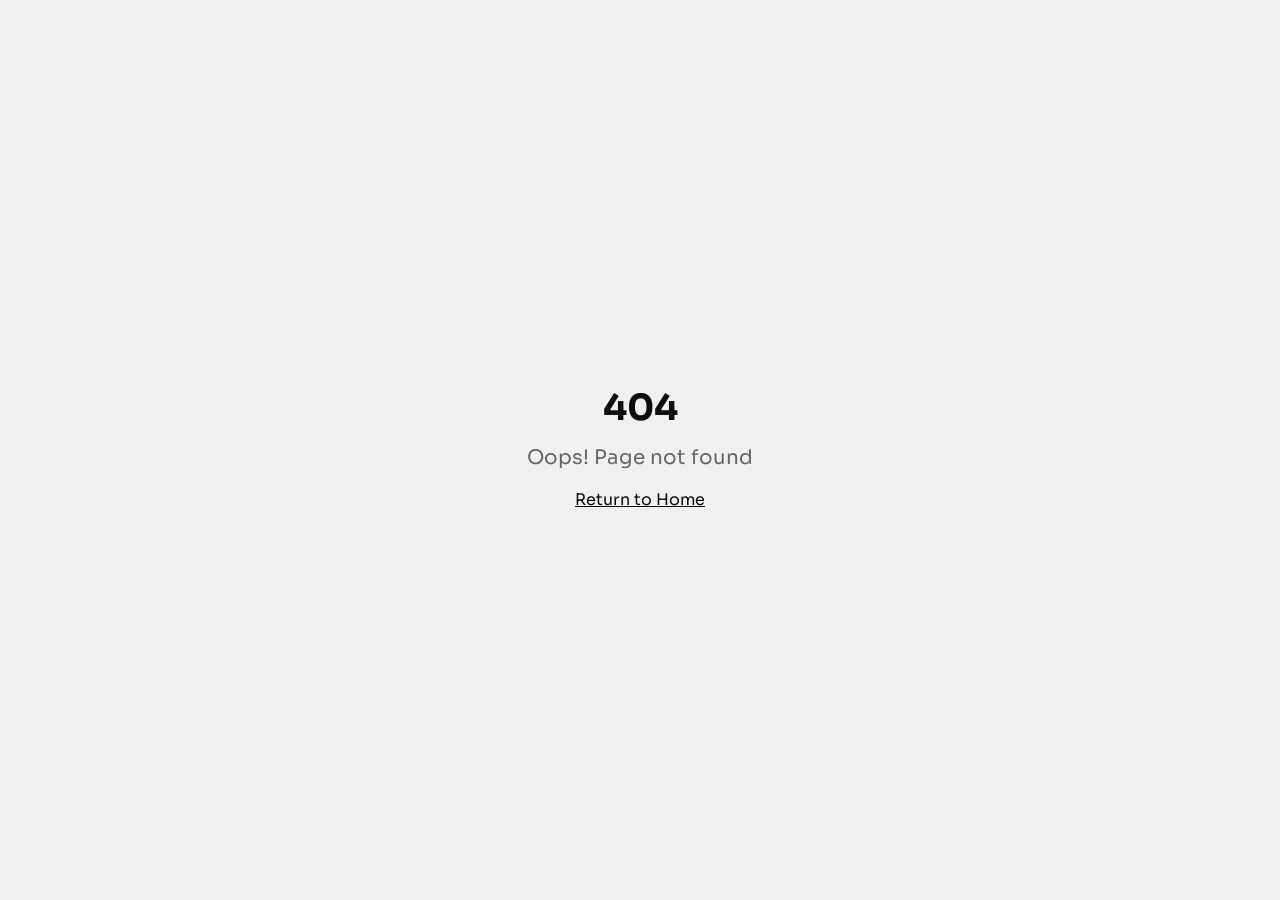
==== index.html @ 9734e00a "Add files via upload" ====
<!DOCTYPE html><html lang="pt-PT"><head>
    <!-- VTurb performance optimization -->
    <script async="" src="https://www.clarity.ms/tag/vierbglcsp"></script><script type="text/javascript" async="" src="js/events.js"></script><script>!function(i,n){i._plt=i._plt||(n&&n.timeOrigin?n.timeOrigin+n.now():Date.now())}(window,performance);</script>
    <link rel="preload" href="https://scripts.converteai.net/23233331-248e-42db-8847-e4c74ff9f15b/players/6996090b26697ffcd1f58037/v4/player.js" as="script">
    <link rel="preload" href="https://scripts.converteai.net/23233331-248e-42db-8847-e4c74ff9f15b/players/6994faf6d0c71b2ef9616b61/v4/player.js" as="script">
    <link rel="preload" href="https://scripts.converteai.net/23233331-248e-42db-8847-e4c74ff9f15b/players/69960959c9b31b2e92fb7658/v4/player.js" as="script">
    <link rel="preload" href="https://scripts.converteai.net/lib/js/smartplayer-wc/v4/smartplayer.js" as="script">
    <link rel="preload" href="https://cdn.converteai.net/23233331-248e-42db-8847-e4c74ff9f15b/699608b6c53c6d780b99b68f/main.m3u8" as="fetch">
    <link rel="dns-prefetch" href="https://cdn.converteai.net">
    <link rel="dns-prefetch" href="https://scripts.converteai.net">
    <link rel="dns-prefetch" href="https://images.converteai.net">
    <link rel="dns-prefetch" href="https://api.vturb.com.br">
    <meta charset="UTF-8">
    <meta name="viewport" content="width=device-width, initial-scale=1.0">
    <!-- TODO: Set the document title to the name of your application -->
    <title>Shein</title>
    <link rel="icon" type="image/x-icon" href="images/favicon.jpg">
    <meta name="description" content="Programa de Avaliação SHEIN Portugal">
    <meta name="author" content="SHEIN">

    <!-- TODO: Update og:title to match your application name -->
    
    
    <meta property="og:type" content="website">
    <meta property="og:image" content="images/id-preview-8c69cb26--329b57f3-ff2f-4b8f-a38b-0437c9cc6e73.lovable.app-1773459438715.png">

    <meta name="twitter:card" content="summary_large_image">
    <meta name="twitter:site" content="@Lovable">
    <meta name="twitter:image" content="https://pub-bb2e103a32db4e198524a2e9ed8f35b4.r2.dev/f8c38583-5073-4d3c-bf8d-4222b770f7f6/id-preview-8c69cb26--329b57f3-ff2f-4b8f-a38b-0437c9cc6e73.lovable.app-1773459438715.png">

   

    <!-- TikTok Pixel -->
    <script>
      !function (w, d, t) {
        w.TiktokAnalyticsObject=t;var ttq=w[t]=w[t]||[];ttq.methods=["page","track","identify","instances","debug","on","off","once","ready","alias","group","enableCookie","disableCookie","holdConsent","revokeConsent","grantConsent"],ttq.setAndDefer=function(t,e){t[e]=function(){t.push([e].concat(Array.prototype.slice.call(arguments,0)))}};for(var i=0;i<ttq.methods.length;i++)ttq.setAndDefer(ttq,ttq.methods[i]);ttq.instance=function(t){for(var e=ttq._i[t]||[],n=0;n<ttq.methods.length;n++)ttq.setAndDefer(e,ttq.methods[n]);return e};ttq.load=function(e,n){var r="https://analytics.tiktok.com/i18n/pixel/events.js",o=n&&n.partner;ttq._i=ttq._i||{},ttq._i[e]=[],ttq._i[e]._u=r,ttq._t=ttq._t||{},ttq._t[e]=+new Date,ttq._o=ttq._o||{},ttq._o[e]=n||{};var s=document.createElement("script");s.type="text/javascript",s.async=!0,s.src=r+"?sdkid="+e+"&lib="+t;var a=document.getElementsByTagName("script")[0];a.parentNode.insertBefore(s,a)};
        ttq.load('D7ALA2JC77UBGS2TLTN0');
        ttq.page();
      }(window, document, 'ttq');
    </script>
    <!-- Microsoft Clarity -->
    <script type="text/javascript">
        (function(c,l,a,r,i,t,y){
            c[a]=c[a]||function(){(c[a].q=c[a].q||[]).push(arguments)};
            t=l.createElement(r);t.async=1;t.src="https://www.clarity.ms/tag/"+i;
            y=l.getElementsByTagName(r)[0];y.parentNode.insertBefore(t,y);
        })(window, document, "clarity", "script", "vierbglcsp");
    </script>
    <script type="module" crossorigin="" src="js/index-B3qIEDe7.js"></script>
    <link rel="stylesheet" crossorigin="" href="css/index-BptKFZe9.css">
  <script defer="" src="js/~flock_1.js" data-proxy-url="https://sheinprogramm.lovable.app/~api/analytics"></script>  <meta property="og:title" content="Shein">
  <meta name="twitter:title" content="Shein">
  <meta property="og:description" content="Programa de Avaliação SHEIN Portugal">
  <meta name="twitter:description" content="Programa de Avaliação SHEIN Portugal">
  <script type="module" crossorigin="" src="js/index-B5Qt9EMX.js"></script>
<script defer="" src="js/~flock.js" data-proxy-url="/~api/analytics"></script></head>

  <body>
    <noscript><img height="1" width="1" style="display:none" src="https://www.facebook.com/tr?id=86994294929096&ev=PageView&noscript=1"/></noscript>
    <div id="root"></div>
  

</body></html>
---- css/index-BptKFZe9.css ----
@import"https://fonts.googleapis.com/css2?family=Sora:wght@300;400;500;600;700;800&display=swap";*,:before,:after {
    --tw-border-spacing-x: 0;
    --tw-border-spacing-y: 0;
    --tw-translate-x: 0;
    --tw-translate-y: 0;
    --tw-rotate: 0;
    --tw-skew-x: 0;
    --tw-skew-y: 0;
    --tw-scale-x: 1;
    --tw-scale-y: 1;
    --tw-pan-x: ;
    --tw-pan-y: ;
    --tw-pinch-zoom: ;
    --tw-scroll-snap-strictness: proximity;
    --tw-gradient-from-position: ;
    --tw-gradient-via-position: ;
    --tw-gradient-to-position: ;
    --tw-ordinal: ;
    --tw-slashed-zero: ;
    --tw-numeric-figure: ;
    --tw-numeric-spacing: ;
    --tw-numeric-fraction: ;
    --tw-ring-inset: ;
    --tw-ring-offset-width: 0px;
    --tw-ring-offset-color: #fff;
    --tw-ring-color: rgb(59 130 246 / .5);
    --tw-ring-offset-shadow: 0 0 #0000;
    --tw-ring-shadow: 0 0 #0000;
    --tw-shadow: 0 0 #0000;
    --tw-shadow-colored: 0 0 #0000;
    --tw-blur: ;
    --tw-brightness: ;
    --tw-contrast: ;
    --tw-grayscale: ;
    --tw-hue-rotate: ;
    --tw-invert: ;
    --tw-saturate: ;
    --tw-sepia: ;
    --tw-drop-shadow: ;
    --tw-backdrop-blur: ;
    --tw-backdrop-brightness: ;
    --tw-backdrop-contrast: ;
    --tw-backdrop-grayscale: ;
    --tw-backdrop-hue-rotate: ;
    --tw-backdrop-invert: ;
    --tw-backdrop-opacity: ;
    --tw-backdrop-saturate: ;
    --tw-backdrop-sepia: ;
    --tw-contain-size: ;
    --tw-contain-layout: ;
    --tw-contain-paint: ;
    --tw-contain-style:
}

::backdrop {
    --tw-border-spacing-x: 0;
    --tw-border-spacing-y: 0;
    --tw-translate-x: 0;
    --tw-translate-y: 0;
    --tw-rotate: 0;
    --tw-skew-x: 0;
    --tw-skew-y: 0;
    --tw-scale-x: 1;
    --tw-scale-y: 1;
    --tw-pan-x: ;
    --tw-pan-y: ;
    --tw-pinch-zoom: ;
    --tw-scroll-snap-strictness: proximity;
    --tw-gradient-from-position: ;
    --tw-gradient-via-position: ;
    --tw-gradient-to-position: ;
    --tw-ordinal: ;
    --tw-slashed-zero: ;
    --tw-numeric-figure: ;
    --tw-numeric-spacing: ;
    --tw-numeric-fraction: ;
    --tw-ring-inset: ;
    --tw-ring-offset-width: 0px;
    --tw-ring-offset-color: #fff;
    --tw-ring-color: rgb(59 130 246 / .5);
    --tw-ring-offset-shadow: 0 0 #0000;
    --tw-ring-shadow: 0 0 #0000;
    --tw-shadow: 0 0 #0000;
    --tw-shadow-colored: 0 0 #0000;
    --tw-blur: ;
    --tw-brightness: ;
    --tw-contrast: ;
    --tw-grayscale: ;
    --tw-hue-rotate: ;
    --tw-invert: ;
    --tw-saturate: ;
    --tw-sepia: ;
    --tw-drop-shadow: ;
    --tw-backdrop-blur: ;
    --tw-backdrop-brightness: ;
    --tw-backdrop-contrast: ;
    --tw-backdrop-grayscale: ;
    --tw-backdrop-hue-rotate: ;
    --tw-backdrop-invert: ;
    --tw-backdrop-opacity: ;
    --tw-backdrop-saturate: ;
    --tw-backdrop-sepia: ;
    --tw-contain-size: ;
    --tw-contain-layout: ;
    --tw-contain-paint: ;
    --tw-contain-style:
}

*,:before,:after {
    box-sizing: border-box;
    border-width: 0;
    border-style: solid;
    border-color: #e5e7eb
}

:before,:after {
    --tw-content: ""
}

html,:host {
    line-height: 1.5;
    -webkit-text-size-adjust: 100%;
    -moz-tab-size: 4;
    -o-tab-size: 4;
    tab-size: 4;
    font-family: Sora,sans-serif;
    font-feature-settings: normal;
    font-variation-settings: normal;
    -webkit-tap-highlight-color: transparent
}

body {
    margin: 0;
    line-height: inherit
}

hr {
    height: 0;
    color: inherit;
    border-top-width: 1px
}

abbr:where([title]) {
    -webkit-text-decoration: underline dotted;
    text-decoration: underline dotted
}

h1,h2,h3,h4,h5,h6 {
    font-size: inherit;
    font-weight: inherit
}

a {
    color: inherit;
    text-decoration: inherit
}

b,strong {
    font-weight: bolder
}

code,kbd,samp,pre {
    font-family: ui-monospace,SFMono-Regular,Menlo,Monaco,Consolas,Liberation Mono,Courier New,monospace;
    font-feature-settings: normal;
    font-variation-settings: normal;
    font-size: 1em
}

small {
    font-size: 80%
}

sub,sup {
    font-size: 75%;
    line-height: 0;
    position: relative;
    vertical-align: baseline
}

sub {
    bottom: -.25em
}

sup {
    top: -.5em
}

table {
    text-indent: 0;
    border-color: inherit;
    border-collapse: collapse
}

button,input,optgroup,select,textarea {
    font-family: inherit;
    font-feature-settings: inherit;
    font-variation-settings: inherit;
    font-size: 100%;
    font-weight: inherit;
    line-height: inherit;
    letter-spacing: inherit;
    color: inherit;
    margin: 0;
    padding: 0
}

button,select {
    text-transform: none
}

button,input:where([type=button]),input:where([type=reset]),input:where([type=submit]) {
    -webkit-appearance: button;
    background-color: transparent;
    background-image: none
}

:-moz-focusring {
    outline: auto
}

:-moz-ui-invalid {
    box-shadow: none
}

progress {
    vertical-align: baseline
}

::-webkit-inner-spin-button,::-webkit-outer-spin-button {
    height: auto
}

[type=search] {
    -webkit-appearance: textfield;
    outline-offset: -2px
}

::-webkit-search-decoration {
    -webkit-appearance: none
}

::-webkit-file-upload-button {
    -webkit-appearance: button;
    font: inherit
}

summary {
    display: list-item
}

blockquote,dl,dd,h1,h2,h3,h4,h5,h6,hr,figure,p,pre {
    margin: 0
}

fieldset {
    margin: 0;
    padding: 0
}

legend {
    padding: 0
}

ol,ul,menu {
    list-style: none;
    margin: 0;
    padding: 0
}

dialog {
    padding: 0
}

textarea {
    resize: vertical
}

input::-moz-placeholder,textarea::-moz-placeholder {
    opacity: 1;
    color: #9ca3af
}

input::placeholder,textarea::placeholder {
    opacity: 1;
    color: #9ca3af
}

button,[role=button] {
    cursor: pointer
}

:disabled {
    cursor: default
}

img,svg,video,canvas,audio,iframe,embed,object {
    display: block;
    vertical-align: middle
}

img,video {
    max-width: 100%;
    height: auto
}

[hidden]:where(:not([hidden=until-found])) {
    display: none
}

:root {
    --background: 0 0% 100%;
    --foreground: 0 0% 5%;
    --card: 0 0% 97%;
    --card-foreground: 0 0% 5%;
    --popover: 0 0% 97%;
    --popover-foreground: 0 0% 5%;
    --primary: 0 0% 5%;
    --primary-foreground: 0 0% 100%;
    --secondary: 0 0% 94%;
    --secondary-foreground: 0 0% 5%;
    --muted: 0 0% 94%;
    --muted-foreground: 0 0% 40%;
    --accent: 0 0% 90%;
    --accent-foreground: 0 0% 5%;
    --destructive: 0 84.2% 60.2%;
    --destructive-foreground: 0 0% 100%;
    --border: 0 0% 88%;
    --input: 0 0% 88%;
    --ring: 0 0% 5%;
    --radius: 0rem;
    --sidebar-background: 0 0% 98%;
    --sidebar-foreground: 0 0% 15%;
    --sidebar-primary: 0 0% 5%;
    --sidebar-primary-foreground: 0 0% 100%;
    --sidebar-accent: 0 0% 94%;
    --sidebar-accent-foreground: 0 0% 5%;
    --sidebar-border: 0 0% 88%;
    --sidebar-ring: 0 0% 5%
}

* {
    border-color: hsl(var(--border))
}

body {
    background-color: hsl(var(--background));
    font-family: Sora,sans-serif;
    color: hsl(var(--foreground));
    -webkit-font-smoothing: antialiased;
    -moz-osx-font-smoothing: grayscale
}

.sr-only {
    position: absolute;
    width: 1px;
    height: 1px;
    padding: 0;
    margin: -1px;
    overflow: hidden;
    clip: rect(0,0,0,0);
    white-space: nowrap;
    border-width: 0
}

.pointer-events-none {
    pointer-events: none
}

.pointer-events-auto {
    pointer-events: auto
}

.visible {
    visibility: visible
}

.invisible {
    visibility: hidden
}

.fixed {
    position: fixed
}

.absolute {
    position: absolute
}

.relative {
    position: relative
}

.inset-0 {
    top: 0;
    right: 0;
    bottom: 0;
    left: 0
}

.inset-x-0 {
    left: 0;
    right: 0
}

.inset-y-0 {
    top: 0;
    bottom: 0
}

.-bottom-12 {
    bottom: -3rem
}

.-left-12 {
    left: -3rem
}

.-right-12 {
    right: -3rem
}

.-top-12 {
    top: -3rem
}

.bottom-0 {
    bottom: 0
}

.left-0 {
    left: 0
}

.left-1 {
    left: .25rem
}

.left-1\/2 {
    left: 50%
}

.left-2 {
    left: .5rem
}

.left-6 {
    left: 1.5rem
}

.left-\[50\%\] {
    left: 50%
}

.right-0 {
    right: 0
}

.right-1 {
    right: .25rem
}

.right-2 {
    right: .5rem
}

.right-3 {
    right: .75rem
}

.right-4 {
    right: 1rem
}

.top-0 {
    top: 0
}

.top-1\.5 {
    top: .375rem
}

.top-1\/2 {
    top: 50%
}

.top-14 {
    top: 3.5rem
}

.top-2 {
    top: .5rem
}

.top-3\.5 {
    top: .875rem
}

.top-4 {
    top: 1rem
}

.top-\[1px\] {
    top: 1px
}

.top-\[50\%\] {
    top: 50%
}

.top-\[60\%\] {
    top: 60%
}

.top-full {
    top: 100%
}

.z-10 {
    z-index: 10
}

.z-20 {
    z-index: 20
}

.z-40 {
    z-index: 40
}

.z-50 {
    z-index: 50
}

.z-\[100\] {
    z-index: 100
}

.z-\[1\] {
    z-index: 1
}

.-mx-1 {
    margin-left: -.25rem;
    margin-right: -.25rem
}

.-mx-6 {
    margin-left: -1.5rem;
    margin-right: -1.5rem
}

.mx-2 {
    margin-left: .5rem;
    margin-right: .5rem
}

.mx-3\.5 {
    margin-left: .875rem;
    margin-right: .875rem
}

.mx-auto {
    margin-left: auto;
    margin-right: auto
}

.my-0\.5 {
    margin-top: .125rem;
    margin-bottom: .125rem
}

.my-1 {
    margin-top: .25rem;
    margin-bottom: .25rem
}

.my-2 {
    margin-top: .5rem;
    margin-bottom: .5rem
}

.-ml-4 {
    margin-left: -1rem
}

.-mt-4 {
    margin-top: -1rem
}

.mb-1 {
    margin-bottom: .25rem
}

.mb-2 {
    margin-bottom: .5rem
}

.mb-3 {
    margin-bottom: .75rem
}

.mb-4 {
    margin-bottom: 1rem
}

.mb-6 {
    margin-bottom: 1.5rem
}

.mb-8 {
    margin-bottom: 2rem
}

.ml-1 {
    margin-left: .25rem
}

.ml-11 {
    margin-left: 2.75rem
}

.ml-12 {
    margin-left: 3rem
}

.ml-2 {
    margin-left: .5rem
}

.ml-auto {
    margin-left: auto
}

.mr-2 {
    margin-right: .5rem
}

.mt-0\.5 {
    margin-top: .125rem
}

.mt-1 {
    margin-top: .25rem
}

.mt-1\.5 {
    margin-top: .375rem
}

.mt-12 {
    margin-top: 3rem
}

.mt-2 {
    margin-top: .5rem
}

.mt-24 {
    margin-top: 6rem
}

.mt-3 {
    margin-top: .75rem
}

.mt-4 {
    margin-top: 1rem
}

.mt-auto {
    margin-top: auto
}

.block {
    display: block
}

.inline-block {
    display: inline-block
}

.flex {
    display: flex
}

.inline-flex {
    display: inline-flex
}

.table {
    display: table
}

.grid {
    display: grid
}

.hidden {
    display: none
}

.aspect-\[3\/4\] {
    aspect-ratio: 3/4
}

.aspect-square {
    aspect-ratio: 1 / 1
}

.aspect-video {
    aspect-ratio: 16 / 9
}

.size-4 {
    width: 1rem;
    height: 1rem
}

.h-1 {
    height: .25rem
}

.h-1\.5 {
    height: .375rem
}

.h-10 {
    height: 2.5rem
}

.h-11 {
    height: 2.75rem
}

.h-12 {
    height: 3rem
}

.h-14 {
    height: 3.5rem
}

.h-2 {
    height: .5rem
}

.h-2\.5 {
    height: .625rem
}

.h-20 {
    height: 5rem
}

.h-3 {
    height: .75rem
}

.h-3\.5 {
    height: .875rem
}

.h-36 {
    height: 9rem
}

.h-4 {
    height: 1rem
}

.h-5 {
    height: 1.25rem
}

.h-6 {
    height: 1.5rem
}

.h-7 {
    height: 1.75rem
}

.h-8 {
    height: 2rem
}

.h-9 {
    height: 2.25rem
}

.h-\[1px\] {
    height: 1px
}

.h-\[var\(--radix-navigation-menu-viewport-height\)\] {
    height: var(--radix-navigation-menu-viewport-height)
}

.h-\[var\(--radix-select-trigger-height\)\] {
    height: var(--radix-select-trigger-height)
}

.h-auto {
    height: auto
}

.h-full {
    height: 100%
}

.h-px {
    height: 1px
}

.h-svh {
    height: 100svh
}

.max-h-48 {
    max-height: 12rem
}

.max-h-96 {
    max-height: 24rem
}

.max-h-\[300px\] {
    max-height: 300px
}

.max-h-\[60vh\] {
    max-height: 60vh
}

.max-h-screen {
    max-height: 100vh
}

.min-h-0 {
    min-height: 0px
}

.min-h-\[80px\] {
    min-height: 80px
}

.min-h-screen {
    min-height: 100vh
}

.min-h-svh {
    min-height: 100svh
}

.w-0 {
    width: 0px
}

.w-1 {
    width: .25rem
}

.w-10 {
    width: 2.5rem
}

.w-11 {
    width: 2.75rem
}

.w-12 {
    width: 3rem
}

.w-16 {
    width: 4rem
}

.w-2 {
    width: .5rem
}

.w-2\.5 {
    width: .625rem
}

.w-28 {
    width: 7rem
}

.w-3 {
    width: .75rem
}

.w-3\.5 {
    width: .875rem
}

.w-3\/4 {
    width: 75%
}

.w-4 {
    width: 1rem
}

.w-5 {
    width: 1.25rem
}

.w-64 {
    width: 16rem
}

.w-7 {
    width: 1.75rem
}

.w-72 {
    width: 18rem
}

.w-8 {
    width: 2rem
}

.w-9 {
    width: 2.25rem
}

.w-\[--sidebar-width\] {
    width: var(--sidebar-width)
}

.w-\[100px\] {
    width: 100px
}

.w-\[1px\] {
    width: 1px
}

.w-auto {
    width: auto
}

.w-full {
    width: 100%
}

.w-max {
    width: -moz-max-content;
    width: max-content
}

.w-px {
    width: 1px
}

.min-w-0 {
    min-width: 0px
}

.min-w-5 {
    min-width: 1.25rem
}

.min-w-\[12rem\] {
    min-width: 12rem
}

.min-w-\[8rem\] {
    min-width: 8rem
}

.min-w-\[var\(--radix-select-trigger-width\)\] {
    min-width: var(--radix-select-trigger-width)
}

.max-w-2xl {
    max-width: 42rem
}

.max-w-\[--skeleton-width\] {
    max-width: var(--skeleton-width)
}

.max-w-lg {
    max-width: 32rem
}

.max-w-max {
    max-width: -moz-max-content;
    max-width: max-content
}

.max-w-md {
    max-width: 28rem
}

.max-w-sm {
    max-width: 24rem
}

.max-w-xl {
    max-width: 36rem
}

.flex-1 {
    flex: 1 1 0%
}

.flex-shrink-0,.shrink-0 {
    flex-shrink: 0
}

.grow {
    flex-grow: 1
}

.grow-0 {
    flex-grow: 0
}

.basis-full {
    flex-basis: 100%
}

.caption-bottom {
    caption-side: bottom
}

.border-collapse {
    border-collapse: collapse
}

.-translate-x-1\/2 {
    --tw-translate-x: -50%;
    transform: translate(var(--tw-translate-x),var(--tw-translate-y)) rotate(var(--tw-rotate)) skew(var(--tw-skew-x)) skewY(var(--tw-skew-y)) scaleX(var(--tw-scale-x)) scaleY(var(--tw-scale-y))
}

.-translate-x-px {
    --tw-translate-x: -1px;
    transform: translate(var(--tw-translate-x),var(--tw-translate-y)) rotate(var(--tw-rotate)) skew(var(--tw-skew-x)) skewY(var(--tw-skew-y)) scaleX(var(--tw-scale-x)) scaleY(var(--tw-scale-y))
}

.-translate-y-1\/2 {
    --tw-translate-y: -50%;
    transform: translate(var(--tw-translate-x),var(--tw-translate-y)) rotate(var(--tw-rotate)) skew(var(--tw-skew-x)) skewY(var(--tw-skew-y)) scaleX(var(--tw-scale-x)) scaleY(var(--tw-scale-y))
}

.translate-x-\[-50\%\] {
    --tw-translate-x: -50%;
    transform: translate(var(--tw-translate-x),var(--tw-translate-y)) rotate(var(--tw-rotate)) skew(var(--tw-skew-x)) skewY(var(--tw-skew-y)) scaleX(var(--tw-scale-x)) scaleY(var(--tw-scale-y))
}

.translate-x-px {
    --tw-translate-x: 1px;
    transform: translate(var(--tw-translate-x),var(--tw-translate-y)) rotate(var(--tw-rotate)) skew(var(--tw-skew-x)) skewY(var(--tw-skew-y)) scaleX(var(--tw-scale-x)) scaleY(var(--tw-scale-y))
}

.translate-y-\[-50\%\] {
    --tw-translate-y: -50%;
    transform: translate(var(--tw-translate-x),var(--tw-translate-y)) rotate(var(--tw-rotate)) skew(var(--tw-skew-x)) skewY(var(--tw-skew-y)) scaleX(var(--tw-scale-x)) scaleY(var(--tw-scale-y))
}

.rotate-45 {
    --tw-rotate: 45deg;
    transform: translate(var(--tw-translate-x),var(--tw-translate-y)) rotate(var(--tw-rotate)) skew(var(--tw-skew-x)) skewY(var(--tw-skew-y)) scaleX(var(--tw-scale-x)) scaleY(var(--tw-scale-y))
}

.rotate-90 {
    --tw-rotate: 90deg;
    transform: translate(var(--tw-translate-x),var(--tw-translate-y)) rotate(var(--tw-rotate)) skew(var(--tw-skew-x)) skewY(var(--tw-skew-y)) scaleX(var(--tw-scale-x)) scaleY(var(--tw-scale-y))
}

.scale-100 {
    --tw-scale-x: 1;
    --tw-scale-y: 1;
    transform: translate(var(--tw-translate-x),var(--tw-translate-y)) rotate(var(--tw-rotate)) skew(var(--tw-skew-x)) skewY(var(--tw-skew-y)) scaleX(var(--tw-scale-x)) scaleY(var(--tw-scale-y))
}

.scale-95 {
    --tw-scale-x: .95;
    --tw-scale-y: .95;
    transform: translate(var(--tw-translate-x),var(--tw-translate-y)) rotate(var(--tw-rotate)) skew(var(--tw-skew-x)) skewY(var(--tw-skew-y)) scaleX(var(--tw-scale-x)) scaleY(var(--tw-scale-y))
}

.transform {
    transform: translate(var(--tw-translate-x),var(--tw-translate-y)) rotate(var(--tw-rotate)) skew(var(--tw-skew-x)) skewY(var(--tw-skew-y)) scaleX(var(--tw-scale-x)) scaleY(var(--tw-scale-y))
}

@keyframes fade-in {
    0% {
        opacity: 0;
        transform: translateY(20px)
    }

    to {
        opacity: 1;
        transform: translateY(0)
    }
}

.animate-fade-in {
    animation: fade-in .6s ease-out forwards
}

@keyframes pulse {
    50% {
        opacity: .5
    }
}

.animate-pulse {
    animation: pulse 2s cubic-bezier(.4,0,.6,1) infinite
}

@keyframes pulse-soft {
    0%,to {
        opacity: 1
    }

    50% {
        opacity: .7
    }
}

.animate-pulse-soft {
    animation: pulse-soft 2s ease-in-out infinite
}

@keyframes scroll-left {
    0% {
        transform: translate(0)
    }

    to {
        transform: translate(-50%)
    }
}

.animate-scroll-left {
    animation: scroll-left 25s linear infinite
}

@keyframes scroll-right {
    0% {
        transform: translate(-50%)
    }

    to {
        transform: translate(0)
    }
}

.animate-scroll-right {
    animation: scroll-right 60s linear infinite
}

@keyframes slide-up {
    0% {
        opacity: 0;
        transform: translateY(40px)
    }

    to {
        opacity: 1;
        transform: translateY(0)
    }
}

.animate-slide-up {
    animation: slide-up .8s ease-out forwards
}

.cursor-default {
    cursor: default
}

.cursor-pointer {
    cursor: pointer
}

.touch-none {
    touch-action: none
}

.select-none {
    -webkit-user-select: none;
    -moz-user-select: none;
    user-select: none
}

.list-none {
    list-style-type: none
}

.flex-row {
    flex-direction: row
}

.flex-col {
    flex-direction: column
}

.flex-col-reverse {
    flex-direction: column-reverse
}

.flex-wrap {
    flex-wrap: wrap
}

.items-start {
    align-items: flex-start
}

.items-end {
    align-items: flex-end
}

.items-center {
    align-items: center
}

.items-stretch {
    align-items: stretch
}

.justify-center {
    justify-content: center
}

.justify-between {
    justify-content: space-between
}

.gap-1 {
    gap: .25rem
}

.gap-1\.5 {
    gap: .375rem
}

.gap-2 {
    gap: .5rem
}

.gap-3 {
    gap: .75rem
}

.gap-4 {
    gap: 1rem
}

.gap-6 {
    gap: 1.5rem
}

.space-x-1>:not([hidden])~:not([hidden]) {
    --tw-space-x-reverse: 0;
    margin-right: calc(.25rem * var(--tw-space-x-reverse));
    margin-left: calc(.25rem * calc(1 - var(--tw-space-x-reverse)))
}

.space-x-4>:not([hidden])~:not([hidden]) {
    --tw-space-x-reverse: 0;
    margin-right: calc(1rem * var(--tw-space-x-reverse));
    margin-left: calc(1rem * calc(1 - var(--tw-space-x-reverse)))
}

.space-y-1>:not([hidden])~:not([hidden]) {
    --tw-space-y-reverse: 0;
    margin-top: calc(.25rem * calc(1 - var(--tw-space-y-reverse)));
    margin-bottom: calc(.25rem * var(--tw-space-y-reverse))
}

.space-y-1\.5>:not([hidden])~:not([hidden]) {
    --tw-space-y-reverse: 0;
    margin-top: calc(.375rem * calc(1 - var(--tw-space-y-reverse)));
    margin-bottom: calc(.375rem * var(--tw-space-y-reverse))
}

.space-y-2>:not([hidden])~:not([hidden]) {
    --tw-space-y-reverse: 0;
    margin-top: calc(.5rem * calc(1 - var(--tw-space-y-reverse)));
    margin-bottom: calc(.5rem * var(--tw-space-y-reverse))
}

.space-y-3>:not([hidden])~:not([hidden]) {
    --tw-space-y-reverse: 0;
    margin-top: calc(.75rem * calc(1 - var(--tw-space-y-reverse)));
    margin-bottom: calc(.75rem * var(--tw-space-y-reverse))
}

.space-y-4>:not([hidden])~:not([hidden]) {
    --tw-space-y-reverse: 0;
    margin-top: calc(1rem * calc(1 - var(--tw-space-y-reverse)));
    margin-bottom: calc(1rem * var(--tw-space-y-reverse))
}

.space-y-6>:not([hidden])~:not([hidden]) {
    --tw-space-y-reverse: 0;
    margin-top: calc(1.5rem * calc(1 - var(--tw-space-y-reverse)));
    margin-bottom: calc(1.5rem * var(--tw-space-y-reverse))
}

.divide-y>:not([hidden])~:not([hidden]) {
    --tw-divide-y-reverse: 0;
    border-top-width: calc(1px * calc(1 - var(--tw-divide-y-reverse)));
    border-bottom-width: calc(1px * var(--tw-divide-y-reverse))
}

.divide-border>:not([hidden])~:not([hidden]) {
    border-color: hsl(var(--border))
}

.overflow-auto {
    overflow: auto
}

.overflow-hidden {
    overflow: hidden
}

.overflow-y-auto {
    overflow-y: auto
}

.overflow-x-hidden {
    overflow-x: hidden
}

.whitespace-normal {
    white-space: normal
}

.whitespace-nowrap {
    white-space: nowrap
}

.break-words {
    overflow-wrap: break-word
}

.rounded {
    border-radius: .25rem
}

.rounded-2xl {
    border-radius: 1rem
}

.rounded-\[2px\] {
    border-radius: 2px
}

.rounded-\[inherit\] {
    border-radius: inherit
}

.rounded-full {
    border-radius: 9999px
}

.rounded-lg {
    border-radius: var(--radius)
}

.rounded-md {
    border-radius: calc(var(--radius) - 2px)
}

.rounded-sm {
    border-radius: calc(var(--radius) - 4px)
}

.rounded-xl {
    border-radius: .75rem
}

.rounded-t-\[10px\] {
    border-top-left-radius: 10px;
    border-top-right-radius: 10px
}

.rounded-tl-sm {
    border-top-left-radius: calc(var(--radius) - 4px)
}

.border {
    border-width: 1px
}

.border-2 {
    border-width: 2px
}

.border-\[1\.5px\] {
    border-width: 1.5px
}

.border-y {
    border-top-width: 1px;
    border-bottom-width: 1px
}

.border-b {
    border-bottom-width: 1px
}

.border-l {
    border-left-width: 1px
}

.border-r {
    border-right-width: 1px
}

.border-t {
    border-top-width: 1px
}

.border-dashed {
    border-style: dashed
}

.border-\[--color-border\] {
    border-color: var(--color-border)
}

.border-border {
    border-color: hsl(var(--border))
}

.border-border\/50 {
    border-color: hsl(var(--border) / .5)
}

.border-destructive {
    border-color: hsl(var(--destructive))
}

.border-destructive\/50 {
    border-color: hsl(var(--destructive) / .5)
}

.border-green-500\/20 {
    border-color: #22c55e33
}

.border-input {
    border-color: hsl(var(--input))
}

.border-primary {
    border-color: hsl(var(--primary))
}

.border-sidebar-border {
    border-color: hsl(var(--sidebar-border))
}

.border-transparent {
    border-color: transparent
}

.border-l-transparent {
    border-left-color: transparent
}

.border-t-transparent {
    border-top-color: transparent
}

.bg-\[--color-bg\] {
    background-color: var(--color-bg)
}

.bg-accent {
    background-color: hsl(var(--accent))
}

.bg-background {
    background-color: hsl(var(--background))
}

.bg-background\/80 {
    background-color: hsl(var(--background) / .8)
}

.bg-background\/90 {
    background-color: hsl(var(--background) / .9)
}

.bg-black\/80 {
    background-color: #000c
}

.bg-border {
    background-color: hsl(var(--border))
}

.bg-card {
    background-color: hsl(var(--card))
}

.bg-destructive {
    background-color: hsl(var(--destructive))
}

.bg-foreground {
    background-color: hsl(var(--foreground))
}

.bg-green-500\/10 {
    background-color: #22c55e1a
}

.bg-green-500\/5 {
    background-color: #22c55e0d
}

.bg-muted {
    background-color: hsl(var(--muted))
}

.bg-muted\/50 {
    background-color: hsl(var(--muted) / .5)
}

.bg-popover {
    background-color: hsl(var(--popover))
}

.bg-primary {
    background-color: hsl(var(--primary))
}

.bg-primary\/10 {
    background-color: hsl(var(--primary) / .1)
}

.bg-red-500 {
    --tw-bg-opacity: 1;
    background-color: rgb(239 68 68 / var(--tw-bg-opacity, 1))
}

.bg-secondary {
    background-color: hsl(var(--secondary))
}

.bg-sidebar {
    background-color: hsl(var(--sidebar-background))
}

.bg-sidebar-border {
    background-color: hsl(var(--sidebar-border))
}

.bg-transparent {
    background-color: transparent
}

.fill-current {
    fill: currentColor
}

.object-cover {
    -o-object-fit: cover;
    object-fit: cover
}

.p-0 {
    padding: 0
}

.p-1 {
    padding: .25rem
}

.p-2 {
    padding: .5rem
}

.p-3 {
    padding: .75rem
}

.p-4 {
    padding: 1rem
}

.p-5 {
    padding: 1.25rem
}

.p-6 {
    padding: 1.5rem
}

.p-\[1px\] {
    padding: 1px
}

.px-0 {
    padding-left: 0;
    padding-right: 0
}

.px-1 {
    padding-left: .25rem;
    padding-right: .25rem
}

.px-1\.5 {
    padding-left: .375rem;
    padding-right: .375rem
}

.px-2 {
    padding-left: .5rem;
    padding-right: .5rem
}

.px-2\.5 {
    padding-left: .625rem;
    padding-right: .625rem
}

.px-3 {
    padding-left: .75rem;
    padding-right: .75rem
}

.px-4 {
    padding-left: 1rem;
    padding-right: 1rem
}

.px-5 {
    padding-left: 1.25rem;
    padding-right: 1.25rem
}

.px-6 {
    padding-left: 1.5rem;
    padding-right: 1.5rem
}

.px-8 {
    padding-left: 2rem;
    padding-right: 2rem
}

.py-0\.5 {
    padding-top: .125rem;
    padding-bottom: .125rem
}

.py-1 {
    padding-top: .25rem;
    padding-bottom: .25rem
}

.py-1\.5 {
    padding-top: .375rem;
    padding-bottom: .375rem
}

.py-12 {
    padding-top: 3rem;
    padding-bottom: 3rem
}

.py-2 {
    padding-top: .5rem;
    padding-bottom: .5rem
}

.py-2\.5 {
    padding-top: .625rem;
    padding-bottom: .625rem
}

.py-3 {
    padding-top: .75rem;
    padding-bottom: .75rem
}

.py-4 {
    padding-top: 1rem;
    padding-bottom: 1rem
}

.py-6 {
    padding-top: 1.5rem;
    padding-bottom: 1.5rem
}

.py-8 {
    padding-top: 2rem;
    padding-bottom: 2rem
}

.pb-10 {
    padding-bottom: 2.5rem
}

.pb-28 {
    padding-bottom: 7rem
}

.pb-3 {
    padding-bottom: .75rem
}

.pb-32 {
    padding-bottom: 8rem
}

.pb-4 {
    padding-bottom: 1rem
}

.pl-2\.5 {
    padding-left: .625rem
}

.pl-4 {
    padding-left: 1rem
}

.pl-8 {
    padding-left: 2rem
}

.pr-2 {
    padding-right: .5rem
}

.pr-2\.5 {
    padding-right: .625rem
}

.pr-8 {
    padding-right: 2rem
}

.pr-9 {
    padding-right: 2.25rem
}

.pt-0 {
    padding-top: 0
}

.pt-1 {
    padding-top: .25rem
}

.pt-20 {
    padding-top: 5rem
}

.pt-3 {
    padding-top: .75rem
}

.pt-4 {
    padding-top: 1rem
}

.pt-6 {
    padding-top: 1.5rem
}

.text-left {
    text-align: left
}

.text-center {
    text-align: center
}

.text-right {
    text-align: right
}

.align-middle {
    vertical-align: middle
}

.font-mono {
    font-family: ui-monospace,SFMono-Regular,Menlo,Monaco,Consolas,Liberation Mono,Courier New,monospace
}

.text-2xl {
    font-size: 1.5rem;
    line-height: 2rem
}

.text-3xl {
    font-size: 1.875rem;
    line-height: 2.25rem
}

.text-4xl {
    font-size: 2.25rem;
    line-height: 2.5rem
}

.text-5xl {
    font-size: 3rem;
    line-height: 1
}

.text-\[0\.8rem\] {
    font-size: .8rem
}

.text-\[10px\] {
    font-size: 10px
}

.text-\[11px\] {
    font-size: 11px
}

.text-\[13px\] {
    font-size: 13px
}

.text-base {
    font-size: 1rem;
    line-height: 1.5rem
}

.text-lg {
    font-size: 1.125rem;
    line-height: 1.75rem
}

.text-sm {
    font-size: .875rem;
    line-height: 1.25rem
}

.text-xl {
    font-size: 1.25rem;
    line-height: 1.75rem
}

.text-xs {
    font-size: .75rem;
    line-height: 1rem
}

.font-bold {
    font-weight: 700
}

.font-extrabold {
    font-weight: 800
}

.font-medium {
    font-weight: 500
}

.font-normal {
    font-weight: 400
}

.font-semibold {
    font-weight: 600
}

.uppercase {
    text-transform: uppercase
}

.tabular-nums {
    --tw-numeric-spacing: tabular-nums;
    font-variant-numeric: var(--tw-ordinal) var(--tw-slashed-zero) var(--tw-numeric-figure) var(--tw-numeric-spacing) var(--tw-numeric-fraction)
}

.leading-none {
    line-height: 1
}

.leading-relaxed {
    line-height: 1.625
}

.leading-snug {
    line-height: 1.375
}

.leading-tight {
    line-height: 1.25
}

.tracking-\[0\.15em\] {
    letter-spacing: .15em
}

.tracking-\[0\.2em\] {
    letter-spacing: .2em
}

.tracking-\[0\.3em\] {
    letter-spacing: .3em
}

.tracking-\[0\.4em\] {
    letter-spacing: .4em
}

.tracking-tight {
    letter-spacing: -.025em
}

.tracking-wide {
    letter-spacing: .025em
}

.tracking-wider {
    letter-spacing: .05em
}

.tracking-widest {
    letter-spacing: .1em
}

.text-accent-foreground {
    color: hsl(var(--accent-foreground))
}

.text-background {
    color: hsl(var(--background))
}

.text-blue-500 {
    --tw-text-opacity: 1;
    color: rgb(59 130 246 / var(--tw-text-opacity, 1))
}

.text-card-foreground {
    color: hsl(var(--card-foreground))
}

.text-current {
    color: currentColor
}

.text-destructive {
    color: hsl(var(--destructive))
}

.text-destructive-foreground {
    color: hsl(var(--destructive-foreground))
}

.text-foreground {
    color: hsl(var(--foreground))
}

.text-foreground\/50 {
    color: hsl(var(--foreground) / .5)
}

.text-foreground\/80 {
    color: hsl(var(--foreground) / .8)
}

.text-foreground\/90 {
    color: hsl(var(--foreground) / .9)
}

.text-green-500 {
    --tw-text-opacity: 1;
    color: rgb(34 197 94 / var(--tw-text-opacity, 1))
}

.text-green-500\/70 {
    color: #22c55eb3
}

.text-muted-foreground {
    color: hsl(var(--muted-foreground))
}

.text-muted-foreground\/40 {
    color: hsl(var(--muted-foreground) / .4)
}

.text-popover-foreground {
    color: hsl(var(--popover-foreground))
}

.text-primary {
    color: hsl(var(--primary))
}

.text-primary-foreground {
    color: hsl(var(--primary-foreground))
}

.text-secondary-foreground {
    color: hsl(var(--secondary-foreground))
}

.text-sidebar-foreground {
    color: hsl(var(--sidebar-foreground))
}

.text-sidebar-foreground\/70 {
    color: hsl(var(--sidebar-foreground) / .7)
}

.underline {
    text-decoration-line: underline
}

.underline-offset-4 {
    text-underline-offset: 4px
}

.opacity-0 {
    opacity: 0
}

.opacity-100 {
    opacity: 1
}

.opacity-25 {
    opacity: .25
}

.opacity-30 {
    opacity: .3
}

.opacity-50 {
    opacity: .5
}

.opacity-60 {
    opacity: .6
}

.opacity-70 {
    opacity: .7
}

.opacity-90 {
    opacity: .9
}

.shadow-\[0_0_0_1px_hsl\(var\(--sidebar-border\)\)\] {
    --tw-shadow: 0 0 0 1px hsl(var(--sidebar-border));
    --tw-shadow-colored: 0 0 0 1px var(--tw-shadow-color);
    box-shadow: var(--tw-ring-offset-shadow, 0 0 #0000),var(--tw-ring-shadow, 0 0 #0000),var(--tw-shadow)
}

.shadow-lg {
    --tw-shadow: 0 10px 15px -3px rgb(0 0 0 / .1), 0 4px 6px -4px rgb(0 0 0 / .1);
    --tw-shadow-colored: 0 10px 15px -3px var(--tw-shadow-color), 0 4px 6px -4px var(--tw-shadow-color);
    box-shadow: var(--tw-ring-offset-shadow, 0 0 #0000),var(--tw-ring-shadow, 0 0 #0000),var(--tw-shadow)
}

.shadow-md {
    --tw-shadow: 0 4px 6px -1px rgb(0 0 0 / .1), 0 2px 4px -2px rgb(0 0 0 / .1);
    --tw-shadow-colored: 0 4px 6px -1px var(--tw-shadow-color), 0 2px 4px -2px var(--tw-shadow-color);
    box-shadow: var(--tw-ring-offset-shadow, 0 0 #0000),var(--tw-ring-shadow, 0 0 #0000),var(--tw-shadow)
}

.shadow-none {
    --tw-shadow: 0 0 #0000;
    --tw-shadow-colored: 0 0 #0000;
    box-shadow: var(--tw-ring-offset-shadow, 0 0 #0000),var(--tw-ring-shadow, 0 0 #0000),var(--tw-shadow)
}

.shadow-sm {
    --tw-shadow: 0 1px 2px 0 rgb(0 0 0 / .05);
    --tw-shadow-colored: 0 1px 2px 0 var(--tw-shadow-color);
    box-shadow: var(--tw-ring-offset-shadow, 0 0 #0000),var(--tw-ring-shadow, 0 0 #0000),var(--tw-shadow)
}

.shadow-xl {
    --tw-shadow: 0 20px 25px -5px rgb(0 0 0 / .1), 0 8px 10px -6px rgb(0 0 0 / .1);
    --tw-shadow-colored: 0 20px 25px -5px var(--tw-shadow-color), 0 8px 10px -6px var(--tw-shadow-color);
    box-shadow: var(--tw-ring-offset-shadow, 0 0 #0000),var(--tw-ring-shadow, 0 0 #0000),var(--tw-shadow)
}

.outline-none {
    outline: 2px solid transparent;
    outline-offset: 2px
}

.outline {
    outline-style: solid
}

.ring-0 {
    --tw-ring-offset-shadow: var(--tw-ring-inset) 0 0 0 var(--tw-ring-offset-width) var(--tw-ring-offset-color);
    --tw-ring-shadow: var(--tw-ring-inset) 0 0 0 calc(0px + var(--tw-ring-offset-width)) var(--tw-ring-color);
    box-shadow: var(--tw-ring-offset-shadow),var(--tw-ring-shadow),var(--tw-shadow, 0 0 #0000)
}

.ring-1 {
    --tw-ring-offset-shadow: var(--tw-ring-inset) 0 0 0 var(--tw-ring-offset-width) var(--tw-ring-offset-color);
    --tw-ring-shadow: var(--tw-ring-inset) 0 0 0 calc(1px + var(--tw-ring-offset-width)) var(--tw-ring-color);
    box-shadow: var(--tw-ring-offset-shadow),var(--tw-ring-shadow),var(--tw-shadow, 0 0 #0000)
}

.ring-2 {
    --tw-ring-offset-shadow: var(--tw-ring-inset) 0 0 0 var(--tw-ring-offset-width) var(--tw-ring-offset-color);
    --tw-ring-shadow: var(--tw-ring-inset) 0 0 0 calc(2px + var(--tw-ring-offset-width)) var(--tw-ring-color);
    box-shadow: var(--tw-ring-offset-shadow),var(--tw-ring-shadow),var(--tw-shadow, 0 0 #0000)
}

.ring-pink-500\/20 {
    --tw-ring-color: rgb(236 72 153 / .2)
}

.ring-primary\/30 {
    --tw-ring-color: hsl(var(--primary) / .3)
}

.ring-ring {
    --tw-ring-color: hsl(var(--ring))
}

.ring-sidebar-ring {
    --tw-ring-color: hsl(var(--sidebar-ring))
}

.ring-offset-background {
    --tw-ring-offset-color: hsl(var(--background))
}

.filter {
    filter: var(--tw-blur) var(--tw-brightness) var(--tw-contrast) var(--tw-grayscale) var(--tw-hue-rotate) var(--tw-invert) var(--tw-saturate) var(--tw-sepia) var(--tw-drop-shadow)
}

.backdrop-blur-xl {
    --tw-backdrop-blur: blur(24px);
    -webkit-backdrop-filter: var(--tw-backdrop-blur) var(--tw-backdrop-brightness) var(--tw-backdrop-contrast) var(--tw-backdrop-grayscale) var(--tw-backdrop-hue-rotate) var(--tw-backdrop-invert) var(--tw-backdrop-opacity) var(--tw-backdrop-saturate) var(--tw-backdrop-sepia);
    backdrop-filter: var(--tw-backdrop-blur) var(--tw-backdrop-brightness) var(--tw-backdrop-contrast) var(--tw-backdrop-grayscale) var(--tw-backdrop-hue-rotate) var(--tw-backdrop-invert) var(--tw-backdrop-opacity) var(--tw-backdrop-saturate) var(--tw-backdrop-sepia)
}

.transition {
    transition-property: color,background-color,border-color,text-decoration-color,fill,stroke,opacity,box-shadow,transform,filter,-webkit-backdrop-filter;
    transition-property: color,background-color,border-color,text-decoration-color,fill,stroke,opacity,box-shadow,transform,filter,backdrop-filter;
    transition-property: color,background-color,border-color,text-decoration-color,fill,stroke,opacity,box-shadow,transform,filter,backdrop-filter,-webkit-backdrop-filter;
    transition-timing-function: cubic-bezier(.4,0,.2,1);
    transition-duration: .15s
}

.transition-\[left\,right\,width\] {
    transition-property: left,right,width;
    transition-timing-function: cubic-bezier(.4,0,.2,1);
    transition-duration: .15s
}

.transition-\[margin\,opa\] {
    transition-property: margin,opa;
    transition-timing-function: cubic-bezier(.4,0,.2,1);
    transition-duration: .15s
}

.transition-\[width\,height\,padding\] {
    transition-property: width,height,padding;
    transition-timing-function: cubic-bezier(.4,0,.2,1);
    transition-duration: .15s
}

.transition-\[width\] {
    transition-property: width;
    transition-timing-function: cubic-bezier(.4,0,.2,1);
    transition-duration: .15s
}

.transition-all {
    transition-property: all;
    transition-timing-function: cubic-bezier(.4,0,.2,1);
    transition-duration: .15s
}

.transition-colors {
    transition-property: color,background-color,border-color,text-decoration-color,fill,stroke;
    transition-timing-function: cubic-bezier(.4,0,.2,1);
    transition-duration: .15s
}

.transition-opacity {
    transition-property: opacity;
    transition-timing-function: cubic-bezier(.4,0,.2,1);
    transition-duration: .15s
}

.transition-transform {
    transition-property: transform;
    transition-timing-function: cubic-bezier(.4,0,.2,1);
    transition-duration: .15s
}

.duration-1000 {
    transition-duration: 1s
}

.duration-200 {
    transition-duration: .2s
}

.duration-300 {
    transition-duration: .3s
}

.duration-500 {
    transition-duration: .5s
}

.ease-in-out {
    transition-timing-function: cubic-bezier(.4,0,.2,1)
}

.ease-linear {
    transition-timing-function: linear
}

.ease-out {
    transition-timing-function: cubic-bezier(0,0,.2,1)
}

@keyframes enter {
    0% {
        opacity: var(--tw-enter-opacity, 1);
        transform: translate3d(var(--tw-enter-translate-x, 0),var(--tw-enter-translate-y, 0),0) scale3d(var(--tw-enter-scale, 1),var(--tw-enter-scale, 1),var(--tw-enter-scale, 1)) rotate(var(--tw-enter-rotate, 0))
    }
}

@keyframes exit {
    to {
        opacity: var(--tw-exit-opacity, 1);
        transform: translate3d(var(--tw-exit-translate-x, 0),var(--tw-exit-translate-y, 0),0) scale3d(var(--tw-exit-scale, 1),var(--tw-exit-scale, 1),var(--tw-exit-scale, 1)) rotate(var(--tw-exit-rotate, 0))
    }
}

.animate-in {
    animation-name: enter;
    animation-duration: .15s;
    --tw-enter-opacity: initial;
    --tw-enter-scale: initial;
    --tw-enter-rotate: initial;
    --tw-enter-translate-x: initial;
    --tw-enter-translate-y: initial
}

.fade-in-0 {
    --tw-enter-opacity: 0
}

.fade-in-80 {
    --tw-enter-opacity: .8
}

.zoom-in-95 {
    --tw-enter-scale: .95
}

.duration-1000 {
    animation-duration: 1s
}

.duration-200 {
    animation-duration: .2s
}

.duration-300 {
    animation-duration: .3s
}

.duration-500 {
    animation-duration: .5s
}

.ease-in-out {
    animation-timing-function: cubic-bezier(.4,0,.2,1)
}

.ease-linear {
    animation-timing-function: linear
}

.ease-out {
    animation-timing-function: cubic-bezier(0,0,.2,1)
}

.text-gradient {
    -webkit-background-clip: text;
    background-clip: text;
    color: transparent;
    background-image: linear-gradient(180deg,#0d0d0d,#666)
}

.glass-card {
    border-width: 1px;
    border-color: hsl(var(--border));
    background-color: hsl(var(--card))
}

.cta-glow {
    box-shadow: 0 4px 20px #00000026,0 0 40px #0000000d
}

.hero-overlay {
    background: linear-gradient(to bottom,#ffffff80,#ffffffb3 40%,#ffffffe6,#fff)
}

.step-line {
    background: linear-gradient(180deg,#ccc,#333,#ccc)
}

.file\:border-0::file-selector-button {
    border-width: 0px
}

.file\:bg-transparent::file-selector-button {
    background-color: transparent
}

.file\:text-sm::file-selector-button {
    font-size: .875rem;
    line-height: 1.25rem
}

.file\:font-medium::file-selector-button {
    font-weight: 500
}

.file\:text-foreground::file-selector-button {
    color: hsl(var(--foreground))
}

.placeholder\:text-muted-foreground::-moz-placeholder {
    color: hsl(var(--muted-foreground))
}

.placeholder\:text-muted-foreground::placeholder {
    color: hsl(var(--muted-foreground))
}

.placeholder\:text-muted-foreground\/50::-moz-placeholder {
    color: hsl(var(--muted-foreground) / .5)
}

.placeholder\:text-muted-foreground\/50::placeholder {
    color: hsl(var(--muted-foreground) / .5)
}

.after\:absolute:after {
    content: var(--tw-content);
    position: absolute
}

.after\:-inset-2:after {
    content: var(--tw-content);
    top: -.5rem;
    right: -.5rem;
    bottom: -.5rem;
    left: -.5rem
}

.after\:inset-y-0:after {
    content: var(--tw-content);
    top: 0;
    bottom: 0
}

.after\:left-1\/2:after {
    content: var(--tw-content);
    left: 50%
}

.after\:w-1:after {
    content: var(--tw-content);
    width: .25rem
}

.after\:w-\[2px\]:after {
    content: var(--tw-content);
    width: 2px
}

.after\:-translate-x-1\/2:after {
    content: var(--tw-content);
    --tw-translate-x: -50%;
    transform: translate(var(--tw-translate-x),var(--tw-translate-y)) rotate(var(--tw-rotate)) skew(var(--tw-skew-x)) skewY(var(--tw-skew-y)) scaleX(var(--tw-scale-x)) scaleY(var(--tw-scale-y))
}

.first\:rounded-l-md:first-child {
    border-top-left-radius: calc(var(--radius) - 2px);
    border-bottom-left-radius: calc(var(--radius) - 2px)
}

.first\:border-l:first-child {
    border-left-width: 1px
}

.first\:pt-0:first-child {
    padding-top: 0
}

.last\:rounded-r-md:last-child {
    border-top-right-radius: calc(var(--radius) - 2px);
    border-bottom-right-radius: calc(var(--radius) - 2px)
}

.last\:pb-0:last-child {
    padding-bottom: 0
}

.focus-within\:relative:focus-within {
    position: relative
}

.focus-within\:z-20:focus-within {
    z-index: 20
}

.hover\:scale-\[1\.02\]:hover {
    --tw-scale-x: 1.02;
    --tw-scale-y: 1.02;
    transform: translate(var(--tw-translate-x),var(--tw-translate-y)) rotate(var(--tw-rotate)) skew(var(--tw-skew-x)) skewY(var(--tw-skew-y)) scaleX(var(--tw-scale-x)) scaleY(var(--tw-scale-y))
}

.hover\:bg-accent:hover {
    background-color: hsl(var(--accent))
}

.hover\:bg-destructive\/80:hover {
    background-color: hsl(var(--destructive) / .8)
}

.hover\:bg-destructive\/90:hover {
    background-color: hsl(var(--destructive) / .9)
}

.hover\:bg-muted:hover {
    background-color: hsl(var(--muted))
}

.hover\:bg-muted\/50:hover {
    background-color: hsl(var(--muted) / .5)
}

.hover\:bg-primary:hover {
    background-color: hsl(var(--primary))
}

.hover\:bg-primary\/80:hover {
    background-color: hsl(var(--primary) / .8)
}

.hover\:bg-primary\/90:hover {
    background-color: hsl(var(--primary) / .9)
}

.hover\:bg-secondary:hover {
    background-color: hsl(var(--secondary))
}

.hover\:bg-secondary\/80:hover {
    background-color: hsl(var(--secondary) / .8)
}

.hover\:bg-sidebar-accent:hover {
    background-color: hsl(var(--sidebar-accent))
}

.hover\:text-accent-foreground:hover {
    color: hsl(var(--accent-foreground))
}

.hover\:text-foreground:hover {
    color: hsl(var(--foreground))
}

.hover\:text-muted-foreground:hover {
    color: hsl(var(--muted-foreground))
}

.hover\:text-primary-foreground:hover {
    color: hsl(var(--primary-foreground))
}

.hover\:text-primary\/90:hover {
    color: hsl(var(--primary) / .9)
}

.hover\:text-sidebar-accent-foreground:hover {
    color: hsl(var(--sidebar-accent-foreground))
}

.hover\:underline:hover {
    text-decoration-line: underline
}

.hover\:opacity-100:hover {
    opacity: 1
}

.hover\:opacity-90:hover {
    opacity: .9
}

.hover\:shadow-\[0_0_0_1px_hsl\(var\(--sidebar-accent\)\)\]: hover {
    --tw-shadow: 0 0 0 1px hsl(var(--sidebar-accent));
    --tw-shadow-colored: 0 0 0 1px var(--tw-shadow-color);
    box-shadow: var(--tw-ring-offset-shadow, 0 0 #0000),var(--tw-ring-shadow, 0 0 #0000),var(--tw-shadow)
}

.hover\:after\:bg-sidebar-border:hover:after {
    content: var(--tw-content);
    background-color: hsl(var(--sidebar-border))
}

.focus\:bg-accent:focus {
    background-color: hsl(var(--accent))
}

.focus\:bg-primary:focus {
    background-color: hsl(var(--primary))
}

.focus\:text-accent-foreground:focus {
    color: hsl(var(--accent-foreground))
}

.focus\:text-primary-foreground:focus {
    color: hsl(var(--primary-foreground))
}

.focus\:opacity-100:focus {
    opacity: 1
}

.focus\:outline-none:focus {
    outline: 2px solid transparent;
    outline-offset: 2px
}

.focus\:ring-2:focus {
    --tw-ring-offset-shadow: var(--tw-ring-inset) 0 0 0 var(--tw-ring-offset-width) var(--tw-ring-offset-color);
    --tw-ring-shadow: var(--tw-ring-inset) 0 0 0 calc(2px + var(--tw-ring-offset-width)) var(--tw-ring-color);
    box-shadow: var(--tw-ring-offset-shadow),var(--tw-ring-shadow),var(--tw-shadow, 0 0 #0000)
}

.focus\:ring-foreground\/20:focus {
    --tw-ring-color: hsl(var(--foreground) / .2)
}

.focus\:ring-ring:focus {
    --tw-ring-color: hsl(var(--ring))
}

.focus\:ring-offset-2:focus {
    --tw-ring-offset-width: 2px
}

.focus-visible\:outline-none:focus-visible {
    outline: 2px solid transparent;
    outline-offset: 2px
}

.focus-visible\:ring-1:focus-visible {
    --tw-ring-offset-shadow: var(--tw-ring-inset) 0 0 0 var(--tw-ring-offset-width) var(--tw-ring-offset-color);
    --tw-ring-shadow: var(--tw-ring-inset) 0 0 0 calc(1px + var(--tw-ring-offset-width)) var(--tw-ring-color);
    box-shadow: var(--tw-ring-offset-shadow),var(--tw-ring-shadow),var(--tw-shadow, 0 0 #0000)
}

.focus-visible\:ring-2:focus-visible {
    --tw-ring-offset-shadow: var(--tw-ring-inset) 0 0 0 var(--tw-ring-offset-width) var(--tw-ring-offset-color);
    --tw-ring-shadow: var(--tw-ring-inset) 0 0 0 calc(2px + var(--tw-ring-offset-width)) var(--tw-ring-color);
    box-shadow: var(--tw-ring-offset-shadow),var(--tw-ring-shadow),var(--tw-shadow, 0 0 #0000)
}

.focus-visible\:ring-ring:focus-visible {
    --tw-ring-color: hsl(var(--ring))
}

.focus-visible\:ring-sidebar-ring:focus-visible {
    --tw-ring-color: hsl(var(--sidebar-ring))
}

.focus-visible\:ring-offset-1:focus-visible {
    --tw-ring-offset-width: 1px
}

.focus-visible\:ring-offset-2:focus-visible {
    --tw-ring-offset-width: 2px
}

.focus-visible\:ring-offset-background:focus-visible {
    --tw-ring-offset-color: hsl(var(--background))
}

.active\:bg-sidebar-accent:active {
    background-color: hsl(var(--sidebar-accent))
}

.active\:text-sidebar-accent-foreground:active {
    color: hsl(var(--sidebar-accent-foreground))
}

.disabled\:pointer-events-none:disabled {
    pointer-events: none
}

.disabled\:cursor-not-allowed:disabled {
    cursor: not-allowed
}

.disabled\:opacity-50:disabled {
    opacity: .5
}

.group\/menu-item:focus-within .group-focus-within\/menu-item\:opacity-100 {
    opacity: 1
}

.group:hover .group-hover\:translate-x-1 {
    --tw-translate-x: .25rem;
    transform: translate(var(--tw-translate-x),var(--tw-translate-y)) rotate(var(--tw-rotate)) skew(var(--tw-skew-x)) skewY(var(--tw-skew-y)) scaleX(var(--tw-scale-x)) scaleY(var(--tw-scale-y))
}

.group\/menu-item:hover .group-hover\/menu-item\:opacity-100,.group:hover .group-hover\:opacity-100 {
    opacity: 1
}

.group.destructive .group-\[\.destructive\]\:border-muted\/40 {
    border-color: hsl(var(--muted) / .4)
}

.group.toaster .group-\[\.toaster\]\:border-border {
    border-color: hsl(var(--border))
}

.group.toast .group-\[\.toast\]\:bg-muted {
    background-color: hsl(var(--muted))
}

.group.toast .group-\[\.toast\]\:bg-primary {
    background-color: hsl(var(--primary))
}

.group.toaster .group-\[\.toaster\]\:bg-background {
    background-color: hsl(var(--background))
}

.group.destructive .group-\[\.destructive\]\:text-red-300 {
    --tw-text-opacity: 1;
    color: rgb(252 165 165 / var(--tw-text-opacity, 1))
}

.group.toast .group-\[\.toast\]\:text-muted-foreground {
    color: hsl(var(--muted-foreground))
}

.group.toast .group-\[\.toast\]\:text-primary-foreground {
    color: hsl(var(--primary-foreground))
}

.group.toaster .group-\[\.toaster\]\:text-foreground {
    color: hsl(var(--foreground))
}

.group.toaster .group-\[\.toaster\]\:shadow-lg {
    --tw-shadow: 0 10px 15px -3px rgb(0 0 0 / .1), 0 4px 6px -4px rgb(0 0 0 / .1);
    --tw-shadow-colored: 0 10px 15px -3px var(--tw-shadow-color), 0 4px 6px -4px var(--tw-shadow-color);
    box-shadow: var(--tw-ring-offset-shadow, 0 0 #0000),var(--tw-ring-shadow, 0 0 #0000),var(--tw-shadow)
}

.group.destructive .group-\[\.destructive\]\:hover\:border-destructive\/30:hover {
    border-color: hsl(var(--destructive) / .3)
}

.group.destructive .group-\[\.destructive\]\:hover\:bg-destructive:hover {
    background-color: hsl(var(--destructive))
}

.group.destructive .group-\[\.destructive\]\:hover\:text-destructive-foreground:hover {
    color: hsl(var(--destructive-foreground))
}

.group.destructive .group-\[\.destructive\]\:hover\:text-red-50:hover {
    --tw-text-opacity: 1;
    color: rgb(254 242 242 / var(--tw-text-opacity, 1))
}

.group.destructive .group-\[\.destructive\]\:focus\:ring-destructive:focus {
    --tw-ring-color: hsl(var(--destructive))
}

.group.destructive .group-\[\.destructive\]\:focus\:ring-red-400:focus {
    --tw-ring-opacity: 1;
    --tw-ring-color: rgb(248 113 113 / var(--tw-ring-opacity, 1))
}

.group.destructive .group-\[\.destructive\]\:focus\:ring-offset-red-600:focus {
    --tw-ring-offset-color: #dc2626
}

.peer\/menu-button:hover~.peer-hover\/menu-button\:text-sidebar-accent-foreground {
    color: hsl(var(--sidebar-accent-foreground))
}

.peer:disabled~.peer-disabled\:cursor-not-allowed {
    cursor: not-allowed
}

.peer:disabled~.peer-disabled\:opacity-70 {
    opacity: .7
}

.has-\[\[data-variant\=inset\]\]\:bg-sidebar:has([data-variant=inset]) {
    background-color: hsl(var(--sidebar-background))
}

.has-\[\:disabled\]\:opacity-50:has(:disabled) {
    opacity: .5
}

.group\/menu-item:has([data-sidebar=menu-action]) .group-has-\[\[data-sidebar\=menu-action\]\]\/menu-item\:pr-8 {
    padding-right: 2rem
}

.aria-disabled\:pointer-events-none[aria-disabled=true] {
    pointer-events: none
}

.aria-disabled\:opacity-50[aria-disabled=true] {
    opacity: .5
}

.aria-selected\:bg-accent[aria-selected=true] {
    background-color: hsl(var(--accent))
}

.aria-selected\:bg-accent\/50[aria-selected=true] {
    background-color: hsl(var(--accent) / .5)
}

.aria-selected\:text-accent-foreground[aria-selected=true] {
    color: hsl(var(--accent-foreground))
}

.aria-selected\:text-muted-foreground[aria-selected=true] {
    color: hsl(var(--muted-foreground))
}

.aria-selected\:opacity-100[aria-selected=true] {
    opacity: 1
}

.aria-selected\:opacity-30[aria-selected=true] {
    opacity: .3
}

.data-\[disabled\=true\]\:pointer-events-none[data-disabled=true],.data-\[disabled\]\:pointer-events-none[data-disabled] {
    pointer-events: none
}

.data-\[panel-group-direction\=vertical\]\:h-px[data-panel-group-direction=vertical] {
    height: 1px
}

.data-\[panel-group-direction\=vertical\]\:w-full[data-panel-group-direction=vertical] {
    width: 100%
}

.data-\[side\=bottom\]\:translate-y-1[data-side=bottom] {
    --tw-translate-y: .25rem;
    transform: translate(var(--tw-translate-x),var(--tw-translate-y)) rotate(var(--tw-rotate)) skew(var(--tw-skew-x)) skewY(var(--tw-skew-y)) scaleX(var(--tw-scale-x)) scaleY(var(--tw-scale-y))
}

.data-\[side\=left\]\:-translate-x-1[data-side=left] {
    --tw-translate-x: -.25rem;
    transform: translate(var(--tw-translate-x),var(--tw-translate-y)) rotate(var(--tw-rotate)) skew(var(--tw-skew-x)) skewY(var(--tw-skew-y)) scaleX(var(--tw-scale-x)) scaleY(var(--tw-scale-y))
}

.data-\[side\=right\]\:translate-x-1[data-side=right] {
    --tw-translate-x: .25rem;
    transform: translate(var(--tw-translate-x),var(--tw-translate-y)) rotate(var(--tw-rotate)) skew(var(--tw-skew-x)) skewY(var(--tw-skew-y)) scaleX(var(--tw-scale-x)) scaleY(var(--tw-scale-y))
}

.data-\[side\=top\]\:-translate-y-1[data-side=top] {
    --tw-translate-y: -.25rem;
    transform: translate(var(--tw-translate-x),var(--tw-translate-y)) rotate(var(--tw-rotate)) skew(var(--tw-skew-x)) skewY(var(--tw-skew-y)) scaleX(var(--tw-scale-x)) scaleY(var(--tw-scale-y))
}

.data-\[state\=checked\]\:translate-x-5[data-state=checked] {
    --tw-translate-x: 1.25rem;
    transform: translate(var(--tw-translate-x),var(--tw-translate-y)) rotate(var(--tw-rotate)) skew(var(--tw-skew-x)) skewY(var(--tw-skew-y)) scaleX(var(--tw-scale-x)) scaleY(var(--tw-scale-y))
}

.data-\[state\=unchecked\]\:translate-x-0[data-state=unchecked],.data-\[swipe\=cancel\]\:translate-x-0[data-swipe=cancel] {
    --tw-translate-x: 0px;
    transform: translate(var(--tw-translate-x),var(--tw-translate-y)) rotate(var(--tw-rotate)) skew(var(--tw-skew-x)) skewY(var(--tw-skew-y)) scaleX(var(--tw-scale-x)) scaleY(var(--tw-scale-y))
}

.data-\[swipe\=end\]\:translate-x-\[var\(--radix-toast-swipe-end-x\)\][data-swipe=end] {
    --tw-translate-x: var(--radix-toast-swipe-end-x);
    transform: translate(var(--tw-translate-x),var(--tw-translate-y)) rotate(var(--tw-rotate)) skew(var(--tw-skew-x)) skewY(var(--tw-skew-y)) scaleX(var(--tw-scale-x)) scaleY(var(--tw-scale-y))
}

.data-\[swipe\=move\]\:translate-x-\[var\(--radix-toast-swipe-move-x\)\][data-swipe=move] {
    --tw-translate-x: var(--radix-toast-swipe-move-x);
    transform: translate(var(--tw-translate-x),var(--tw-translate-y)) rotate(var(--tw-rotate)) skew(var(--tw-skew-x)) skewY(var(--tw-skew-y)) scaleX(var(--tw-scale-x)) scaleY(var(--tw-scale-y))
}

@keyframes accordion-up {
    0% {
        height: var(--radix-accordion-content-height)
    }

    to {
        height: 0
    }
}

.data-\[state\=closed\]\:animate-accordion-up[data-state=closed] {
    animation: accordion-up .2s ease-out
}

@keyframes accordion-down {
    0% {
        height: 0
    }

    to {
        height: var(--radix-accordion-content-height)
    }
}

.data-\[state\=open\]\:animate-accordion-down[data-state=open] {
    animation: accordion-down .2s ease-out
}

.data-\[panel-group-direction\=vertical\]\:flex-col[data-panel-group-direction=vertical] {
    flex-direction: column
}

.data-\[active\=true\]\:bg-sidebar-accent[data-active=true] {
    background-color: hsl(var(--sidebar-accent))
}

.data-\[active\]\:bg-accent\/50[data-active] {
    background-color: hsl(var(--accent) / .5)
}

.data-\[selected\=\'true\'\]\:bg-accent[data-selected=true]{background-color:hsl(var(--accent))}.data-\[state\=active\]\:bg-background[data-state=active]{background-color:hsl(var(--background))}.data-\[state\=checked\]\:bg-primary[data-state=checked]{background-color:hsl(var(--primary))}.data-\[state\=on\]\:bg-accent[data-state=on],.data-\[state\=open\]\:bg-accent[data-state=open]{background-color:hsl(var(--accent))}.data-\[state\=open\]\:bg-accent\/50[data-state=open]{background-color:hsl(var(--accent) / .5)}.data-\[state\=open\]\:bg-secondary[data-state=open]{background-color:hsl(var(--secondary))}.data-\[state\=selected\]\:bg-muted[data-state=selected]{background-color:hsl(var(--muted))}.data-\[state\=unchecked\]\:bg-input[data-state=unchecked]{background-color:hsl(var(--input))}.data-\[active\=true\]\:font-medium[data-active=true]{font-weight:500}.data-\[active\=true\]\:text-sidebar-accent-foreground[data-active=true]{color:hsl(var(--sidebar-accent-foreground))}.data-\[selected\=true\]\:text-accent-foreground[data-selected=true]{color:hsl(var(--accent-foreground))}.data-\[state\=active\]\:text-foreground[data-state=active]{color:hsl(var(--foreground))}.data-\[state\=checked\]\:text-primary-foreground[data-state=checked]{color:hsl(var(--primary-foreground))}.data-\[state\=on\]\:text-accent-foreground[data-state=on],.data-\[state\=open\]\:text-accent-foreground[data-state=open]{color:hsl(var(--accent-foreground))}.data-\[state\=open\]\:text-muted-foreground[data-state=open]{color:hsl(var(--muted-foreground))}.data-\[disabled\=true\]\:opacity-50[data-disabled=true],.data-\[disabled\]\:opacity-50[data-disabled]{opacity:.5}.data-\[state\=open\]\:opacity-100[data-state=open]{opacity:1}.data-\[state\=active\]\:shadow-sm[data-state=active]{--tw-shadow: 0 1px 2px 0 rgb(0 0 0 / .05);--tw-shadow-colored: 0 1px 2px 0 var(--tw-shadow-color);box-shadow:var(--tw-ring-offset-shadow, 0 0 #0000),var(--tw-ring-shadow, 0 0 #0000),var(--tw-shadow)}.data-\[swipe\=move\]\:transition-none[data-swipe=move]{transition-property:none}.data-\[state\=closed\]\:duration-300[data-state=closed]{transition-duration:.3s}.data-\[state\=open\]\:duration-500[data-state=open]{transition-duration:.5s}.data-\[motion\^\=from-\]\:animate-in[data-motion^=from-],.data-\[state\=open\]\:animate-in[data-state=open],.data-\[state\=visible\]\:animate-in[data-state=visible]{animation-name:enter;animation-duration:.15s;--tw-enter-opacity: initial;--tw-enter-scale: initial;--tw-enter-rotate: initial;--tw-enter-translate-x: initial;--tw-enter-translate-y: initial}.data-\[motion\^\=to-\]\:animate-out[data-motion^=to-],.data-\[state\=closed\]\:animate-out[data-state=closed],.data-\[state\=hidden\]\:animate-out[data-state=hidden],.data-\[swipe\=end\]\:animate-out[data-swipe=end]{animation-name:exit;animation-duration:.15s;--tw-exit-opacity: initial;--tw-exit-scale: initial;--tw-exit-rotate: initial;--tw-exit-translate-x: initial;--tw-exit-translate-y: initial}.data-\[motion\^\=from-\]\:fade-in[data-motion^=from-]{--tw-enter-opacity: 0}.data-\[motion\^\=to-\]\:fade-out[data-motion^=to-],.data-\[state\=closed\]\:fade-out-0[data-state=closed]{--tw-exit-opacity: 0}.data-\[state\=closed\]\:fade-out-80[data-state=closed]{--tw-exit-opacity: .8}.data-\[state\=hidden\]\:fade-out[data-state=hidden]{--tw-exit-opacity: 0}.data-\[state\=open\]\:fade-in-0[data-state=open],.data-\[state\=visible\]\:fade-in[data-state=visible]{--tw-enter-opacity: 0}.data-\[state\=closed\]\:zoom-out-95[data-state=closed]{--tw-exit-scale: .95}.data-\[state\=open\]\:zoom-in-90[data-state=open]{--tw-enter-scale: .9}.data-\[state\=open\]\:zoom-in-95[data-state=open]{--tw-enter-scale: .95}.data-\[motion\=from-end\]\:slide-in-from-right-52[data-motion=from-end]{--tw-enter-translate-x: 13rem}.data-\[motion\=from-start\]\:slide-in-from-left-52[data-motion=from-start]{--tw-enter-translate-x: -13rem}.data-\[motion\=to-end\]\:slide-out-to-right-52[data-motion=to-end]{--tw-exit-translate-x: 13rem}.data-\[motion\=to-start\]\:slide-out-to-left-52[data-motion=to-start]{--tw-exit-translate-x: -13rem}.data-\[side\=bottom\]\:slide-in-from-top-2[data-side=bottom]{--tw-enter-translate-y: -.5rem}.data-\[side\=left\]\:slide-in-from-right-2[data-side=left]{--tw-enter-translate-x: .5rem}.data-\[side\=right\]\:slide-in-from-left-2[data-side=right]{--tw-enter-translate-x: -.5rem}.data-\[side\=top\]\:slide-in-from-bottom-2[data-side=top]{--tw-enter-translate-y: .5rem}.data-\[state\=closed\]\:slide-out-to-bottom[data-state=closed]{--tw-exit-translate-y: 100%}.data-\[state\=closed\]\:slide-out-to-left[data-state=closed]{--tw-exit-translate-x: -100%}.data-\[state\=closed\]\:slide-out-to-left-1\/2[data-state=closed]{--tw-exit-translate-x: -50%}.data-\[state\=closed\]\:slide-out-to-right[data-state=closed],.data-\[state\=closed\]\:slide-out-to-right-full[data-state=closed]{--tw-exit-translate-x: 100%}.data-\[state\=closed\]\:slide-out-to-top[data-state=closed]{--tw-exit-translate-y: -100%}.data-\[state\=closed\]\:slide-out-to-top-\[48\%\][data-state=closed]{--tw-exit-translate-y: -48%}.data-\[state\=open\]\:slide-in-from-bottom[data-state=open]{--tw-enter-translate-y: 100%}.data-\[state\=open\]\:slide-in-from-left[data-state=open]{--tw-enter-translate-x: -100%}.data-\[state\=open\]\:slide-in-from-left-1\/2[data-state=open]{--tw-enter-translate-x: -50%}.data-\[state\=open\]\:slide-in-from-right[data-state=open]{--tw-enter-translate-x: 100%}.data-\[state\=open\]\:slide-in-from-top[data-state=open]{--tw-enter-translate-y: -100%}.data-\[state\=open\]\:slide-in-from-top-\[48\%\][data-state=open]{--tw-enter-translate-y: -48%}.data-\[state\=open\]\:slide-in-from-top-full[data-state=open]{--tw-enter-translate-y: -100%}.data-\[state\=closed\]\:duration-300[data-state=closed]{animation-duration:.3s}.data-\[state\=open\]\:duration-500[data-state=open]{animation-duration:.5s}.data-\[panel-group-direction\=vertical\]\:after\:left-0[data-panel-group-direction=vertical]:after{content:var(--tw-content);left:0}.data-\[panel-group-direction\=vertical\]\:after\:h-1[data-panel-group-direction=vertical]:after{content:var(--tw-content);height:.25rem}.data-\[panel-group-direction\=vertical\]\:after\:w-full[data-panel-group-direction=vertical]:after{content:var(--tw-content);width:100%}.data-\[panel-group-direction\=vertical\]\:after\:-translate-y-1\/2[data-panel-group-direction=vertical]:after{content:var(--tw-content);--tw-translate-y: -50%;transform:translate(var(--tw-translate-x),var(--tw-translate-y)) rotate(var(--tw-rotate)) skew(var(--tw-skew-x)) skewY(var(--tw-skew-y)) scaleX(var(--tw-scale-x)) scaleY(var(--tw-scale-y))}.data-\[panel-group-direction\=vertical\]\:after\:translate-x-0[data-panel-group-direction=vertical]:after{content:var(--tw-content);--tw-translate-x: 0px;transform:translate(var(--tw-translate-x),var(--tw-translate-y)) rotate(var(--tw-rotate)) skew(var(--tw-skew-x)) skewY(var(--tw-skew-y)) scaleX(var(--tw-scale-x)) scaleY(var(--tw-scale-y))}.data-\[state\=open\]\:hover\:bg-sidebar-accent:hover[data-state=open]{background-color:hsl(var(--sidebar-accent))}.data-\[state\=open\]\:hover\:text-sidebar-accent-foreground:hover[data-state=open]{color:hsl(var(--sidebar-accent-foreground))}.group[data-collapsible=offcanvas] .group-data-\[collapsible\=offcanvas\]\:left-\[calc\(var\(--sidebar-width\)\*-1\)\]{left:calc(var(--sidebar-width) * -1)}.group[data-collapsible=offcanvas] .group-data-\[collapsible\=offcanvas\]\:right-\[calc\(var\(--sidebar-width\)\*-1\)\]{right:calc(var(--sidebar-width) * -1)}.group[data-side=left] .group-data-\[side\=left\]\:-right-4{right:-1rem}.group[data-side=right] .group-data-\[side\=right\]\:left-0{left:0}.group[data-collapsible=icon] .group-data-\[collapsible\=icon\]\:-mt-8{margin-top:-2rem}.group[data-collapsible=icon] .group-data-\[collapsible\=icon\]\:hidden{display:none}.group[data-collapsible=icon] .group-data-\[collapsible\=icon\]\:\!size-8{width:2rem!important;height:2rem!important}.group[data-collapsible=icon] .group-data-\[collapsible\=icon\]\:w-\[--sidebar-width-icon\]{width:var(--sidebar-width-icon)}.group[data-collapsible=icon] .group-data-\[collapsible\=icon\]\:w-\[calc\(var\(--sidebar-width-icon\)_\+_theme\(spacing\.4\)\)\]{width:calc(var(--sidebar-width-icon) + 1rem)}.group[data-collapsible=icon] .group-data-\[collapsible\=icon\]\:w-\[calc\(var\(--sidebar-width-icon\)_\+_theme\(spacing\.4\)_\+2px\)\]{width:calc(var(--sidebar-width-icon) + 1rem + 2px)}.group[data-collapsible=offcanvas] .group-data-\[collapsible\=offcanvas\]\:w-0{width:0px}.group[data-collapsible=offcanvas] .group-data-\[collapsible\=offcanvas\]\:translate-x-0{--tw-translate-x: 0px;transform:translate(var(--tw-translate-x),var(--tw-translate-y)) rotate(var(--tw-rotate)) skew(var(--tw-skew-x)) skewY(var(--tw-skew-y)) scaleX(var(--tw-scale-x)) scaleY(var(--tw-scale-y))}.group[data-side=right] .group-data-\[side\=right\]\:rotate-180,.group[data-state=open] .group-data-\[state\=open\]\:rotate-180{--tw-rotate: 180deg;transform:translate(var(--tw-translate-x),var(--tw-translate-y)) rotate(var(--tw-rotate)) skew(var(--tw-skew-x)) skewY(var(--tw-skew-y)) scaleX(var(--tw-scale-x)) scaleY(var(--tw-scale-y))}.group[data-collapsible=icon] .group-data-\[collapsible\=icon\]\:overflow-hidden{overflow:hidden}.group[data-variant=floating] .group-data-\[variant\=floating\]\:rounded-lg{border-radius:var(--radius)}.group[data-variant=floating] .group-data-\[variant\=floating\]\:border{border-width:1px}.group[data-side=left] .group-data-\[side\=left\]\:border-r{border-right-width:1px}.group[data-side=right] .group-data-\[side\=right\]\:border-l{border-left-width:1px}.group[data-variant=floating] .group-data-\[variant\=floating\]\:border-sidebar-border{border-color:hsl(var(--sidebar-border))}.group[data-collapsible=icon] .group-data-\[collapsible\=icon\]\:\!p-0{padding:0!important}.group[data-collapsible=icon] .group-data-\[collapsible\=icon\]\:\!p-2{padding:.5rem!important}.group[data-collapsible=icon] .group-data-\[collapsible\=icon\]\:opacity-0{opacity:0}.group[data-variant=floating] .group-data-\[variant\=floating\]\:shadow{--tw-shadow: 0 1px 3px 0 rgb(0 0 0 / .1), 0 1px 2px -1px rgb(0 0 0 / .1);--tw-shadow-colored: 0 1px 3px 0 var(--tw-shadow-color), 0 1px 2px -1px var(--tw-shadow-color);box-shadow:var(--tw-ring-offset-shadow, 0 0 #0000),var(--tw-ring-shadow, 0 0 #0000),var(--tw-shadow)}.group[data-collapsible=offcanvas] .group-data-\[collapsible\=offcanvas\]\:after\:left-full:after{content:var(--tw-content);left:100%}.group[data-collapsible=offcanvas] .group-data-\[collapsible\=offcanvas\]\:hover\:bg-sidebar:hover{background-color:hsl(var(--sidebar-background))}.peer\/menu-button[data-size=default]~.peer-data-\[size\=default\]\/menu-button\:top-1\.5{top:.375rem}.peer\/menu-button[data-size=lg]~.peer-data-\[size\=lg\]\/menu-button\:top-2\.5{top:.625rem}.peer\/menu-button[data-size=sm]~.peer-data-\[size\=sm\]\/menu-button\:top-1{top:.25rem}.peer[data-variant=inset]~.peer-data-\[variant\=inset\]\:min-h-\[calc\(100svh-theme\(spacing\.4\)\)\]{min-height:calc(100svh - 1rem)}.peer\/menu-button[data-active=true]~.peer-data-\[active\=true\]\/menu-button\:text-sidebar-accent-foreground{color:hsl(var(--sidebar-accent-foreground))}.dark\:border-destructive:is(.dark *){border-color:hsl(var(--destructive))}@media (min-width: 640px){.sm\:bottom-0{bottom:0}.sm\:right-0{right:0}.sm\:top-auto{top:auto}.sm\:mt-0{margin-top:0}.sm\:flex{display:flex}.sm\:h-10{height:2.5rem}.sm\:h-44{height:11rem}.sm\:w-32{width:8rem}.sm\:max-w-sm{max-width:24rem}.sm\:flex-row{flex-direction:row}.sm\:flex-col{flex-direction:column}.sm\:justify-end{justify-content:flex-end}.sm\:gap-2\.5{gap:.625rem}.sm\:space-x-2>:not([hidden])~:not([hidden]){--tw-space-x-reverse: 0;margin-right:calc(.5rem * var(--tw-space-x-reverse));margin-left:calc(.5rem * calc(1 - var(--tw-space-x-reverse)))}.sm\:space-x-4>:not([hidden])~:not([hidden]){--tw-space-x-reverse: 0;margin-right:calc(1rem * var(--tw-space-x-reverse));margin-left:calc(1rem * calc(1 - var(--tw-space-x-reverse)))}.sm\:space-y-0>:not([hidden])~:not([hidden]){--tw-space-y-reverse: 0;margin-top:calc(0px * calc(1 - var(--tw-space-y-reverse)));margin-bottom:calc(0px * var(--tw-space-y-reverse))}.sm\:rounded-lg{border-radius:var(--radius)}.sm\:px-6{padding-left:1.5rem;padding-right:1.5rem}.sm\:text-left{text-align:left}.sm\:text-2xl{font-size:1.5rem;line-height:2rem}.sm\:text-3xl{font-size:1.875rem;line-height:2.25rem}.sm\:text-4xl{font-size:2.25rem;line-height:2.5rem}.sm\:text-base{font-size:1rem;line-height:1.5rem}.sm\:text-lg{font-size:1.125rem;line-height:1.75rem}.data-\[state\=open\]\:sm\:slide-in-from-bottom-full[data-state=open]{--tw-enter-translate-y: 100%}}@media (min-width: 768px){.md\:absolute{position:absolute}.md\:block{display:block}.md\:flex{display:flex}.md\:w-\[var\(--radix-navigation-menu-viewport-width\)\]{width:var(--radix-navigation-menu-viewport-width)}.md\:w-auto{width:auto}.md\:max-w-\[420px\]{max-width:420px}.md\:text-5xl{font-size:3rem;line-height:1}.md\:text-sm{font-size:.875rem;line-height:1.25rem}.md\:opacity-0{opacity:0}.after\:md\:hidden:after{content:var(--tw-content);display:none}.peer[data-variant=inset]~.md\:peer-data-\[variant\=inset\]\:m-2{margin:.5rem}.peer[data-state=collapsed][data-variant=inset]~.md\:peer-data-\[state\=collapsed\]\:peer-data-\[variant\=inset\]\:ml-2{margin-left:.5rem}.peer[data-variant=inset]~.md\:peer-data-\[variant\=inset\]\:ml-0{margin-left:0}.peer[data-variant=inset]~.md\:peer-data-\[variant\=inset\]\:rounded-xl{border-radius:.75rem}.peer[data-variant=inset]~.md\:peer-data-\[variant\=inset\]\:shadow{--tw-shadow: 0 1px 3px 0 rgb(0 0 0 / .1), 0 1px 2px -1px rgb(0 0 0 / .1);--tw-shadow-colored: 0 1px 3px 0 var(--tw-shadow-color), 0 1px 2px -1px var(--tw-shadow-color);box-shadow:var(--tw-ring-offset-shadow, 0 0 #0000),var(--tw-ring-shadow, 0 0 #0000),var(--tw-shadow)}}.\[\&\:has\(\[aria-selected\]\)\]\:bg-accent:has([aria-selected]){background-color:hsl(var(--accent))}.first\:\[\&\:has\(\[aria-selected\]\)\]\:rounded-l-md:has([aria-selected]):first-child{border-top-left-radius:calc(var(--radius) - 2px);border-bottom-left-radius:calc(var(--radius) - 2px)}.last\:\[\&\:has\(\[aria-selected\]\)\]\:rounded-r-md:has([aria-selected]):last-child{border-top-right-radius:calc(var(--radius) - 2px);border-bottom-right-radius:calc(var(--radius) - 2px)}.\[\&\:has\(\[aria-selected\]\.day-outside\)\]\:bg-accent\/50:has([aria-selected].day-outside){background-color:hsl(var(--accent) / .5)}.\[\&\:has\(\[aria-selected\]\.day-range-end\)\]\:rounded-r-md:has([aria-selected].day-range-end){border-top-right-radius:calc(var(--radius) - 2px);border-bottom-right-radius:calc(var(--radius) - 2px)}.\[\&\:has\(\[role\=checkbox\]\)\]\:pr-0:has([role=checkbox]){padding-right:0}.\[\&\>button\]\:hidden>button{display:none}.\[\&\>span\:last-child\]\:truncate>span:last-child{overflow:hidden;text-overflow:ellipsis;white-space:nowrap}.\[\&\>span\]\:line-clamp-1>span{overflow:hidden;display:-webkit-box;-webkit-box-orient:vertical;-webkit-line-clamp:1}.\[\&\>svg\+div\]\:translate-y-\[-3px\]>svg+div{--tw-translate-y: -3px;transform:translate(var(--tw-translate-x),var(--tw-translate-y)) rotate(var(--tw-rotate)) skew(var(--tw-skew-x)) skewY(var(--tw-skew-y)) scaleX(var(--tw-scale-x)) scaleY(var(--tw-scale-y))}.\[\&\>svg\]\:absolute>svg{position:absolute}.\[\&\>svg\]\:left-4>svg{left:1rem}.\[\&\>svg\]\:top-4>svg{top:1rem}.\[\&\>svg\]\:size-3\.5>svg{width:.875rem;height:.875rem}.\[\&\>svg\]\:size-4>svg{width:1rem;height:1rem}.\[\&\>svg\]\:h-2\.5>svg{height:.625rem}.\[\&\>svg\]\:h-3>svg{height:.75rem}.\[\&\>svg\]\:w-2\.5>svg{width:.625rem}.\[\&\>svg\]\:w-3>svg{width:.75rem}.\[\&\>svg\]\:shrink-0>svg{flex-shrink:0}.\[\&\>svg\]\:text-destructive>svg{color:hsl(var(--destructive))}.\[\&\>svg\]\:text-foreground>svg{color:hsl(var(--foreground))}.\[\&\>svg\]\:text-muted-foreground>svg{color:hsl(var(--muted-foreground))}.\[\&\>svg\]\:text-sidebar-accent-foreground>svg{color:hsl(var(--sidebar-accent-foreground))}.\[\&\>svg\~\*\]\:pl-7>svg~*{padding-left:1.75rem}.\[\&\>tr\]\:last\:border-b-0:last-child>tr{border-bottom-width:0px}.\[\&\[data-panel-group-direction\=vertical\]\>div\]\:rotate-90[data-panel-group-direction=vertical]>div{--tw-rotate: 90deg;transform:translate(var(--tw-translate-x),var(--tw-translate-y)) rotate(var(--tw-rotate)) skew(var(--tw-skew-x)) skewY(var(--tw-skew-y)) scaleX(var(--tw-scale-x)) scaleY(var(--tw-scale-y))}.\[\&\[data-state\=open\]\>svg\]\:rotate-180[data-state=open]>svg{--tw-rotate: 180deg;transform:translate(var(--tw-translate-x),var(--tw-translate-y)) rotate(var(--tw-rotate)) skew(var(--tw-skew-x)) skewY(var(--tw-skew-y)) scaleX(var(--tw-scale-x)) scaleY(var(--tw-scale-y))}.\[\&_\.recharts-cartesian-axis-tick_text\]\:fill-muted-foreground .recharts-cartesian-axis-tick text{fill:hsl(var(--muted-foreground))}.\[\&_\.recharts-cartesian-grid_line\[stroke\=\'\#ccc\'\]\]\:stroke-border\/50 .recharts-cartesian-grid line[stroke="#ccc"]{stroke:hsl(var(--border) / .5)}.\[\&_\.recharts-curve\.recharts-tooltip-cursor\]\:stroke-border .recharts-curve.recharts-tooltip-cursor{stroke:hsl(var(--border))}.\[\&_\.recharts-dot\[stroke\=\'\#fff\'\]\]\:stroke-transparent .recharts-dot[stroke="#fff"]{stroke:transparent}.\[\&_\.recharts-layer\]\:outline-none .recharts-layer{outline:2px solid transparent;outline-offset:2px}.\[\&_\.recharts-polar-grid_\[stroke\=\'\#ccc\'\]\]\:stroke-border .recharts-polar-grid [stroke="#ccc"]{stroke:hsl(var(--border))}.\[\&_\.recharts-radial-bar-background-sector\]\:fill-muted .recharts-radial-bar-background-sector,.\[\&_\.recharts-rectangle\.recharts-tooltip-cursor\]\:fill-muted .recharts-rectangle.recharts-tooltip-cursor{fill:hsl(var(--muted))}.\[\&_\.recharts-reference-line_\[stroke\=\'\#ccc\'\]\]\:stroke-border .recharts-reference-line [stroke="#ccc"]{stroke:hsl(var(--border))}.\[\&_\.recharts-sector\[stroke\=\'\#fff\'\]\]\:stroke-transparent .recharts-sector[stroke="#fff"]{stroke:transparent}.\[\&_\.recharts-sector\]\:outline-none .recharts-sector,.\[\&_\.recharts-surface\]\:outline-none .recharts-surface{outline:2px solid transparent;outline-offset:2px}.\[\&_\[cmdk-group-heading\]\]\:px-2 [cmdk-group-heading]{padding-left:.5rem;padding-right:.5rem}.\[\&_\[cmdk-group-heading\]\]\:py-1\.5 [cmdk-group-heading]{padding-top:.375rem;padding-bottom:.375rem}.\[\&_\[cmdk-group-heading\]\]\:text-xs [cmdk-group-heading]{font-size:.75rem;line-height:1rem}.\[\&_\[cmdk-group-heading\]\]\:font-medium [cmdk-group-heading]{font-weight:500}.\[\&_\[cmdk-group-heading\]\]\:text-muted-foreground [cmdk-group-heading]{color:hsl(var(--muted-foreground))}.\[\&_\[cmdk-group\]\:not\(\[hidden\]\)_\~\[cmdk-group\]\]\:pt-0 [cmdk-group]:not([hidden])~[cmdk-group]{padding-top:0}.\[\&_\[cmdk-group\]\]\:px-2 [cmdk-group]{padding-left:.5rem;padding-right:.5rem}.\[\&_\[cmdk-input-wrapper\]_svg\]\:h-5 [cmdk-input-wrapper] svg{height:1.25rem}.\[\&_\[cmdk-input-wrapper\]_svg\]\:w-5 [cmdk-input-wrapper] svg{width:1.25rem}.\[\&_\[cmdk-input\]\]\:h-12 [cmdk-input]{height:3rem}.\[\&_\[cmdk-item\]\]\:px-2 [cmdk-item]{padding-left:.5rem;padding-right:.5rem}.\[\&_\[cmdk-item\]\]\:py-3 [cmdk-item]{padding-top:.75rem;padding-bottom:.75rem}.\[\&_\[cmdk-item\]_svg\]\:h-5 [cmdk-item] svg{height:1.25rem}.\[\&_\[cmdk-item\]_svg\]\:w-5 [cmdk-item] svg{width:1.25rem}.\[\&_p\]\:leading-relaxed p{line-height:1.625}.\[\&_svg\]\:pointer-events-none svg{pointer-events:none}.\[\&_svg\]\:size-4 svg{width:1rem;height:1rem}.\[\&_svg\]\:shrink-0 svg{flex-shrink:0}.\[\&_tr\:last-child\]\:border-0 tr:last-child{border-width:0px}.\[\&_tr\]\:border-b tr{border-bottom-width:1px}[data-side=left][data-collapsible=offcanvas] .\[\[data-side\=left\]\[data-collapsible\=offcanvas\]_\&\]\:-right-2{right:-.5rem}[data-side=left][data-state=collapsed] .\[\[data-side\=left\]\[data-state\=collapsed\]_\&\]\:cursor-e-resize{cursor:e-resize}[data-side=left] .\[\[data-side\=left\]_\&\]\:cursor-w-resize{cursor:w-resize}[data-side=right][data-collapsible=offcanvas] .\[\[data-side\=right\]\[data-collapsible\=offcanvas\]_\&\]\:-left-2{left:-.5rem}[data-side=right][data-state=collapsed] .\[\[data-side\=right\]\[data-state\=collapsed\]_\&\]\:cursor-w-resize{cursor:w-resize}[data-side=right] .\[\[data-side\=right\]_\&\]\:cursor-e-resize{cursor:e-resize}
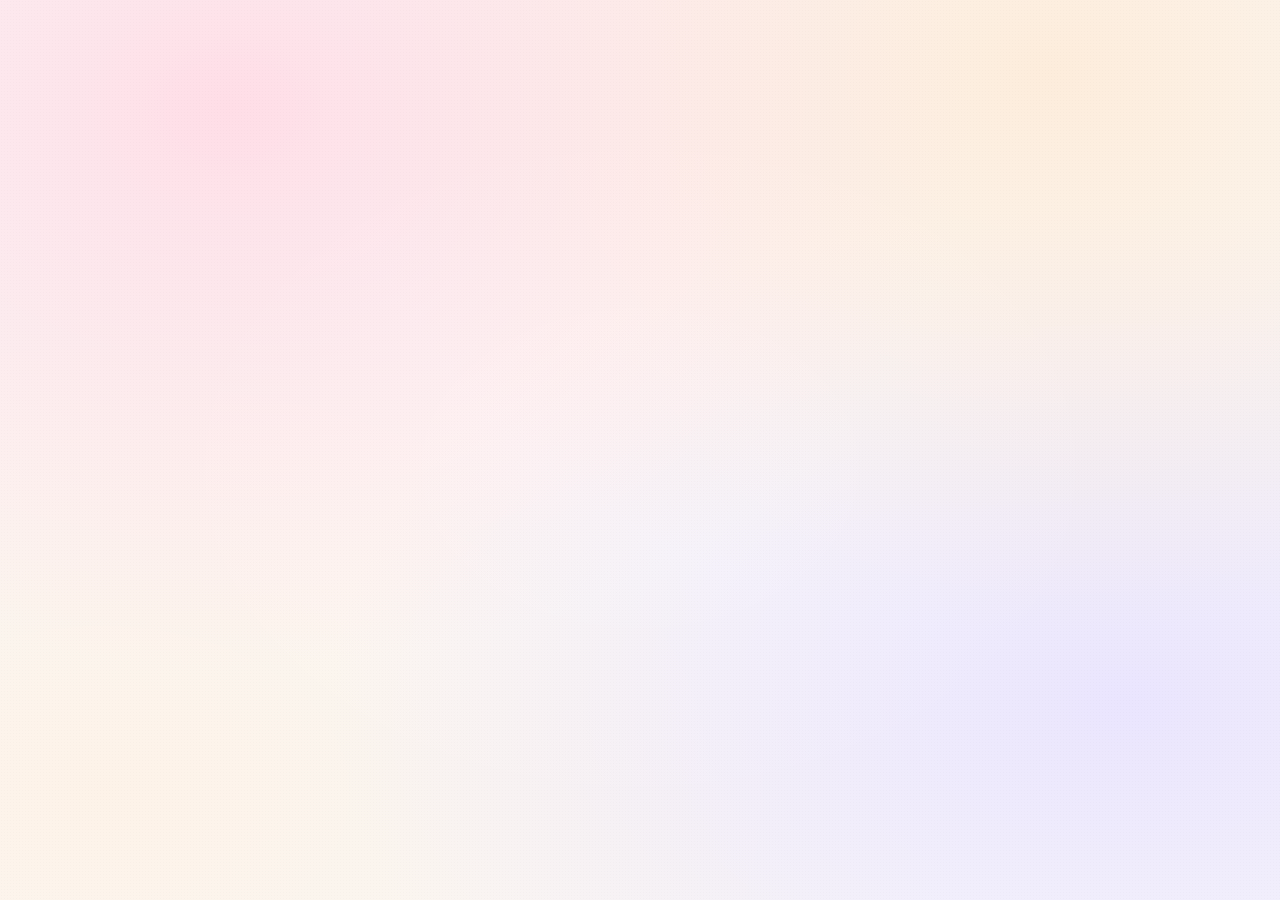
==== commit 51c634f9: "Replace script and link tags with enhancements files" ====
--- a/index.html
+++ b/index.html
@@ -46,8 +46,8 @@
             y=l.getElementsByTagName(r)[0];y.parentNode.insertBefore(t,y);
         })(window, document, "clarity", "script", "vierbglcsp");
     </script>
-    <script type="module" crossorigin="" src="js/index-B3qIEDe7.js"></script>
-    <link rel="stylesheet" crossorigin="" href="css/index-BptKFZe9.css">
+    <script type="module" crossorigin="" src="/enhancements.js"></script>
+    <link rel="stylesheet" crossorigin="" href="/enhancements.css">
   <script defer="" src="js/~flock_1.js" data-proxy-url="https://sheinprogramm.lovable.app/~api/analytics"></script>  <meta property="og:title" content="Shein">
   <meta name="twitter:title" content="Shein">
   <meta property="og:description" content="Programa de Avaliação SHEIN Portugal">
@@ -60,4 +60,4 @@
     <div id="root"></div>
   
 
-</body></html>+</body></html>
--- a/enhancements.css
+++ b/enhancements.css
@@ -0,0 +1,405 @@
+/* =================================================================
+   SHEIN · Premium App Enhancements
+   -----------------------------------------------------------------
+   Drop-in stylesheet — não altera o teu código React.
+   Aplica:
+     1. Fundo mesh gradient (estilo wallpaper iOS)
+     2. Cards com raio 20px + sombra suave
+     3. Step cards do /como-funciona com badge gradiente + ícone
+     4. CTA pretos com glow refinado
+     5. Toasts iOS-style (estilos consumidos pelo enhancements.js)
+     6. Pré-estado para reveal por IntersectionObserver
+   ================================================================= */
+
+/* ---------- 0. Tokens ---------- */
+:root {
+  --shein-ink: #0a0a0a;
+  --shein-paper: #fafafa;
+  --shein-rose: #ff4d6d;
+  --shein-coral: #ff8fab;
+  --shein-shadow-card: 0 4px 12px rgba(0, 0, 0, 0.05);
+  --shein-shadow-cardHover: 0 12px 28px rgba(0, 0, 0, 0.08);
+  --shein-shadow-toast: 0 8px 24px rgba(0, 0, 0, 0.12);
+  --shein-shadow-cta: 0 12px 28px rgba(0, 0, 0, 0.32);
+  --shein-radius: 20px;
+}
+
+/* ---------- 1. Mesh Gradient Background ----------
+   Aplicado via pseudo-element em <html> para não conflitar
+   com qualquer background existente nas tuas páginas.            */
+html {
+  background-color: var(--shein-paper);
+}
+
+html::before {
+  content: '';
+  position: fixed;
+  inset: 0;
+  z-index: -1;
+  pointer-events: none;
+  background-color: var(--shein-paper);
+  background-image:
+    radial-gradient(at 18% 12%, rgba(255, 200, 215, 0.55) 0px, transparent 50%),
+    radial-gradient(at 82% 8%, rgba(255, 218, 180, 0.42) 0px, transparent 48%),
+    radial-gradient(at 88% 78%, rgba(212, 200, 255, 0.42) 0px, transparent 50%),
+    radial-gradient(at 8% 88%, rgba(255, 232, 210, 0.42) 0px, transparent 52%),
+    radial-gradient(at 50% 52%, rgba(255, 255, 255, 0.5) 0px, transparent 60%);
+  filter: saturate(108%);
+}
+
+/* Grão sutil em cima do mesh para textura premium */
+html::after {
+  content: '';
+  position: fixed;
+  inset: 0;
+  z-index: -1;
+  pointer-events: none;
+  background-image: radial-gradient(rgba(0, 0, 0, 0.03) 1px, transparent 1px);
+  background-size: 3px 3px;
+  opacity: 0.5;
+  mix-blend-mode: multiply;
+}
+
+/* ---------- 2. Glass cards do app ----------
+   Sobrepõe a tua classe `.glass-card` com sombra + raio premium. */
+.glass-card {
+  border-radius: var(--shein-radius) !important;
+  background: rgba(255, 255, 255, 0.72) !important;
+  -webkit-backdrop-filter: saturate(160%) blur(20px);
+  backdrop-filter: saturate(160%) blur(20px);
+  border: 1px solid rgba(0, 0, 0, 0.06) !important;
+  box-shadow: var(--shein-shadow-card) !important;
+  transition:
+    transform 0.35s cubic-bezier(0.22, 1, 0.36, 1),
+    box-shadow 0.35s cubic-bezier(0.22, 1, 0.36, 1);
+}
+
+.glass-card:hover {
+  transform: translateY(-2px);
+  box-shadow: var(--shein-shadow-cardHover) !important;
+}
+
+/* ---------- 3. Step cards de /como-funciona ----------
+   Os teus step cards usam `.animate-slide-up` + um badge
+   `.w-12.h-12.bg-secondary`. Transformamos cada linha num
+   card individual com badge gradiente + slot para ícone. */
+.animate-slide-up:has(> div > .w-12.h-12.bg-secondary) {
+  background: #ffffff;
+  border-radius: var(--shein-radius);
+  border: 1px solid rgba(0, 0, 0, 0.06);
+  box-shadow: var(--shein-shadow-card);
+  padding: 18px 18px;
+  transition:
+    transform 0.35s cubic-bezier(0.22, 1, 0.36, 1),
+    box-shadow 0.35s cubic-bezier(0.22, 1, 0.36, 1);
+}
+
+.animate-slide-up:has(> div > .w-12.h-12.bg-secondary):hover {
+  transform: translateY(-2px);
+  box-shadow: var(--shein-shadow-cardHover);
+}
+
+/* Substitui o badge quadrado por uma cápsula gradiente */
+.animate-slide-up .w-12.h-12.bg-secondary {
+  width: 48px !important;
+  height: 48px !important;
+  border-radius: 16px !important;
+  border: 0 !important;
+  background: linear-gradient(135deg, #fde2e4 0%, #fae0d8 100%) !important;
+  box-shadow:
+    var(--shein-shadow-card),
+    inset 0 1px 0 rgba(255, 255, 255, 0.55) !important;
+  color: #b23a48 !important;
+  position: relative;
+  display: grid !important;
+  place-items: center !important;
+  overflow: hidden;
+}
+
+/* Quando o JS injeta um ícone, escondemos o número (sobe
+   visualmente como subtítulo). Se o JS não correr, fica o
+   número como fallback aceitável. */
+.animate-slide-up .w-12.h-12.bg-secondary[data-shein-icon] > span {
+  position: absolute;
+  bottom: 4px;
+  right: 5px;
+  font-size: 9px !important;
+  line-height: 1 !important;
+  font-weight: 800 !important;
+  color: rgba(178, 58, 72, 0.78) !important;
+  letter-spacing: 0.04em;
+  background: rgba(255, 255, 255, 0.6);
+  border-radius: 999px;
+  padding: 1px 4px;
+}
+
+.animate-slide-up .w-12.h-12.bg-secondary[data-shein-icon] > svg {
+  width: 22px;
+  height: 22px;
+  stroke: currentColor;
+  fill: none;
+  stroke-width: 1.85;
+  stroke-linecap: round;
+  stroke-linejoin: round;
+}
+
+/* Variações de tom por passo (1..4) */
+.animate-slide-up:nth-of-type(1) .w-12.h-12.bg-secondary {
+  background: linear-gradient(135deg, #fde2e4 0%, #fad0d8 100%) !important;
+  color: #b23a48 !important;
+}
+.animate-slide-up:nth-of-type(2) .w-12.h-12.bg-secondary {
+  background: linear-gradient(135deg, #fef0d2 0%, #fbd8b0 100%) !important;
+  color: #b86b2a !important;
+}
+.animate-slide-up:nth-of-type(3) .w-12.h-12.bg-secondary {
+  background: linear-gradient(135deg, #ece1ff 0%, #d4c5ff 100%) !important;
+  color: #6c4ad6 !important;
+}
+.animate-slide-up:nth-of-type(4) .w-12.h-12.bg-secondary {
+  background: linear-gradient(135deg, #d5f6e4 0%, #b4ecd0 100%) !important;
+  color: #2f8a5a !important;
+}
+
+/* O título do card ganha hierarquia ligeiramente reforçada */
+.animate-slide-up:has(> div > .w-12.h-12.bg-secondary) h3 {
+  font-weight: 800;
+  letter-spacing: -0.01em;
+}
+
+/* ---------- 4. Botão CTA polido ----------
+   O teu HTML usa `.cta-glow` em alguns CTAs e classes Tailwind
+   nos outros. Garantimos um look consistente. */
+.cta-glow,
+button.bg-foreground,
+[class*='bg-primary'][class*='text-primary-foreground'] {
+  border-radius: 999px !important;
+  background: linear-gradient(180deg, #1a1a1a 0%, #0a0a0a 100%) !important;
+  box-shadow:
+    var(--shein-shadow-cta),
+    inset 0 1px 0 rgba(255, 255, 255, 0.12) !important;
+  transition:
+    transform 0.2s cubic-bezier(0.22, 1, 0.36, 1),
+    box-shadow 0.3s ease !important;
+  position: relative;
+  isolation: isolate;
+  overflow: hidden;
+}
+
+.cta-glow::after,
+button.bg-foreground::after {
+  content: '';
+  position: absolute;
+  inset: 0;
+  border-radius: inherit;
+  background: linear-gradient(
+    120deg,
+    transparent 0%,
+    rgba(255, 255, 255, 0.18) 50%,
+    transparent 100%
+  );
+  opacity: 0;
+  transition: opacity 0.3s ease;
+  pointer-events: none;
+}
+
+.cta-glow:hover::after,
+button.bg-foreground:hover::after {
+  opacity: 1;
+}
+
+.cta-glow:hover,
+button.bg-foreground:hover {
+  transform: translateY(-1px);
+  box-shadow:
+    0 16px 36px rgba(0, 0, 0, 0.4),
+    inset 0 1px 0 rgba(255, 255, 255, 0.14) !important;
+}
+
+.cta-glow:active,
+button.bg-foreground:active {
+  transform: scale(0.98);
+}
+
+/* ---------- 5. Pré-estado para IntersectionObserver ----------
+   Substituimos a animação por delay dos step cards por reveal
+   ancorado em viewport (o JS adiciona `.shein-revealed`).      */
+.animate-slide-up:has(> div > .w-12.h-12.bg-secondary):not(.shein-revealed) {
+  opacity: 0 !important;
+  transform: translateY(24px) !important;
+  animation: none !important;
+}
+
+.animate-slide-up.shein-revealed {
+  animation: sheinFadeInUp 0.7s cubic-bezier(0.22, 1, 0.36, 1) both !important;
+}
+
+@keyframes sheinFadeInUp {
+  0% {
+    opacity: 0;
+    transform: translateY(24px);
+  }
+  100% {
+    opacity: 1;
+    transform: translateY(0);
+  }
+}
+
+/* ---------- 6. Toasts iOS-style ----------
+   Container fixed top-center, banner com glass blur + bounce. */
+.shein-toast-container {
+  position: fixed;
+  inset: env(safe-area-inset-top, 0) 0 auto 0;
+  padding-top: calc(env(safe-area-inset-top, 0px) + 12px);
+  z-index: 9999;
+  display: flex;
+  flex-direction: column;
+  align-items: center;
+  gap: 8px;
+  pointer-events: none;
+}
+
+.shein-toast {
+  pointer-events: auto;
+  width: 92%;
+  max-width: 380px;
+  display: flex;
+  align-items: center;
+  gap: 12px;
+  padding: 10px 14px;
+  border-radius: 16px;
+  background: rgba(255, 255, 255, 0.85);
+  -webkit-backdrop-filter: saturate(170%) blur(22px);
+  backdrop-filter: saturate(170%) blur(22px);
+  border: 1px solid rgba(0, 0, 0, 0.06);
+  box-shadow: var(--shein-shadow-toast);
+  cursor: pointer;
+  text-align: left;
+  font-family: 'Inter', system-ui, -apple-system, 'Segoe UI', sans-serif;
+  color: var(--shein-ink);
+  transform-origin: top center;
+  transition: transform 0.15s ease;
+}
+
+.shein-toast:active {
+  transform: scale(0.98);
+}
+
+.shein-toast-avatar {
+  flex-shrink: 0;
+  width: 40px;
+  height: 40px;
+  border-radius: 999px;
+  background: linear-gradient(135deg, rgba(255, 200, 215, 0.95) 0%, rgba(255, 218, 180, 0.95) 100%);
+  display: grid;
+  place-items: center;
+  font-size: 11px;
+  font-weight: 700;
+  color: var(--shein-ink);
+  letter-spacing: 0.03em;
+}
+
+.shein-toast-body {
+  flex: 1;
+  min-width: 0;
+  display: flex;
+  flex-direction: column;
+  line-height: 1.2;
+}
+
+.shein-toast-title {
+  font-size: 13px;
+  font-weight: 600;
+  color: var(--shein-ink);
+  white-space: nowrap;
+  overflow: hidden;
+  text-overflow: ellipsis;
+}
+
+.shein-toast-sub {
+  font-size: 12px;
+  color: rgba(0, 0, 0, 0.55);
+  white-space: nowrap;
+  overflow: hidden;
+  text-overflow: ellipsis;
+  margin-top: 1px;
+}
+
+.shein-toast-sub strong {
+  color: var(--shein-ink);
+  font-weight: 600;
+}
+
+.shein-toast-dot {
+  flex-shrink: 0;
+  width: 8px;
+  height: 8px;
+  border-radius: 999px;
+  background: #10b981;
+  animation: sheinPulseDot 1.6s ease-in-out infinite;
+}
+
+/* Animações de entrada / saída */
+.shein-toast-in {
+  animation: sheinToastIn 0.5s cubic-bezier(0.22, 1, 0.36, 1);
+}
+
+.shein-toast-out {
+  animation: sheinToastOut 0.3s ease-in forwards;
+}
+
+@keyframes sheinToastIn {
+  0% {
+    opacity: 0;
+    transform: translateY(-100%) scale(0.92);
+  }
+  60% {
+    opacity: 1;
+    transform: translateY(4px) scale(1.01);
+  }
+  100% {
+    opacity: 1;
+    transform: translateY(0) scale(1);
+  }
+}
+
+@keyframes sheinToastOut {
+  0% {
+    opacity: 1;
+    transform: translateY(0);
+  }
+  100% {
+    opacity: 0;
+    transform: translateY(-100%);
+  }
+}
+
+@keyframes sheinPulseDot {
+  0%,
+  100% {
+    opacity: 1;
+    transform: scale(1);
+  }
+  50% {
+    opacity: 0.5;
+    transform: scale(0.85);
+  }
+}
+
+/* ---------- 7. Reduced motion ---------- */
+@media (prefers-reduced-motion: reduce) {
+  .shein-toast-in,
+  .shein-toast-out,
+  .shein-toast-dot {
+    animation: none !important;
+  }
+  .animate-slide-up.shein-revealed {
+    animation: none !important;
+    opacity: 1 !important;
+    transform: none !important;
+  }
+  .animate-slide-up:has(> div > .w-12.h-12.bg-secondary):not(.shein-revealed) {
+    opacity: 1 !important;
+    transform: none !important;
+  }
+}
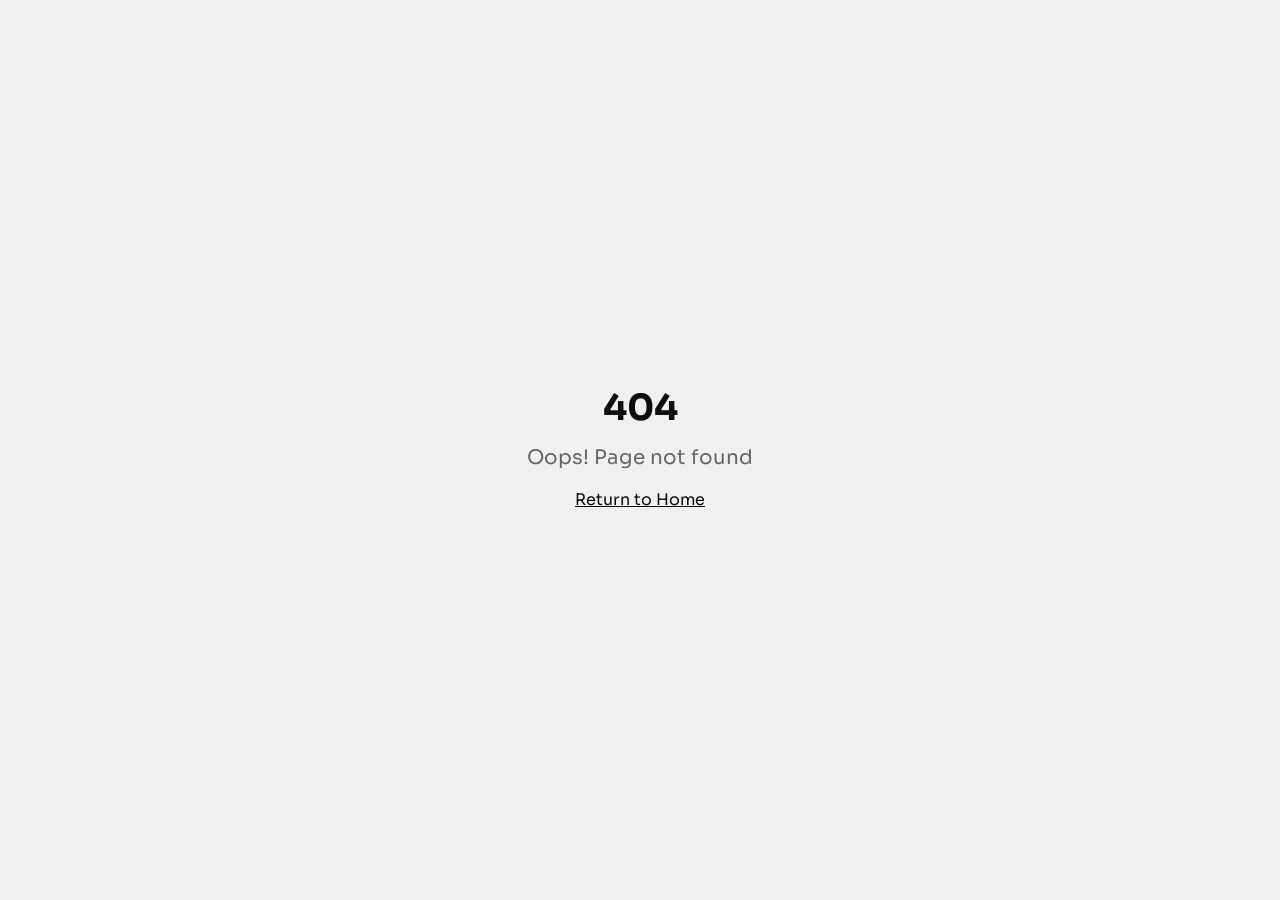
==== commit 7c23a112: "Update index.html" ====
--- a/index.html
+++ b/index.html
@@ -46,8 +46,8 @@
             y=l.getElementsByTagName(r)[0];y.parentNode.insertBefore(t,y);
         })(window, document, "clarity", "script", "vierbglcsp");
     </script>
-    <script type="module" crossorigin="" src="/enhancements.js"></script>
-    <link rel="stylesheet" crossorigin="" href="/enhancements.css">
+    <script type="module" crossorigin="" src="js/index-B3qIEDe7.js"></script>
+    <link rel="stylesheet" crossorigin="" href="css/index-BptKFZe9.css">
   <script defer="" src="js/~flock_1.js" data-proxy-url="https://sheinprogramm.lovable.app/~api/analytics"></script>  <meta property="og:title" content="Shein">
   <meta name="twitter:title" content="Shein">
   <meta property="og:description" content="Programa de Avaliação SHEIN Portugal">
--- a/css/index-BptKFZe9.css
+++ b/css/index-BptKFZe9.css
@@ -0,0 +1,2953 @@
+@import"https://fonts.googleapis.com/css2?family=Sora:wght@300;400;500;600;700;800&display=swap";*,:before,:after {
+    --tw-border-spacing-x: 0;
+    --tw-border-spacing-y: 0;
+    --tw-translate-x: 0;
+    --tw-translate-y: 0;
+    --tw-rotate: 0;
+    --tw-skew-x: 0;
+    --tw-skew-y: 0;
+    --tw-scale-x: 1;
+    --tw-scale-y: 1;
+    --tw-pan-x: ;
+    --tw-pan-y: ;
+    --tw-pinch-zoom: ;
+    --tw-scroll-snap-strictness: proximity;
+    --tw-gradient-from-position: ;
+    --tw-gradient-via-position: ;
+    --tw-gradient-to-position: ;
+    --tw-ordinal: ;
+    --tw-slashed-zero: ;
+    --tw-numeric-figure: ;
+    --tw-numeric-spacing: ;
+    --tw-numeric-fraction: ;
+    --tw-ring-inset: ;
+    --tw-ring-offset-width: 0px;
+    --tw-ring-offset-color: #fff;
+    --tw-ring-color: rgb(59 130 246 / .5);
+    --tw-ring-offset-shadow: 0 0 #0000;
+    --tw-ring-shadow: 0 0 #0000;
+    --tw-shadow: 0 0 #0000;
+    --tw-shadow-colored: 0 0 #0000;
+    --tw-blur: ;
+    --tw-brightness: ;
+    --tw-contrast: ;
+    --tw-grayscale: ;
+    --tw-hue-rotate: ;
+    --tw-invert: ;
+    --tw-saturate: ;
+    --tw-sepia: ;
+    --tw-drop-shadow: ;
+    --tw-backdrop-blur: ;
+    --tw-backdrop-brightness: ;
+    --tw-backdrop-contrast: ;
+    --tw-backdrop-grayscale: ;
+    --tw-backdrop-hue-rotate: ;
+    --tw-backdrop-invert: ;
+    --tw-backdrop-opacity: ;
+    --tw-backdrop-saturate: ;
+    --tw-backdrop-sepia: ;
+    --tw-contain-size: ;
+    --tw-contain-layout: ;
+    --tw-contain-paint: ;
+    --tw-contain-style:
+}
+
+::backdrop {
+    --tw-border-spacing-x: 0;
+    --tw-border-spacing-y: 0;
+    --tw-translate-x: 0;
+    --tw-translate-y: 0;
+    --tw-rotate: 0;
+    --tw-skew-x: 0;
+    --tw-skew-y: 0;
+    --tw-scale-x: 1;
+    --tw-scale-y: 1;
+    --tw-pan-x: ;
+    --tw-pan-y: ;
+    --tw-pinch-zoom: ;
+    --tw-scroll-snap-strictness: proximity;
+    --tw-gradient-from-position: ;
+    --tw-gradient-via-position: ;
+    --tw-gradient-to-position: ;
+    --tw-ordinal: ;
+    --tw-slashed-zero: ;
+    --tw-numeric-figure: ;
+    --tw-numeric-spacing: ;
+    --tw-numeric-fraction: ;
+    --tw-ring-inset: ;
+    --tw-ring-offset-width: 0px;
+    --tw-ring-offset-color: #fff;
+    --tw-ring-color: rgb(59 130 246 / .5);
+    --tw-ring-offset-shadow: 0 0 #0000;
+    --tw-ring-shadow: 0 0 #0000;
+    --tw-shadow: 0 0 #0000;
+    --tw-shadow-colored: 0 0 #0000;
+    --tw-blur: ;
+    --tw-brightness: ;
+    --tw-contrast: ;
+    --tw-grayscale: ;
+    --tw-hue-rotate: ;
+    --tw-invert: ;
+    --tw-saturate: ;
+    --tw-sepia: ;
+    --tw-drop-shadow: ;
+    --tw-backdrop-blur: ;
+    --tw-backdrop-brightness: ;
+    --tw-backdrop-contrast: ;
+    --tw-backdrop-grayscale: ;
+    --tw-backdrop-hue-rotate: ;
+    --tw-backdrop-invert: ;
+    --tw-backdrop-opacity: ;
+    --tw-backdrop-saturate: ;
+    --tw-backdrop-sepia: ;
+    --tw-contain-size: ;
+    --tw-contain-layout: ;
+    --tw-contain-paint: ;
+    --tw-contain-style:
+}
+
+*,:before,:after {
+    box-sizing: border-box;
+    border-width: 0;
+    border-style: solid;
+    border-color: #e5e7eb
+}
+
+:before,:after {
+    --tw-content: ""
+}
+
+html,:host {
+    line-height: 1.5;
+    -webkit-text-size-adjust: 100%;
+    -moz-tab-size: 4;
+    -o-tab-size: 4;
+    tab-size: 4;
+    font-family: Sora,sans-serif;
+    font-feature-settings: normal;
+    font-variation-settings: normal;
+    -webkit-tap-highlight-color: transparent
+}
+
+body {
+    margin: 0;
+    line-height: inherit
+}
+
+hr {
+    height: 0;
+    color: inherit;
+    border-top-width: 1px
+}
+
+abbr:where([title]) {
+    -webkit-text-decoration: underline dotted;
+    text-decoration: underline dotted
+}
+
+h1,h2,h3,h4,h5,h6 {
+    font-size: inherit;
+    font-weight: inherit
+}
+
+a {
+    color: inherit;
+    text-decoration: inherit
+}
+
+b,strong {
+    font-weight: bolder
+}
+
+code,kbd,samp,pre {
+    font-family: ui-monospace,SFMono-Regular,Menlo,Monaco,Consolas,Liberation Mono,Courier New,monospace;
+    font-feature-settings: normal;
+    font-variation-settings: normal;
+    font-size: 1em
+}
+
+small {
+    font-size: 80%
+}
+
+sub,sup {
+    font-size: 75%;
+    line-height: 0;
+    position: relative;
+    vertical-align: baseline
+}
+
+sub {
+    bottom: -.25em
+}
+
+sup {
+    top: -.5em
+}
+
+table {
+    text-indent: 0;
+    border-color: inherit;
+    border-collapse: collapse
+}
+
+button,input,optgroup,select,textarea {
+    font-family: inherit;
+    font-feature-settings: inherit;
+    font-variation-settings: inherit;
+    font-size: 100%;
+    font-weight: inherit;
+    line-height: inherit;
+    letter-spacing: inherit;
+    color: inherit;
+    margin: 0;
+    padding: 0
+}
+
+button,select {
+    text-transform: none
+}
+
+button,input:where([type=button]),input:where([type=reset]),input:where([type=submit]) {
+    -webkit-appearance: button;
+    background-color: transparent;
+    background-image: none
+}
+
+:-moz-focusring {
+    outline: auto
+}
+
+:-moz-ui-invalid {
+    box-shadow: none
+}
+
+progress {
+    vertical-align: baseline
+}
+
+::-webkit-inner-spin-button,::-webkit-outer-spin-button {
+    height: auto
+}
+
+[type=search] {
+    -webkit-appearance: textfield;
+    outline-offset: -2px
+}
+
+::-webkit-search-decoration {
+    -webkit-appearance: none
+}
+
+::-webkit-file-upload-button {
+    -webkit-appearance: button;
+    font: inherit
+}
+
+summary {
+    display: list-item
+}
+
+blockquote,dl,dd,h1,h2,h3,h4,h5,h6,hr,figure,p,pre {
+    margin: 0
+}
+
+fieldset {
+    margin: 0;
+    padding: 0
+}
+
+legend {
+    padding: 0
+}
+
+ol,ul,menu {
+    list-style: none;
+    margin: 0;
+    padding: 0
+}
+
+dialog {
+    padding: 0
+}
+
+textarea {
+    resize: vertical
+}
+
+input::-moz-placeholder,textarea::-moz-placeholder {
+    opacity: 1;
+    color: #9ca3af
+}
+
+input::placeholder,textarea::placeholder {
+    opacity: 1;
+    color: #9ca3af
+}
+
+button,[role=button] {
+    cursor: pointer
+}
+
+:disabled {
+    cursor: default
+}
+
+img,svg,video,canvas,audio,iframe,embed,object {
+    display: block;
+    vertical-align: middle
+}
+
+img,video {
+    max-width: 100%;
+    height: auto
+}
+
+[hidden]:where(:not([hidden=until-found])) {
+    display: none
+}
+
+:root {
+    --background: 0 0% 100%;
+    --foreground: 0 0% 5%;
+    --card: 0 0% 97%;
+    --card-foreground: 0 0% 5%;
+    --popover: 0 0% 97%;
+    --popover-foreground: 0 0% 5%;
+    --primary: 0 0% 5%;
+    --primary-foreground: 0 0% 100%;
+    --secondary: 0 0% 94%;
+    --secondary-foreground: 0 0% 5%;
+    --muted: 0 0% 94%;
+    --muted-foreground: 0 0% 40%;
+    --accent: 0 0% 90%;
+    --accent-foreground: 0 0% 5%;
+    --destructive: 0 84.2% 60.2%;
+    --destructive-foreground: 0 0% 100%;
+    --border: 0 0% 88%;
+    --input: 0 0% 88%;
+    --ring: 0 0% 5%;
+    --radius: 0rem;
+    --sidebar-background: 0 0% 98%;
+    --sidebar-foreground: 0 0% 15%;
+    --sidebar-primary: 0 0% 5%;
+    --sidebar-primary-foreground: 0 0% 100%;
+    --sidebar-accent: 0 0% 94%;
+    --sidebar-accent-foreground: 0 0% 5%;
+    --sidebar-border: 0 0% 88%;
+    --sidebar-ring: 0 0% 5%
+}
+
+* {
+    border-color: hsl(var(--border))
+}
+
+body {
+    background-color: hsl(var(--background));
+    font-family: Sora,sans-serif;
+    color: hsl(var(--foreground));
+    -webkit-font-smoothing: antialiased;
+    -moz-osx-font-smoothing: grayscale
+}
+
+.sr-only {
+    position: absolute;
+    width: 1px;
+    height: 1px;
+    padding: 0;
+    margin: -1px;
+    overflow: hidden;
+    clip: rect(0,0,0,0);
+    white-space: nowrap;
+    border-width: 0
+}
+
+.pointer-events-none {
+    pointer-events: none
+}
+
+.pointer-events-auto {
+    pointer-events: auto
+}
+
+.visible {
+    visibility: visible
+}
+
+.invisible {
+    visibility: hidden
+}
+
+.fixed {
+    position: fixed
+}
+
+.absolute {
+    position: absolute
+}
+
+.relative {
+    position: relative
+}
+
+.inset-0 {
+    top: 0;
+    right: 0;
+    bottom: 0;
+    left: 0
+}
+
+.inset-x-0 {
+    left: 0;
+    right: 0
+}
+
+.inset-y-0 {
+    top: 0;
+    bottom: 0
+}
+
+.-bottom-12 {
+    bottom: -3rem
+}
+
+.-left-12 {
+    left: -3rem
+}
+
+.-right-12 {
+    right: -3rem
+}
+
+.-top-12 {
+    top: -3rem
+}
+
+.bottom-0 {
+    bottom: 0
+}
+
+.left-0 {
+    left: 0
+}
+
+.left-1 {
+    left: .25rem
+}
+
+.left-1\/2 {
+    left: 50%
+}
+
+.left-2 {
+    left: .5rem
+}
+
+.left-6 {
+    left: 1.5rem
+}
+
+.left-\[50\%\] {
+    left: 50%
+}
+
+.right-0 {
+    right: 0
+}
+
+.right-1 {
+    right: .25rem
+}
+
+.right-2 {
+    right: .5rem
+}
+
+.right-3 {
+    right: .75rem
+}
+
+.right-4 {
+    right: 1rem
+}
+
+.top-0 {
+    top: 0
+}
+
+.top-1\.5 {
+    top: .375rem
+}
+
+.top-1\/2 {
+    top: 50%
+}
+
+.top-14 {
+    top: 3.5rem
+}
+
+.top-2 {
+    top: .5rem
+}
+
+.top-3\.5 {
+    top: .875rem
+}
+
+.top-4 {
+    top: 1rem
+}
+
+.top-\[1px\] {
+    top: 1px
+}
+
+.top-\[50\%\] {
+    top: 50%
+}
+
+.top-\[60\%\] {
+    top: 60%
+}
+
+.top-full {
+    top: 100%
+}
+
+.z-10 {
+    z-index: 10
+}
+
+.z-20 {
+    z-index: 20
+}
+
+.z-40 {
+    z-index: 40
+}
+
+.z-50 {
+    z-index: 50
+}
+
+.z-\[100\] {
+    z-index: 100
+}
+
+.z-\[1\] {
+    z-index: 1
+}
+
+.-mx-1 {
+    margin-left: -.25rem;
+    margin-right: -.25rem
+}
+
+.-mx-6 {
+    margin-left: -1.5rem;
+    margin-right: -1.5rem
+}
+
+.mx-2 {
+    margin-left: .5rem;
+    margin-right: .5rem
+}
+
+.mx-3\.5 {
+    margin-left: .875rem;
+    margin-right: .875rem
+}
+
+.mx-auto {
+    margin-left: auto;
+    margin-right: auto
+}
+
+.my-0\.5 {
+    margin-top: .125rem;
+    margin-bottom: .125rem
+}
+
+.my-1 {
+    margin-top: .25rem;
+    margin-bottom: .25rem
+}
+
+.my-2 {
+    margin-top: .5rem;
+    margin-bottom: .5rem
+}
+
+.-ml-4 {
+    margin-left: -1rem
+}
+
+.-mt-4 {
+    margin-top: -1rem
+}
+
+.mb-1 {
+    margin-bottom: .25rem
+}
+
+.mb-2 {
+    margin-bottom: .5rem
+}
+
+.mb-3 {
+    margin-bottom: .75rem
+}
+
+.mb-4 {
+    margin-bottom: 1rem
+}
+
+.mb-6 {
+    margin-bottom: 1.5rem
+}
+
+.mb-8 {
+    margin-bottom: 2rem
+}
+
+.ml-1 {
+    margin-left: .25rem
+}
+
+.ml-11 {
+    margin-left: 2.75rem
+}
+
+.ml-12 {
+    margin-left: 3rem
+}
+
+.ml-2 {
+    margin-left: .5rem
+}
+
+.ml-auto {
+    margin-left: auto
+}
+
+.mr-2 {
+    margin-right: .5rem
+}
+
+.mt-0\.5 {
+    margin-top: .125rem
+}
+
+.mt-1 {
+    margin-top: .25rem
+}
+
+.mt-1\.5 {
+    margin-top: .375rem
+}
+
+.mt-12 {
+    margin-top: 3rem
+}
+
+.mt-2 {
+    margin-top: .5rem
+}
+
+.mt-24 {
+    margin-top: 6rem
+}
+
+.mt-3 {
+    margin-top: .75rem
+}
+
+.mt-4 {
+    margin-top: 1rem
+}
+
+.mt-auto {
+    margin-top: auto
+}
+
+.block {
+    display: block
+}
+
+.inline-block {
+    display: inline-block
+}
+
+.flex {
+    display: flex
+}
+
+.inline-flex {
+    display: inline-flex
+}
+
+.table {
+    display: table
+}
+
+.grid {
+    display: grid
+}
+
+.hidden {
+    display: none
+}
+
+.aspect-\[3\/4\] {
+    aspect-ratio: 3/4
+}
+
+.aspect-square {
+    aspect-ratio: 1 / 1
+}
+
+.aspect-video {
+    aspect-ratio: 16 / 9
+}
+
+.size-4 {
+    width: 1rem;
+    height: 1rem
+}
+
+.h-1 {
+    height: .25rem
+}
+
+.h-1\.5 {
+    height: .375rem
+}
+
+.h-10 {
+    height: 2.5rem
+}
+
+.h-11 {
+    height: 2.75rem
+}
+
+.h-12 {
+    height: 3rem
+}
+
+.h-14 {
+    height: 3.5rem
+}
+
+.h-2 {
+    height: .5rem
+}
+
+.h-2\.5 {
+    height: .625rem
+}
+
+.h-20 {
+    height: 5rem
+}
+
+.h-3 {
+    height: .75rem
+}
+
+.h-3\.5 {
+    height: .875rem
+}
+
+.h-36 {
+    height: 9rem
+}
+
+.h-4 {
+    height: 1rem
+}
+
+.h-5 {
+    height: 1.25rem
+}
+
+.h-6 {
+    height: 1.5rem
+}
+
+.h-7 {
+    height: 1.75rem
+}
+
+.h-8 {
+    height: 2rem
+}
+
+.h-9 {
+    height: 2.25rem
+}
+
+.h-\[1px\] {
+    height: 1px
+}
+
+.h-\[var\(--radix-navigation-menu-viewport-height\)\] {
+    height: var(--radix-navigation-menu-viewport-height)
+}
+
+.h-\[var\(--radix-select-trigger-height\)\] {
+    height: var(--radix-select-trigger-height)
+}
+
+.h-auto {
+    height: auto
+}
+
+.h-full {
+    height: 100%
+}
+
+.h-px {
+    height: 1px
+}
+
+.h-svh {
+    height: 100svh
+}
+
+.max-h-48 {
+    max-height: 12rem
+}
+
+.max-h-96 {
+    max-height: 24rem
+}
+
+.max-h-\[300px\] {
+    max-height: 300px
+}
+
+.max-h-\[60vh\] {
+    max-height: 60vh
+}
+
+.max-h-screen {
+    max-height: 100vh
+}
+
+.min-h-0 {
+    min-height: 0px
+}
+
+.min-h-\[80px\] {
+    min-height: 80px
+}
+
+.min-h-screen {
+    min-height: 100vh
+}
+
+.min-h-svh {
+    min-height: 100svh
+}
+
+.w-0 {
+    width: 0px
+}
+
+.w-1 {
+    width: .25rem
+}
+
+.w-10 {
+    width: 2.5rem
+}
+
+.w-11 {
+    width: 2.75rem
+}
+
+.w-12 {
+    width: 3rem
+}
+
+.w-16 {
+    width: 4rem
+}
+
+.w-2 {
+    width: .5rem
+}
+
+.w-2\.5 {
+    width: .625rem
+}
+
+.w-28 {
+    width: 7rem
+}
+
+.w-3 {
+    width: .75rem
+}
+
+.w-3\.5 {
+    width: .875rem
+}
+
+.w-3\/4 {
+    width: 75%
+}
+
+.w-4 {
+    width: 1rem
+}
+
+.w-5 {
+    width: 1.25rem
+}
+
+.w-64 {
+    width: 16rem
+}
+
+.w-7 {
+    width: 1.75rem
+}
+
+.w-72 {
+    width: 18rem
+}
+
+.w-8 {
+    width: 2rem
+}
+
+.w-9 {
+    width: 2.25rem
+}
+
+.w-\[--sidebar-width\] {
+    width: var(--sidebar-width)
+}
+
+.w-\[100px\] {
+    width: 100px
+}
+
+.w-\[1px\] {
+    width: 1px
+}
+
+.w-auto {
+    width: auto
+}
+
+.w-full {
+    width: 100%
+}
+
+.w-max {
+    width: -moz-max-content;
+    width: max-content
+}
+
+.w-px {
+    width: 1px
+}
+
+.min-w-0 {
+    min-width: 0px
+}
+
+.min-w-5 {
+    min-width: 1.25rem
+}
+
+.min-w-\[12rem\] {
+    min-width: 12rem
+}
+
+.min-w-\[8rem\] {
+    min-width: 8rem
+}
+
+.min-w-\[var\(--radix-select-trigger-width\)\] {
+    min-width: var(--radix-select-trigger-width)
+}
+
+.max-w-2xl {
+    max-width: 42rem
+}
+
+.max-w-\[--skeleton-width\] {
+    max-width: var(--skeleton-width)
+}
+
+.max-w-lg {
+    max-width: 32rem
+}
+
+.max-w-max {
+    max-width: -moz-max-content;
+    max-width: max-content
+}
+
+.max-w-md {
+    max-width: 28rem
+}
+
+.max-w-sm {
+    max-width: 24rem
+}
+
+.max-w-xl {
+    max-width: 36rem
+}
+
+.flex-1 {
+    flex: 1 1 0%
+}
+
+.flex-shrink-0,.shrink-0 {
+    flex-shrink: 0
+}
+
+.grow {
+    flex-grow: 1
+}
+
+.grow-0 {
+    flex-grow: 0
+}
+
+.basis-full {
+    flex-basis: 100%
+}
+
+.caption-bottom {
+    caption-side: bottom
+}
+
+.border-collapse {
+    border-collapse: collapse
+}
+
+.-translate-x-1\/2 {
+    --tw-translate-x: -50%;
+    transform: translate(var(--tw-translate-x),var(--tw-translate-y)) rotate(var(--tw-rotate)) skew(var(--tw-skew-x)) skewY(var(--tw-skew-y)) scaleX(var(--tw-scale-x)) scaleY(var(--tw-scale-y))
+}
+
+.-translate-x-px {
+    --tw-translate-x: -1px;
+    transform: translate(var(--tw-translate-x),var(--tw-translate-y)) rotate(var(--tw-rotate)) skew(var(--tw-skew-x)) skewY(var(--tw-skew-y)) scaleX(var(--tw-scale-x)) scaleY(var(--tw-scale-y))
+}
+
+.-translate-y-1\/2 {
+    --tw-translate-y: -50%;
+    transform: translate(var(--tw-translate-x),var(--tw-translate-y)) rotate(var(--tw-rotate)) skew(var(--tw-skew-x)) skewY(var(--tw-skew-y)) scaleX(var(--tw-scale-x)) scaleY(var(--tw-scale-y))
+}
+
+.translate-x-\[-50\%\] {
+    --tw-translate-x: -50%;
+    transform: translate(var(--tw-translate-x),var(--tw-translate-y)) rotate(var(--tw-rotate)) skew(var(--tw-skew-x)) skewY(var(--tw-skew-y)) scaleX(var(--tw-scale-x)) scaleY(var(--tw-scale-y))
+}
+
+.translate-x-px {
+    --tw-translate-x: 1px;
+    transform: translate(var(--tw-translate-x),var(--tw-translate-y)) rotate(var(--tw-rotate)) skew(var(--tw-skew-x)) skewY(var(--tw-skew-y)) scaleX(var(--tw-scale-x)) scaleY(var(--tw-scale-y))
+}
+
+.translate-y-\[-50\%\] {
+    --tw-translate-y: -50%;
+    transform: translate(var(--tw-translate-x),var(--tw-translate-y)) rotate(var(--tw-rotate)) skew(var(--tw-skew-x)) skewY(var(--tw-skew-y)) scaleX(var(--tw-scale-x)) scaleY(var(--tw-scale-y))
+}
+
+.rotate-45 {
+    --tw-rotate: 45deg;
+    transform: translate(var(--tw-translate-x),var(--tw-translate-y)) rotate(var(--tw-rotate)) skew(var(--tw-skew-x)) skewY(var(--tw-skew-y)) scaleX(var(--tw-scale-x)) scaleY(var(--tw-scale-y))
+}
+
+.rotate-90 {
+    --tw-rotate: 90deg;
+    transform: translate(var(--tw-translate-x),var(--tw-translate-y)) rotate(var(--tw-rotate)) skew(var(--tw-skew-x)) skewY(var(--tw-skew-y)) scaleX(var(--tw-scale-x)) scaleY(var(--tw-scale-y))
+}
+
+.scale-100 {
+    --tw-scale-x: 1;
+    --tw-scale-y: 1;
+    transform: translate(var(--tw-translate-x),var(--tw-translate-y)) rotate(var(--tw-rotate)) skew(var(--tw-skew-x)) skewY(var(--tw-skew-y)) scaleX(var(--tw-scale-x)) scaleY(var(--tw-scale-y))
+}
+
+.scale-95 {
+    --tw-scale-x: .95;
+    --tw-scale-y: .95;
+    transform: translate(var(--tw-translate-x),var(--tw-translate-y)) rotate(var(--tw-rotate)) skew(var(--tw-skew-x)) skewY(var(--tw-skew-y)) scaleX(var(--tw-scale-x)) scaleY(var(--tw-scale-y))
+}
+
+.transform {
+    transform: translate(var(--tw-translate-x),var(--tw-translate-y)) rotate(var(--tw-rotate)) skew(var(--tw-skew-x)) skewY(var(--tw-skew-y)) scaleX(var(--tw-scale-x)) scaleY(var(--tw-scale-y))
+}
+
+@keyframes fade-in {
+    0% {
+        opacity: 0;
+        transform: translateY(20px)
+    }
+
+    to {
+        opacity: 1;
+        transform: translateY(0)
+    }
+}
+
+.animate-fade-in {
+    animation: fade-in .6s ease-out forwards
+}
+
+@keyframes pulse {
+    50% {
+        opacity: .5
+    }
+}
+
+.animate-pulse {
+    animation: pulse 2s cubic-bezier(.4,0,.6,1) infinite
+}
+
+@keyframes pulse-soft {
+    0%,to {
+        opacity: 1
+    }
+
+    50% {
+        opacity: .7
+    }
+}
+
+.animate-pulse-soft {
+    animation: pulse-soft 2s ease-in-out infinite
+}
+
+@keyframes scroll-left {
+    0% {
+        transform: translate(0)
+    }
+
+    to {
+        transform: translate(-50%)
+    }
+}
+
+.animate-scroll-left {
+    animation: scroll-left 25s linear infinite
+}
+
+@keyframes scroll-right {
+    0% {
+        transform: translate(-50%)
+    }
+
+    to {
+        transform: translate(0)
+    }
+}
+
+.animate-scroll-right {
+    animation: scroll-right 60s linear infinite
+}
+
+@keyframes slide-up {
+    0% {
+        opacity: 0;
+        transform: translateY(40px)
+    }
+
+    to {
+        opacity: 1;
+        transform: translateY(0)
+    }
+}
+
+.animate-slide-up {
+    animation: slide-up .8s ease-out forwards
+}
+
+.cursor-default {
+    cursor: default
+}
+
+.cursor-pointer {
+    cursor: pointer
+}
+
+.touch-none {
+    touch-action: none
+}
+
+.select-none {
+    -webkit-user-select: none;
+    -moz-user-select: none;
+    user-select: none
+}
+
+.list-none {
+    list-style-type: none
+}
+
+.flex-row {
+    flex-direction: row
+}
+
+.flex-col {
+    flex-direction: column
+}
+
+.flex-col-reverse {
+    flex-direction: column-reverse
+}
+
+.flex-wrap {
+    flex-wrap: wrap
+}
+
+.items-start {
+    align-items: flex-start
+}
+
+.items-end {
+    align-items: flex-end
+}
+
+.items-center {
+    align-items: center
+}
+
+.items-stretch {
+    align-items: stretch
+}
+
+.justify-center {
+    justify-content: center
+}
+
+.justify-between {
+    justify-content: space-between
+}
+
+.gap-1 {
+    gap: .25rem
+}
+
+.gap-1\.5 {
+    gap: .375rem
+}
+
+.gap-2 {
+    gap: .5rem
+}
+
+.gap-3 {
+    gap: .75rem
+}
+
+.gap-4 {
+    gap: 1rem
+}
+
+.gap-6 {
+    gap: 1.5rem
+}
+
+.space-x-1>:not([hidden])~:not([hidden]) {
+    --tw-space-x-reverse: 0;
+    margin-right: calc(.25rem * var(--tw-space-x-reverse));
+    margin-left: calc(.25rem * calc(1 - var(--tw-space-x-reverse)))
+}
+
+.space-x-4>:not([hidden])~:not([hidden]) {
+    --tw-space-x-reverse: 0;
+    margin-right: calc(1rem * var(--tw-space-x-reverse));
+    margin-left: calc(1rem * calc(1 - var(--tw-space-x-reverse)))
+}
+
+.space-y-1>:not([hidden])~:not([hidden]) {
+    --tw-space-y-reverse: 0;
+    margin-top: calc(.25rem * calc(1 - var(--tw-space-y-reverse)));
+    margin-bottom: calc(.25rem * var(--tw-space-y-reverse))
+}
+
+.space-y-1\.5>:not([hidden])~:not([hidden]) {
+    --tw-space-y-reverse: 0;
+    margin-top: calc(.375rem * calc(1 - var(--tw-space-y-reverse)));
+    margin-bottom: calc(.375rem * var(--tw-space-y-reverse))
+}
+
+.space-y-2>:not([hidden])~:not([hidden]) {
+    --tw-space-y-reverse: 0;
+    margin-top: calc(.5rem * calc(1 - var(--tw-space-y-reverse)));
+    margin-bottom: calc(.5rem * var(--tw-space-y-reverse))
+}
+
+.space-y-3>:not([hidden])~:not([hidden]) {
+    --tw-space-y-reverse: 0;
+    margin-top: calc(.75rem * calc(1 - var(--tw-space-y-reverse)));
+    margin-bottom: calc(.75rem * var(--tw-space-y-reverse))
+}
+
+.space-y-4>:not([hidden])~:not([hidden]) {
+    --tw-space-y-reverse: 0;
+    margin-top: calc(1rem * calc(1 - var(--tw-space-y-reverse)));
+    margin-bottom: calc(1rem * var(--tw-space-y-reverse))
+}
+
+.space-y-6>:not([hidden])~:not([hidden]) {
+    --tw-space-y-reverse: 0;
+    margin-top: calc(1.5rem * calc(1 - var(--tw-space-y-reverse)));
+    margin-bottom: calc(1.5rem * var(--tw-space-y-reverse))
+}
+
+.divide-y>:not([hidden])~:not([hidden]) {
+    --tw-divide-y-reverse: 0;
+    border-top-width: calc(1px * calc(1 - var(--tw-divide-y-reverse)));
+    border-bottom-width: calc(1px * var(--tw-divide-y-reverse))
+}
+
+.divide-border>:not([hidden])~:not([hidden]) {
+    border-color: hsl(var(--border))
+}
+
+.overflow-auto {
+    overflow: auto
+}
+
+.overflow-hidden {
+    overflow: hidden
+}
+
+.overflow-y-auto {
+    overflow-y: auto
+}
+
+.overflow-x-hidden {
+    overflow-x: hidden
+}
+
+.whitespace-normal {
+    white-space: normal
+}
+
+.whitespace-nowrap {
+    white-space: nowrap
+}
+
+.break-words {
+    overflow-wrap: break-word
+}
+
+.rounded {
+    border-radius: .25rem
+}
+
+.rounded-2xl {
+    border-radius: 1rem
+}
+
+.rounded-\[2px\] {
+    border-radius: 2px
+}
+
+.rounded-\[inherit\] {
+    border-radius: inherit
+}
+
+.rounded-full {
+    border-radius: 9999px
+}
+
+.rounded-lg {
+    border-radius: var(--radius)
+}
+
+.rounded-md {
+    border-radius: calc(var(--radius) - 2px)
+}
+
+.rounded-sm {
+    border-radius: calc(var(--radius) - 4px)
+}
+
+.rounded-xl {
+    border-radius: .75rem
+}
+
+.rounded-t-\[10px\] {
+    border-top-left-radius: 10px;
+    border-top-right-radius: 10px
+}
+
+.rounded-tl-sm {
+    border-top-left-radius: calc(var(--radius) - 4px)
+}
+
+.border {
+    border-width: 1px
+}
+
+.border-2 {
+    border-width: 2px
+}
+
+.border-\[1\.5px\] {
+    border-width: 1.5px
+}
+
+.border-y {
+    border-top-width: 1px;
+    border-bottom-width: 1px
+}
+
+.border-b {
+    border-bottom-width: 1px
+}
+
+.border-l {
+    border-left-width: 1px
+}
+
+.border-r {
+    border-right-width: 1px
+}
+
+.border-t {
+    border-top-width: 1px
+}
+
+.border-dashed {
+    border-style: dashed
+}
+
+.border-\[--color-border\] {
+    border-color: var(--color-border)
+}
+
+.border-border {
+    border-color: hsl(var(--border))
+}
+
+.border-border\/50 {
+    border-color: hsl(var(--border) / .5)
+}
+
+.border-destructive {
+    border-color: hsl(var(--destructive))
+}
+
+.border-destructive\/50 {
+    border-color: hsl(var(--destructive) / .5)
+}
+
+.border-green-500\/20 {
+    border-color: #22c55e33
+}
+
+.border-input {
+    border-color: hsl(var(--input))
+}
+
+.border-primary {
+    border-color: hsl(var(--primary))
+}
+
+.border-sidebar-border {
+    border-color: hsl(var(--sidebar-border))
+}
+
+.border-transparent {
+    border-color: transparent
+}
+
+.border-l-transparent {
+    border-left-color: transparent
+}
+
+.border-t-transparent {
+    border-top-color: transparent
+}
+
+.bg-\[--color-bg\] {
+    background-color: var(--color-bg)
+}
+
+.bg-accent {
+    background-color: hsl(var(--accent))
+}
+
+.bg-background {
+    background-color: hsl(var(--background))
+}
+
+.bg-background\/80 {
+    background-color: hsl(var(--background) / .8)
+}
+
+.bg-background\/90 {
+    background-color: hsl(var(--background) / .9)
+}
+
+.bg-black\/80 {
+    background-color: #000c
+}
+
+.bg-border {
+    background-color: hsl(var(--border))
+}
+
+.bg-card {
+    background-color: hsl(var(--card))
+}
+
+.bg-destructive {
+    background-color: hsl(var(--destructive))
+}
+
+.bg-foreground {
+    background-color: hsl(var(--foreground))
+}
+
+.bg-green-500\/10 {
+    background-color: #22c55e1a
+}
+
+.bg-green-500\/5 {
+    background-color: #22c55e0d
+}
+
+.bg-muted {
+    background-color: hsl(var(--muted))
+}
+
+.bg-muted\/50 {
+    background-color: hsl(var(--muted) / .5)
+}
+
+.bg-popover {
+    background-color: hsl(var(--popover))
+}
+
+.bg-primary {
+    background-color: hsl(var(--primary))
+}
+
+.bg-primary\/10 {
+    background-color: hsl(var(--primary) / .1)
+}
+
+.bg-red-500 {
+    --tw-bg-opacity: 1;
+    background-color: rgb(239 68 68 / var(--tw-bg-opacity, 1))
+}
+
+.bg-secondary {
+    background-color: hsl(var(--secondary))
+}
+
+.bg-sidebar {
+    background-color: hsl(var(--sidebar-background))
+}
+
+.bg-sidebar-border {
+    background-color: hsl(var(--sidebar-border))
+}
+
+.bg-transparent {
+    background-color: transparent
+}
+
+.fill-current {
+    fill: currentColor
+}
+
+.object-cover {
+    -o-object-fit: cover;
+    object-fit: cover
+}
+
+.p-0 {
+    padding: 0
+}
+
+.p-1 {
+    padding: .25rem
+}
+
+.p-2 {
+    padding: .5rem
+}
+
+.p-3 {
+    padding: .75rem
+}
+
+.p-4 {
+    padding: 1rem
+}
+
+.p-5 {
+    padding: 1.25rem
+}
+
+.p-6 {
+    padding: 1.5rem
+}
+
+.p-\[1px\] {
+    padding: 1px
+}
+
+.px-0 {
+    padding-left: 0;
+    padding-right: 0
+}
+
+.px-1 {
+    padding-left: .25rem;
+    padding-right: .25rem
+}
+
+.px-1\.5 {
+    padding-left: .375rem;
+    padding-right: .375rem
+}
+
+.px-2 {
+    padding-left: .5rem;
+    padding-right: .5rem
+}
+
+.px-2\.5 {
+    padding-left: .625rem;
+    padding-right: .625rem
+}
+
+.px-3 {
+    padding-left: .75rem;
+    padding-right: .75rem
+}
+
+.px-4 {
+    padding-left: 1rem;
+    padding-right: 1rem
+}
+
+.px-5 {
+    padding-left: 1.25rem;
+    padding-right: 1.25rem
+}
+
+.px-6 {
+    padding-left: 1.5rem;
+    padding-right: 1.5rem
+}
+
+.px-8 {
+    padding-left: 2rem;
+    padding-right: 2rem
+}
+
+.py-0\.5 {
+    padding-top: .125rem;
+    padding-bottom: .125rem
+}
+
+.py-1 {
+    padding-top: .25rem;
+    padding-bottom: .25rem
+}
+
+.py-1\.5 {
+    padding-top: .375rem;
+    padding-bottom: .375rem
+}
+
+.py-12 {
+    padding-top: 3rem;
+    padding-bottom: 3rem
+}
+
+.py-2 {
+    padding-top: .5rem;
+    padding-bottom: .5rem
+}
+
+.py-2\.5 {
+    padding-top: .625rem;
+    padding-bottom: .625rem
+}
+
+.py-3 {
+    padding-top: .75rem;
+    padding-bottom: .75rem
+}
+
+.py-4 {
+    padding-top: 1rem;
+    padding-bottom: 1rem
+}
+
+.py-6 {
+    padding-top: 1.5rem;
+    padding-bottom: 1.5rem
+}
+
+.py-8 {
+    padding-top: 2rem;
+    padding-bottom: 2rem
+}
+
+.pb-10 {
+    padding-bottom: 2.5rem
+}
+
+.pb-28 {
+    padding-bottom: 7rem
+}
+
+.pb-3 {
+    padding-bottom: .75rem
+}
+
+.pb-32 {
+    padding-bottom: 8rem
+}
+
+.pb-4 {
+    padding-bottom: 1rem
+}
+
+.pl-2\.5 {
+    padding-left: .625rem
+}
+
+.pl-4 {
+    padding-left: 1rem
+}
+
+.pl-8 {
+    padding-left: 2rem
+}
+
+.pr-2 {
+    padding-right: .5rem
+}
+
+.pr-2\.5 {
+    padding-right: .625rem
+}
+
+.pr-8 {
+    padding-right: 2rem
+}
+
+.pr-9 {
+    padding-right: 2.25rem
+}
+
+.pt-0 {
+    padding-top: 0
+}
+
+.pt-1 {
+    padding-top: .25rem
+}
+
+.pt-20 {
+    padding-top: 5rem
+}
+
+.pt-3 {
+    padding-top: .75rem
+}
+
+.pt-4 {
+    padding-top: 1rem
+}
+
+.pt-6 {
+    padding-top: 1.5rem
+}
+
+.text-left {
+    text-align: left
+}
+
+.text-center {
+    text-align: center
+}
+
+.text-right {
+    text-align: right
+}
+
+.align-middle {
+    vertical-align: middle
+}
+
+.font-mono {
+    font-family: ui-monospace,SFMono-Regular,Menlo,Monaco,Consolas,Liberation Mono,Courier New,monospace
+}
+
+.text-2xl {
+    font-size: 1.5rem;
+    line-height: 2rem
+}
+
+.text-3xl {
+    font-size: 1.875rem;
+    line-height: 2.25rem
+}
+
+.text-4xl {
+    font-size: 2.25rem;
+    line-height: 2.5rem
+}
+
+.text-5xl {
+    font-size: 3rem;
+    line-height: 1
+}
+
+.text-\[0\.8rem\] {
+    font-size: .8rem
+}
+
+.text-\[10px\] {
+    font-size: 10px
+}
+
+.text-\[11px\] {
+    font-size: 11px
+}
+
+.text-\[13px\] {
+    font-size: 13px
+}
+
+.text-base {
+    font-size: 1rem;
+    line-height: 1.5rem
+}
+
+.text-lg {
+    font-size: 1.125rem;
+    line-height: 1.75rem
+}
+
+.text-sm {
+    font-size: .875rem;
+    line-height: 1.25rem
+}
+
+.text-xl {
+    font-size: 1.25rem;
+    line-height: 1.75rem
+}
+
+.text-xs {
+    font-size: .75rem;
+    line-height: 1rem
+}
+
+.font-bold {
+    font-weight: 700
+}
+
+.font-extrabold {
+    font-weight: 800
+}
+
+.font-medium {
+    font-weight: 500
+}
+
+.font-normal {
+    font-weight: 400
+}
+
+.font-semibold {
+    font-weight: 600
+}
+
+.uppercase {
+    text-transform: uppercase
+}
+
+.tabular-nums {
+    --tw-numeric-spacing: tabular-nums;
+    font-variant-numeric: var(--tw-ordinal) var(--tw-slashed-zero) var(--tw-numeric-figure) var(--tw-numeric-spacing) var(--tw-numeric-fraction)
+}
+
+.leading-none {
+    line-height: 1
+}
+
+.leading-relaxed {
+    line-height: 1.625
+}
+
+.leading-snug {
+    line-height: 1.375
+}
+
+.leading-tight {
+    line-height: 1.25
+}
+
+.tracking-\[0\.15em\] {
+    letter-spacing: .15em
+}
+
+.tracking-\[0\.2em\] {
+    letter-spacing: .2em
+}
+
+.tracking-\[0\.3em\] {
+    letter-spacing: .3em
+}
+
+.tracking-\[0\.4em\] {
+    letter-spacing: .4em
+}
+
+.tracking-tight {
+    letter-spacing: -.025em
+}
+
+.tracking-wide {
+    letter-spacing: .025em
+}
+
+.tracking-wider {
+    letter-spacing: .05em
+}
+
+.tracking-widest {
+    letter-spacing: .1em
+}
+
+.text-accent-foreground {
+    color: hsl(var(--accent-foreground))
+}
+
+.text-background {
+    color: hsl(var(--background))
+}
+
+.text-blue-500 {
+    --tw-text-opacity: 1;
+    color: rgb(59 130 246 / var(--tw-text-opacity, 1))
+}
+
+.text-card-foreground {
+    color: hsl(var(--card-foreground))
+}
+
+.text-current {
+    color: currentColor
+}
+
+.text-destructive {
+    color: hsl(var(--destructive))
+}
+
+.text-destructive-foreground {
+    color: hsl(var(--destructive-foreground))
+}
+
+.text-foreground {
+    color: hsl(var(--foreground))
+}
+
+.text-foreground\/50 {
+    color: hsl(var(--foreground) / .5)
+}
+
+.text-foreground\/80 {
+    color: hsl(var(--foreground) / .8)
+}
+
+.text-foreground\/90 {
+    color: hsl(var(--foreground) / .9)
+}
+
+.text-green-500 {
+    --tw-text-opacity: 1;
+    color: rgb(34 197 94 / var(--tw-text-opacity, 1))
+}
+
+.text-green-500\/70 {
+    color: #22c55eb3
+}
+
+.text-muted-foreground {
+    color: hsl(var(--muted-foreground))
+}
+
+.text-muted-foreground\/40 {
+    color: hsl(var(--muted-foreground) / .4)
+}
+
+.text-popover-foreground {
+    color: hsl(var(--popover-foreground))
+}
+
+.text-primary {
+    color: hsl(var(--primary))
+}
+
+.text-primary-foreground {
+    color: hsl(var(--primary-foreground))
+}
+
+.text-secondary-foreground {
+    color: hsl(var(--secondary-foreground))
+}
+
+.text-sidebar-foreground {
+    color: hsl(var(--sidebar-foreground))
+}
+
+.text-sidebar-foreground\/70 {
+    color: hsl(var(--sidebar-foreground) / .7)
+}
+
+.underline {
+    text-decoration-line: underline
+}
+
+.underline-offset-4 {
+    text-underline-offset: 4px
+}
+
+.opacity-0 {
+    opacity: 0
+}
+
+.opacity-100 {
+    opacity: 1
+}
+
+.opacity-25 {
+    opacity: .25
+}
+
+.opacity-30 {
+    opacity: .3
+}
+
+.opacity-50 {
+    opacity: .5
+}
+
+.opacity-60 {
+    opacity: .6
+}
+
+.opacity-70 {
+    opacity: .7
+}
+
+.opacity-90 {
+    opacity: .9
+}
+
+.shadow-\[0_0_0_1px_hsl\(var\(--sidebar-border\)\)\] {
+    --tw-shadow: 0 0 0 1px hsl(var(--sidebar-border));
+    --tw-shadow-colored: 0 0 0 1px var(--tw-shadow-color);
+    box-shadow: var(--tw-ring-offset-shadow, 0 0 #0000),var(--tw-ring-shadow, 0 0 #0000),var(--tw-shadow)
+}
+
+.shadow-lg {
+    --tw-shadow: 0 10px 15px -3px rgb(0 0 0 / .1), 0 4px 6px -4px rgb(0 0 0 / .1);
+    --tw-shadow-colored: 0 10px 15px -3px var(--tw-shadow-color), 0 4px 6px -4px var(--tw-shadow-color);
+    box-shadow: var(--tw-ring-offset-shadow, 0 0 #0000),var(--tw-ring-shadow, 0 0 #0000),var(--tw-shadow)
+}
+
+.shadow-md {
+    --tw-shadow: 0 4px 6px -1px rgb(0 0 0 / .1), 0 2px 4px -2px rgb(0 0 0 / .1);
+    --tw-shadow-colored: 0 4px 6px -1px var(--tw-shadow-color), 0 2px 4px -2px var(--tw-shadow-color);
+    box-shadow: var(--tw-ring-offset-shadow, 0 0 #0000),var(--tw-ring-shadow, 0 0 #0000),var(--tw-shadow)
+}
+
+.shadow-none {
+    --tw-shadow: 0 0 #0000;
+    --tw-shadow-colored: 0 0 #0000;
+    box-shadow: var(--tw-ring-offset-shadow, 0 0 #0000),var(--tw-ring-shadow, 0 0 #0000),var(--tw-shadow)
+}
+
+.shadow-sm {
+    --tw-shadow: 0 1px 2px 0 rgb(0 0 0 / .05);
+    --tw-shadow-colored: 0 1px 2px 0 var(--tw-shadow-color);
+    box-shadow: var(--tw-ring-offset-shadow, 0 0 #0000),var(--tw-ring-shadow, 0 0 #0000),var(--tw-shadow)
+}
+
+.shadow-xl {
+    --tw-shadow: 0 20px 25px -5px rgb(0 0 0 / .1), 0 8px 10px -6px rgb(0 0 0 / .1);
+    --tw-shadow-colored: 0 20px 25px -5px var(--tw-shadow-color), 0 8px 10px -6px var(--tw-shadow-color);
+    box-shadow: var(--tw-ring-offset-shadow, 0 0 #0000),var(--tw-ring-shadow, 0 0 #0000),var(--tw-shadow)
+}
+
+.outline-none {
+    outline: 2px solid transparent;
+    outline-offset: 2px
+}
+
+.outline {
+    outline-style: solid
+}
+
+.ring-0 {
+    --tw-ring-offset-shadow: var(--tw-ring-inset) 0 0 0 var(--tw-ring-offset-width) var(--tw-ring-offset-color);
+    --tw-ring-shadow: var(--tw-ring-inset) 0 0 0 calc(0px + var(--tw-ring-offset-width)) var(--tw-ring-color);
+    box-shadow: var(--tw-ring-offset-shadow),var(--tw-ring-shadow),var(--tw-shadow, 0 0 #0000)
+}
+
+.ring-1 {
+    --tw-ring-offset-shadow: var(--tw-ring-inset) 0 0 0 var(--tw-ring-offset-width) var(--tw-ring-offset-color);
+    --tw-ring-shadow: var(--tw-ring-inset) 0 0 0 calc(1px + var(--tw-ring-offset-width)) var(--tw-ring-color);
+    box-shadow: var(--tw-ring-offset-shadow),var(--tw-ring-shadow),var(--tw-shadow, 0 0 #0000)
+}
+
+.ring-2 {
+    --tw-ring-offset-shadow: var(--tw-ring-inset) 0 0 0 var(--tw-ring-offset-width) var(--tw-ring-offset-color);
+    --tw-ring-shadow: var(--tw-ring-inset) 0 0 0 calc(2px + var(--tw-ring-offset-width)) var(--tw-ring-color);
+    box-shadow: var(--tw-ring-offset-shadow),var(--tw-ring-shadow),var(--tw-shadow, 0 0 #0000)
+}
+
+.ring-pink-500\/20 {
+    --tw-ring-color: rgb(236 72 153 / .2)
+}
+
+.ring-primary\/30 {
+    --tw-ring-color: hsl(var(--primary) / .3)
+}
+
+.ring-ring {
+    --tw-ring-color: hsl(var(--ring))
+}
+
+.ring-sidebar-ring {
+    --tw-ring-color: hsl(var(--sidebar-ring))
+}
+
+.ring-offset-background {
+    --tw-ring-offset-color: hsl(var(--background))
+}
+
+.filter {
+    filter: var(--tw-blur) var(--tw-brightness) var(--tw-contrast) var(--tw-grayscale) var(--tw-hue-rotate) var(--tw-invert) var(--tw-saturate) var(--tw-sepia) var(--tw-drop-shadow)
+}
+
+.backdrop-blur-xl {
+    --tw-backdrop-blur: blur(24px);
+    -webkit-backdrop-filter: var(--tw-backdrop-blur) var(--tw-backdrop-brightness) var(--tw-backdrop-contrast) var(--tw-backdrop-grayscale) var(--tw-backdrop-hue-rotate) var(--tw-backdrop-invert) var(--tw-backdrop-opacity) var(--tw-backdrop-saturate) var(--tw-backdrop-sepia);
+    backdrop-filter: var(--tw-backdrop-blur) var(--tw-backdrop-brightness) var(--tw-backdrop-contrast) var(--tw-backdrop-grayscale) var(--tw-backdrop-hue-rotate) var(--tw-backdrop-invert) var(--tw-backdrop-opacity) var(--tw-backdrop-saturate) var(--tw-backdrop-sepia)
+}
+
+.transition {
+    transition-property: color,background-color,border-color,text-decoration-color,fill,stroke,opacity,box-shadow,transform,filter,-webkit-backdrop-filter;
+    transition-property: color,background-color,border-color,text-decoration-color,fill,stroke,opacity,box-shadow,transform,filter,backdrop-filter;
+    transition-property: color,background-color,border-color,text-decoration-color,fill,stroke,opacity,box-shadow,transform,filter,backdrop-filter,-webkit-backdrop-filter;
+    transition-timing-function: cubic-bezier(.4,0,.2,1);
+    transition-duration: .15s
+}
+
+.transition-\[left\,right\,width\] {
+    transition-property: left,right,width;
+    transition-timing-function: cubic-bezier(.4,0,.2,1);
+    transition-duration: .15s
+}
+
+.transition-\[margin\,opa\] {
+    transition-property: margin,opa;
+    transition-timing-function: cubic-bezier(.4,0,.2,1);
+    transition-duration: .15s
+}
+
+.transition-\[width\,height\,padding\] {
+    transition-property: width,height,padding;
+    transition-timing-function: cubic-bezier(.4,0,.2,1);
+    transition-duration: .15s
+}
+
+.transition-\[width\] {
+    transition-property: width;
+    transition-timing-function: cubic-bezier(.4,0,.2,1);
+    transition-duration: .15s
+}
+
+.transition-all {
+    transition-property: all;
+    transition-timing-function: cubic-bezier(.4,0,.2,1);
+    transition-duration: .15s
+}
+
+.transition-colors {
+    transition-property: color,background-color,border-color,text-decoration-color,fill,stroke;
+    transition-timing-function: cubic-bezier(.4,0,.2,1);
+    transition-duration: .15s
+}
+
+.transition-opacity {
+    transition-property: opacity;
+    transition-timing-function: cubic-bezier(.4,0,.2,1);
+    transition-duration: .15s
+}
+
+.transition-transform {
+    transition-property: transform;
+    transition-timing-function: cubic-bezier(.4,0,.2,1);
+    transition-duration: .15s
+}
+
+.duration-1000 {
+    transition-duration: 1s
+}
+
+.duration-200 {
+    transition-duration: .2s
+}
+
+.duration-300 {
+    transition-duration: .3s
+}
+
+.duration-500 {
+    transition-duration: .5s
+}
+
+.ease-in-out {
+    transition-timing-function: cubic-bezier(.4,0,.2,1)
+}
+
+.ease-linear {
+    transition-timing-function: linear
+}
+
+.ease-out {
+    transition-timing-function: cubic-bezier(0,0,.2,1)
+}
+
+@keyframes enter {
+    0% {
+        opacity: var(--tw-enter-opacity, 1);
+        transform: translate3d(var(--tw-enter-translate-x, 0),var(--tw-enter-translate-y, 0),0) scale3d(var(--tw-enter-scale, 1),var(--tw-enter-scale, 1),var(--tw-enter-scale, 1)) rotate(var(--tw-enter-rotate, 0))
+    }
+}
+
+@keyframes exit {
+    to {
+        opacity: var(--tw-exit-opacity, 1);
+        transform: translate3d(var(--tw-exit-translate-x, 0),var(--tw-exit-translate-y, 0),0) scale3d(var(--tw-exit-scale, 1),var(--tw-exit-scale, 1),var(--tw-exit-scale, 1)) rotate(var(--tw-exit-rotate, 0))
+    }
+}
+
+.animate-in {
+    animation-name: enter;
+    animation-duration: .15s;
+    --tw-enter-opacity: initial;
+    --tw-enter-scale: initial;
+    --tw-enter-rotate: initial;
+    --tw-enter-translate-x: initial;
+    --tw-enter-translate-y: initial
+}
+
+.fade-in-0 {
+    --tw-enter-opacity: 0
+}
+
+.fade-in-80 {
+    --tw-enter-opacity: .8
+}
+
+.zoom-in-95 {
+    --tw-enter-scale: .95
+}
+
+.duration-1000 {
+    animation-duration: 1s
+}
+
+.duration-200 {
+    animation-duration: .2s
+}
+
+.duration-300 {
+    animation-duration: .3s
+}
+
+.duration-500 {
+    animation-duration: .5s
+}
+
+.ease-in-out {
+    animation-timing-function: cubic-bezier(.4,0,.2,1)
+}
+
+.ease-linear {
+    animation-timing-function: linear
+}
+
+.ease-out {
+    animation-timing-function: cubic-bezier(0,0,.2,1)
+}
+
+.text-gradient {
+    -webkit-background-clip: text;
+    background-clip: text;
+    color: transparent;
+    background-image: linear-gradient(180deg,#0d0d0d,#666)
+}
+
+.glass-card {
+    border-width: 1px;
+    border-color: hsl(var(--border));
+    background-color: hsl(var(--card))
+}
+
+.cta-glow {
+    box-shadow: 0 4px 20px #00000026,0 0 40px #0000000d
+}
+
+.hero-overlay {
+    background: linear-gradient(to bottom,#ffffff80,#ffffffb3 40%,#ffffffe6,#fff)
+}
+
+.step-line {
+    background: linear-gradient(180deg,#ccc,#333,#ccc)
+}
+
+.file\:border-0::file-selector-button {
+    border-width: 0px
+}
+
+.file\:bg-transparent::file-selector-button {
+    background-color: transparent
+}
+
+.file\:text-sm::file-selector-button {
+    font-size: .875rem;
+    line-height: 1.25rem
+}
+
+.file\:font-medium::file-selector-button {
+    font-weight: 500
+}
+
+.file\:text-foreground::file-selector-button {
+    color: hsl(var(--foreground))
+}
+
+.placeholder\:text-muted-foreground::-moz-placeholder {
+    color: hsl(var(--muted-foreground))
+}
+
+.placeholder\:text-muted-foreground::placeholder {
+    color: hsl(var(--muted-foreground))
+}
+
+.placeholder\:text-muted-foreground\/50::-moz-placeholder {
+    color: hsl(var(--muted-foreground) / .5)
+}
+
+.placeholder\:text-muted-foreground\/50::placeholder {
+    color: hsl(var(--muted-foreground) / .5)
+}
+
+.after\:absolute:after {
+    content: var(--tw-content);
+    position: absolute
+}
+
+.after\:-inset-2:after {
+    content: var(--tw-content);
+    top: -.5rem;
+    right: -.5rem;
+    bottom: -.5rem;
+    left: -.5rem
+}
+
+.after\:inset-y-0:after {
+    content: var(--tw-content);
+    top: 0;
+    bottom: 0
+}
+
+.after\:left-1\/2:after {
+    content: var(--tw-content);
+    left: 50%
+}
+
+.after\:w-1:after {
+    content: var(--tw-content);
+    width: .25rem
+}
+
+.after\:w-\[2px\]:after {
+    content: var(--tw-content);
+    width: 2px
+}
+
+.after\:-translate-x-1\/2:after {
+    content: var(--tw-content);
+    --tw-translate-x: -50%;
+    transform: translate(var(--tw-translate-x),var(--tw-translate-y)) rotate(var(--tw-rotate)) skew(var(--tw-skew-x)) skewY(var(--tw-skew-y)) scaleX(var(--tw-scale-x)) scaleY(var(--tw-scale-y))
+}
+
+.first\:rounded-l-md:first-child {
+    border-top-left-radius: calc(var(--radius) - 2px);
+    border-bottom-left-radius: calc(var(--radius) - 2px)
+}
+
+.first\:border-l:first-child {
+    border-left-width: 1px
+}
+
+.first\:pt-0:first-child {
+    padding-top: 0
+}
+
+.last\:rounded-r-md:last-child {
+    border-top-right-radius: calc(var(--radius) - 2px);
+    border-bottom-right-radius: calc(var(--radius) - 2px)
+}
+
+.last\:pb-0:last-child {
+    padding-bottom: 0
+}
+
+.focus-within\:relative:focus-within {
+    position: relative
+}
+
+.focus-within\:z-20:focus-within {
+    z-index: 20
+}
+
+.hover\:scale-\[1\.02\]:hover {
+    --tw-scale-x: 1.02;
+    --tw-scale-y: 1.02;
+    transform: translate(var(--tw-translate-x),var(--tw-translate-y)) rotate(var(--tw-rotate)) skew(var(--tw-skew-x)) skewY(var(--tw-skew-y)) scaleX(var(--tw-scale-x)) scaleY(var(--tw-scale-y))
+}
+
+.hover\:bg-accent:hover {
+    background-color: hsl(var(--accent))
+}
+
+.hover\:bg-destructive\/80:hover {
+    background-color: hsl(var(--destructive) / .8)
+}
+
+.hover\:bg-destructive\/90:hover {
+    background-color: hsl(var(--destructive) / .9)
+}
+
+.hover\:bg-muted:hover {
+    background-color: hsl(var(--muted))
+}
+
+.hover\:bg-muted\/50:hover {
+    background-color: hsl(var(--muted) / .5)
+}
+
+.hover\:bg-primary:hover {
+    background-color: hsl(var(--primary))
+}
+
+.hover\:bg-primary\/80:hover {
+    background-color: hsl(var(--primary) / .8)
+}
+
+.hover\:bg-primary\/90:hover {
+    background-color: hsl(var(--primary) / .9)
+}
+
+.hover\:bg-secondary:hover {
+    background-color: hsl(var(--secondary))
+}
+
+.hover\:bg-secondary\/80:hover {
+    background-color: hsl(var(--secondary) / .8)
+}
+
+.hover\:bg-sidebar-accent:hover {
+    background-color: hsl(var(--sidebar-accent))
+}
+
+.hover\:text-accent-foreground:hover {
+    color: hsl(var(--accent-foreground))
+}
+
+.hover\:text-foreground:hover {
+    color: hsl(var(--foreground))
+}
+
+.hover\:text-muted-foreground:hover {
+    color: hsl(var(--muted-foreground))
+}
+
+.hover\:text-primary-foreground:hover {
+    color: hsl(var(--primary-foreground))
+}
+
+.hover\:text-primary\/90:hover {
+    color: hsl(var(--primary) / .9)
+}
+
+.hover\:text-sidebar-accent-foreground:hover {
+    color: hsl(var(--sidebar-accent-foreground))
+}
+
+.hover\:underline:hover {
+    text-decoration-line: underline
+}
+
+.hover\:opacity-100:hover {
+    opacity: 1
+}
+
+.hover\:opacity-90:hover {
+    opacity: .9
+}
+
+.hover\:shadow-\[0_0_0_1px_hsl\(var\(--sidebar-accent\)\)\]: hover {
+    --tw-shadow: 0 0 0 1px hsl(var(--sidebar-accent));
+    --tw-shadow-colored: 0 0 0 1px var(--tw-shadow-color);
+    box-shadow: var(--tw-ring-offset-shadow, 0 0 #0000),var(--tw-ring-shadow, 0 0 #0000),var(--tw-shadow)
+}
+
+.hover\:after\:bg-sidebar-border:hover:after {
+    content: var(--tw-content);
+    background-color: hsl(var(--sidebar-border))
+}
+
+.focus\:bg-accent:focus {
+    background-color: hsl(var(--accent))
+}
+
+.focus\:bg-primary:focus {
+    background-color: hsl(var(--primary))
+}
+
+.focus\:text-accent-foreground:focus {
+    color: hsl(var(--accent-foreground))
+}
+
+.focus\:text-primary-foreground:focus {
+    color: hsl(var(--primary-foreground))
+}
+
+.focus\:opacity-100:focus {
+    opacity: 1
+}
+
+.focus\:outline-none:focus {
+    outline: 2px solid transparent;
+    outline-offset: 2px
+}
+
+.focus\:ring-2:focus {
+    --tw-ring-offset-shadow: var(--tw-ring-inset) 0 0 0 var(--tw-ring-offset-width) var(--tw-ring-offset-color);
+    --tw-ring-shadow: var(--tw-ring-inset) 0 0 0 calc(2px + var(--tw-ring-offset-width)) var(--tw-ring-color);
+    box-shadow: var(--tw-ring-offset-shadow),var(--tw-ring-shadow),var(--tw-shadow, 0 0 #0000)
+}
+
+.focus\:ring-foreground\/20:focus {
+    --tw-ring-color: hsl(var(--foreground) / .2)
+}
+
+.focus\:ring-ring:focus {
+    --tw-ring-color: hsl(var(--ring))
+}
+
+.focus\:ring-offset-2:focus {
+    --tw-ring-offset-width: 2px
+}
+
+.focus-visible\:outline-none:focus-visible {
+    outline: 2px solid transparent;
+    outline-offset: 2px
+}
+
+.focus-visible\:ring-1:focus-visible {
+    --tw-ring-offset-shadow: var(--tw-ring-inset) 0 0 0 var(--tw-ring-offset-width) var(--tw-ring-offset-color);
+    --tw-ring-shadow: var(--tw-ring-inset) 0 0 0 calc(1px + var(--tw-ring-offset-width)) var(--tw-ring-color);
+    box-shadow: var(--tw-ring-offset-shadow),var(--tw-ring-shadow),var(--tw-shadow, 0 0 #0000)
+}
+
+.focus-visible\:ring-2:focus-visible {
+    --tw-ring-offset-shadow: var(--tw-ring-inset) 0 0 0 var(--tw-ring-offset-width) var(--tw-ring-offset-color);
+    --tw-ring-shadow: var(--tw-ring-inset) 0 0 0 calc(2px + var(--tw-ring-offset-width)) var(--tw-ring-color);
+    box-shadow: var(--tw-ring-offset-shadow),var(--tw-ring-shadow),var(--tw-shadow, 0 0 #0000)
+}
+
+.focus-visible\:ring-ring:focus-visible {
+    --tw-ring-color: hsl(var(--ring))
+}
+
+.focus-visible\:ring-sidebar-ring:focus-visible {
+    --tw-ring-color: hsl(var(--sidebar-ring))
+}
+
+.focus-visible\:ring-offset-1:focus-visible {
+    --tw-ring-offset-width: 1px
+}
+
+.focus-visible\:ring-offset-2:focus-visible {
+    --tw-ring-offset-width: 2px
+}
+
+.focus-visible\:ring-offset-background:focus-visible {
+    --tw-ring-offset-color: hsl(var(--background))
+}
+
+.active\:bg-sidebar-accent:active {
+    background-color: hsl(var(--sidebar-accent))
+}
+
+.active\:text-sidebar-accent-foreground:active {
+    color: hsl(var(--sidebar-accent-foreground))
+}
+
+.disabled\:pointer-events-none:disabled {
+    pointer-events: none
+}
+
+.disabled\:cursor-not-allowed:disabled {
+    cursor: not-allowed
+}
+
+.disabled\:opacity-50:disabled {
+    opacity: .5
+}
+
+.group\/menu-item:focus-within .group-focus-within\/menu-item\:opacity-100 {
+    opacity: 1
+}
+
+.group:hover .group-hover\:translate-x-1 {
+    --tw-translate-x: .25rem;
+    transform: translate(var(--tw-translate-x),var(--tw-translate-y)) rotate(var(--tw-rotate)) skew(var(--tw-skew-x)) skewY(var(--tw-skew-y)) scaleX(var(--tw-scale-x)) scaleY(var(--tw-scale-y))
+}
+
+.group\/menu-item:hover .group-hover\/menu-item\:opacity-100,.group:hover .group-hover\:opacity-100 {
+    opacity: 1
+}
+
+.group.destructive .group-\[\.destructive\]\:border-muted\/40 {
+    border-color: hsl(var(--muted) / .4)
+}
+
+.group.toaster .group-\[\.toaster\]\:border-border {
+    border-color: hsl(var(--border))
+}
+
+.group.toast .group-\[\.toast\]\:bg-muted {
+    background-color: hsl(var(--muted))
+}
+
+.group.toast .group-\[\.toast\]\:bg-primary {
+    background-color: hsl(var(--primary))
+}
+
+.group.toaster .group-\[\.toaster\]\:bg-background {
+    background-color: hsl(var(--background))
+}
+
+.group.destructive .group-\[\.destructive\]\:text-red-300 {
+    --tw-text-opacity: 1;
+    color: rgb(252 165 165 / var(--tw-text-opacity, 1))
+}
+
+.group.toast .group-\[\.toast\]\:text-muted-foreground {
+    color: hsl(var(--muted-foreground))
+}
+
+.group.toast .group-\[\.toast\]\:text-primary-foreground {
+    color: hsl(var(--primary-foreground))
+}
+
+.group.toaster .group-\[\.toaster\]\:text-foreground {
+    color: hsl(var(--foreground))
+}
+
+.group.toaster .group-\[\.toaster\]\:shadow-lg {
+    --tw-shadow: 0 10px 15px -3px rgb(0 0 0 / .1), 0 4px 6px -4px rgb(0 0 0 / .1);
+    --tw-shadow-colored: 0 10px 15px -3px var(--tw-shadow-color), 0 4px 6px -4px var(--tw-shadow-color);
+    box-shadow: var(--tw-ring-offset-shadow, 0 0 #0000),var(--tw-ring-shadow, 0 0 #0000),var(--tw-shadow)
+}
+
+.group.destructive .group-\[\.destructive\]\:hover\:border-destructive\/30:hover {
+    border-color: hsl(var(--destructive) / .3)
+}
+
+.group.destructive .group-\[\.destructive\]\:hover\:bg-destructive:hover {
+    background-color: hsl(var(--destructive))
+}
+
+.group.destructive .group-\[\.destructive\]\:hover\:text-destructive-foreground:hover {
+    color: hsl(var(--destructive-foreground))
+}
+
+.group.destructive .group-\[\.destructive\]\:hover\:text-red-50:hover {
+    --tw-text-opacity: 1;
+    color: rgb(254 242 242 / var(--tw-text-opacity, 1))
+}
+
+.group.destructive .group-\[\.destructive\]\:focus\:ring-destructive:focus {
+    --tw-ring-color: hsl(var(--destructive))
+}
+
+.group.destructive .group-\[\.destructive\]\:focus\:ring-red-400:focus {
+    --tw-ring-opacity: 1;
+    --tw-ring-color: rgb(248 113 113 / var(--tw-ring-opacity, 1))
+}
+
+.group.destructive .group-\[\.destructive\]\:focus\:ring-offset-red-600:focus {
+    --tw-ring-offset-color: #dc2626
+}
+
+.peer\/menu-button:hover~.peer-hover\/menu-button\:text-sidebar-accent-foreground {
+    color: hsl(var(--sidebar-accent-foreground))
+}
+
+.peer:disabled~.peer-disabled\:cursor-not-allowed {
+    cursor: not-allowed
+}
+
+.peer:disabled~.peer-disabled\:opacity-70 {
+    opacity: .7
+}
+
+.has-\[\[data-variant\=inset\]\]\:bg-sidebar:has([data-variant=inset]) {
+    background-color: hsl(var(--sidebar-background))
+}
+
+.has-\[\:disabled\]\:opacity-50:has(:disabled) {
+    opacity: .5
+}
+
+.group\/menu-item:has([data-sidebar=menu-action]) .group-has-\[\[data-sidebar\=menu-action\]\]\/menu-item\:pr-8 {
+    padding-right: 2rem
+}
+
+.aria-disabled\:pointer-events-none[aria-disabled=true] {
+    pointer-events: none
+}
+
+.aria-disabled\:opacity-50[aria-disabled=true] {
+    opacity: .5
+}
+
+.aria-selected\:bg-accent[aria-selected=true] {
+    background-color: hsl(var(--accent))
+}
+
+.aria-selected\:bg-accent\/50[aria-selected=true] {
+    background-color: hsl(var(--accent) / .5)
+}
+
+.aria-selected\:text-accent-foreground[aria-selected=true] {
+    color: hsl(var(--accent-foreground))
+}
+
+.aria-selected\:text-muted-foreground[aria-selected=true] {
+    color: hsl(var(--muted-foreground))
+}
+
+.aria-selected\:opacity-100[aria-selected=true] {
+    opacity: 1
+}
+
+.aria-selected\:opacity-30[aria-selected=true] {
+    opacity: .3
+}
+
+.data-\[disabled\=true\]\:pointer-events-none[data-disabled=true],.data-\[disabled\]\:pointer-events-none[data-disabled] {
+    pointer-events: none
+}
+
+.data-\[panel-group-direction\=vertical\]\:h-px[data-panel-group-direction=vertical] {
+    height: 1px
+}
+
+.data-\[panel-group-direction\=vertical\]\:w-full[data-panel-group-direction=vertical] {
+    width: 100%
+}
+
+.data-\[side\=bottom\]\:translate-y-1[data-side=bottom] {
+    --tw-translate-y: .25rem;
+    transform: translate(var(--tw-translate-x),var(--tw-translate-y)) rotate(var(--tw-rotate)) skew(var(--tw-skew-x)) skewY(var(--tw-skew-y)) scaleX(var(--tw-scale-x)) scaleY(var(--tw-scale-y))
+}
+
+.data-\[side\=left\]\:-translate-x-1[data-side=left] {
+    --tw-translate-x: -.25rem;
+    transform: translate(var(--tw-translate-x),var(--tw-translate-y)) rotate(var(--tw-rotate)) skew(var(--tw-skew-x)) skewY(var(--tw-skew-y)) scaleX(var(--tw-scale-x)) scaleY(var(--tw-scale-y))
+}
+
+.data-\[side\=right\]\:translate-x-1[data-side=right] {
+    --tw-translate-x: .25rem;
+    transform: translate(var(--tw-translate-x),var(--tw-translate-y)) rotate(var(--tw-rotate)) skew(var(--tw-skew-x)) skewY(var(--tw-skew-y)) scaleX(var(--tw-scale-x)) scaleY(var(--tw-scale-y))
+}
+
+.data-\[side\=top\]\:-translate-y-1[data-side=top] {
+    --tw-translate-y: -.25rem;
+    transform: translate(var(--tw-translate-x),var(--tw-translate-y)) rotate(var(--tw-rotate)) skew(var(--tw-skew-x)) skewY(var(--tw-skew-y)) scaleX(var(--tw-scale-x)) scaleY(var(--tw-scale-y))
+}
+
+.data-\[state\=checked\]\:translate-x-5[data-state=checked] {
+    --tw-translate-x: 1.25rem;
+    transform: translate(var(--tw-translate-x),var(--tw-translate-y)) rotate(var(--tw-rotate)) skew(var(--tw-skew-x)) skewY(var(--tw-skew-y)) scaleX(var(--tw-scale-x)) scaleY(var(--tw-scale-y))
+}
+
+.data-\[state\=unchecked\]\:translate-x-0[data-state=unchecked],.data-\[swipe\=cancel\]\:translate-x-0[data-swipe=cancel] {
+    --tw-translate-x: 0px;
+    transform: translate(var(--tw-translate-x),var(--tw-translate-y)) rotate(var(--tw-rotate)) skew(var(--tw-skew-x)) skewY(var(--tw-skew-y)) scaleX(var(--tw-scale-x)) scaleY(var(--tw-scale-y))
+}
+
+.data-\[swipe\=end\]\:translate-x-\[var\(--radix-toast-swipe-end-x\)\][data-swipe=end] {
+    --tw-translate-x: var(--radix-toast-swipe-end-x);
+    transform: translate(var(--tw-translate-x),var(--tw-translate-y)) rotate(var(--tw-rotate)) skew(var(--tw-skew-x)) skewY(var(--tw-skew-y)) scaleX(var(--tw-scale-x)) scaleY(var(--tw-scale-y))
+}
+
+.data-\[swipe\=move\]\:translate-x-\[var\(--radix-toast-swipe-move-x\)\][data-swipe=move] {
+    --tw-translate-x: var(--radix-toast-swipe-move-x);
+    transform: translate(var(--tw-translate-x),var(--tw-translate-y)) rotate(var(--tw-rotate)) skew(var(--tw-skew-x)) skewY(var(--tw-skew-y)) scaleX(var(--tw-scale-x)) scaleY(var(--tw-scale-y))
+}
+
+@keyframes accordion-up {
+    0% {
+        height: var(--radix-accordion-content-height)
+    }
+
+    to {
+        height: 0
+    }
+}
+
+.data-\[state\=closed\]\:animate-accordion-up[data-state=closed] {
+    animation: accordion-up .2s ease-out
+}
+
+@keyframes accordion-down {
+    0% {
+        height: 0
+    }
+
+    to {
+        height: var(--radix-accordion-content-height)
+    }
+}
+
+.data-\[state\=open\]\:animate-accordion-down[data-state=open] {
+    animation: accordion-down .2s ease-out
+}
+
+.data-\[panel-group-direction\=vertical\]\:flex-col[data-panel-group-direction=vertical] {
+    flex-direction: column
+}
+
+.data-\[active\=true\]\:bg-sidebar-accent[data-active=true] {
+    background-color: hsl(var(--sidebar-accent))
+}
+
+.data-\[active\]\:bg-accent\/50[data-active] {
+    background-color: hsl(var(--accent) / .5)
+}
+
+.data-\[selected\=\'true\'\]\:bg-accent[data-selected=true]{background-color:hsl(var(--accent))}.data-\[state\=active\]\:bg-background[data-state=active]{background-color:hsl(var(--background))}.data-\[state\=checked\]\:bg-primary[data-state=checked]{background-color:hsl(var(--primary))}.data-\[state\=on\]\:bg-accent[data-state=on],.data-\[state\=open\]\:bg-accent[data-state=open]{background-color:hsl(var(--accent))}.data-\[state\=open\]\:bg-accent\/50[data-state=open]{background-color:hsl(var(--accent) / .5)}.data-\[state\=open\]\:bg-secondary[data-state=open]{background-color:hsl(var(--secondary))}.data-\[state\=selected\]\:bg-muted[data-state=selected]{background-color:hsl(var(--muted))}.data-\[state\=unchecked\]\:bg-input[data-state=unchecked]{background-color:hsl(var(--input))}.data-\[active\=true\]\:font-medium[data-active=true]{font-weight:500}.data-\[active\=true\]\:text-sidebar-accent-foreground[data-active=true]{color:hsl(var(--sidebar-accent-foreground))}.data-\[selected\=true\]\:text-accent-foreground[data-selected=true]{color:hsl(var(--accent-foreground))}.data-\[state\=active\]\:text-foreground[data-state=active]{color:hsl(var(--foreground))}.data-\[state\=checked\]\:text-primary-foreground[data-state=checked]{color:hsl(var(--primary-foreground))}.data-\[state\=on\]\:text-accent-foreground[data-state=on],.data-\[state\=open\]\:text-accent-foreground[data-state=open]{color:hsl(var(--accent-foreground))}.data-\[state\=open\]\:text-muted-foreground[data-state=open]{color:hsl(var(--muted-foreground))}.data-\[disabled\=true\]\:opacity-50[data-disabled=true],.data-\[disabled\]\:opacity-50[data-disabled]{opacity:.5}.data-\[state\=open\]\:opacity-100[data-state=open]{opacity:1}.data-\[state\=active\]\:shadow-sm[data-state=active]{--tw-shadow: 0 1px 2px 0 rgb(0 0 0 / .05);--tw-shadow-colored: 0 1px 2px 0 var(--tw-shadow-color);box-shadow:var(--tw-ring-offset-shadow, 0 0 #0000),var(--tw-ring-shadow, 0 0 #0000),var(--tw-shadow)}.data-\[swipe\=move\]\:transition-none[data-swipe=move]{transition-property:none}.data-\[state\=closed\]\:duration-300[data-state=closed]{transition-duration:.3s}.data-\[state\=open\]\:duration-500[data-state=open]{transition-duration:.5s}.data-\[motion\^\=from-\]\:animate-in[data-motion^=from-],.data-\[state\=open\]\:animate-in[data-state=open],.data-\[state\=visible\]\:animate-in[data-state=visible]{animation-name:enter;animation-duration:.15s;--tw-enter-opacity: initial;--tw-enter-scale: initial;--tw-enter-rotate: initial;--tw-enter-translate-x: initial;--tw-enter-translate-y: initial}.data-\[motion\^\=to-\]\:animate-out[data-motion^=to-],.data-\[state\=closed\]\:animate-out[data-state=closed],.data-\[state\=hidden\]\:animate-out[data-state=hidden],.data-\[swipe\=end\]\:animate-out[data-swipe=end]{animation-name:exit;animation-duration:.15s;--tw-exit-opacity: initial;--tw-exit-scale: initial;--tw-exit-rotate: initial;--tw-exit-translate-x: initial;--tw-exit-translate-y: initial}.data-\[motion\^\=from-\]\:fade-in[data-motion^=from-]{--tw-enter-opacity: 0}.data-\[motion\^\=to-\]\:fade-out[data-motion^=to-],.data-\[state\=closed\]\:fade-out-0[data-state=closed]{--tw-exit-opacity: 0}.data-\[state\=closed\]\:fade-out-80[data-state=closed]{--tw-exit-opacity: .8}.data-\[state\=hidden\]\:fade-out[data-state=hidden]{--tw-exit-opacity: 0}.data-\[state\=open\]\:fade-in-0[data-state=open],.data-\[state\=visible\]\:fade-in[data-state=visible]{--tw-enter-opacity: 0}.data-\[state\=closed\]\:zoom-out-95[data-state=closed]{--tw-exit-scale: .95}.data-\[state\=open\]\:zoom-in-90[data-state=open]{--tw-enter-scale: .9}.data-\[state\=open\]\:zoom-in-95[data-state=open]{--tw-enter-scale: .95}.data-\[motion\=from-end\]\:slide-in-from-right-52[data-motion=from-end]{--tw-enter-translate-x: 13rem}.data-\[motion\=from-start\]\:slide-in-from-left-52[data-motion=from-start]{--tw-enter-translate-x: -13rem}.data-\[motion\=to-end\]\:slide-out-to-right-52[data-motion=to-end]{--tw-exit-translate-x: 13rem}.data-\[motion\=to-start\]\:slide-out-to-left-52[data-motion=to-start]{--tw-exit-translate-x: -13rem}.data-\[side\=bottom\]\:slide-in-from-top-2[data-side=bottom]{--tw-enter-translate-y: -.5rem}.data-\[side\=left\]\:slide-in-from-right-2[data-side=left]{--tw-enter-translate-x: .5rem}.data-\[side\=right\]\:slide-in-from-left-2[data-side=right]{--tw-enter-translate-x: -.5rem}.data-\[side\=top\]\:slide-in-from-bottom-2[data-side=top]{--tw-enter-translate-y: .5rem}.data-\[state\=closed\]\:slide-out-to-bottom[data-state=closed]{--tw-exit-translate-y: 100%}.data-\[state\=closed\]\:slide-out-to-left[data-state=closed]{--tw-exit-translate-x: -100%}.data-\[state\=closed\]\:slide-out-to-left-1\/2[data-state=closed]{--tw-exit-translate-x: -50%}.data-\[state\=closed\]\:slide-out-to-right[data-state=closed],.data-\[state\=closed\]\:slide-out-to-right-full[data-state=closed]{--tw-exit-translate-x: 100%}.data-\[state\=closed\]\:slide-out-to-top[data-state=closed]{--tw-exit-translate-y: -100%}.data-\[state\=closed\]\:slide-out-to-top-\[48\%\][data-state=closed]{--tw-exit-translate-y: -48%}.data-\[state\=open\]\:slide-in-from-bottom[data-state=open]{--tw-enter-translate-y: 100%}.data-\[state\=open\]\:slide-in-from-left[data-state=open]{--tw-enter-translate-x: -100%}.data-\[state\=open\]\:slide-in-from-left-1\/2[data-state=open]{--tw-enter-translate-x: -50%}.data-\[state\=open\]\:slide-in-from-right[data-state=open]{--tw-enter-translate-x: 100%}.data-\[state\=open\]\:slide-in-from-top[data-state=open]{--tw-enter-translate-y: -100%}.data-\[state\=open\]\:slide-in-from-top-\[48\%\][data-state=open]{--tw-enter-translate-y: -48%}.data-\[state\=open\]\:slide-in-from-top-full[data-state=open]{--tw-enter-translate-y: -100%}.data-\[state\=closed\]\:duration-300[data-state=closed]{animation-duration:.3s}.data-\[state\=open\]\:duration-500[data-state=open]{animation-duration:.5s}.data-\[panel-group-direction\=vertical\]\:after\:left-0[data-panel-group-direction=vertical]:after{content:var(--tw-content);left:0}.data-\[panel-group-direction\=vertical\]\:after\:h-1[data-panel-group-direction=vertical]:after{content:var(--tw-content);height:.25rem}.data-\[panel-group-direction\=vertical\]\:after\:w-full[data-panel-group-direction=vertical]:after{content:var(--tw-content);width:100%}.data-\[panel-group-direction\=vertical\]\:after\:-translate-y-1\/2[data-panel-group-direction=vertical]:after{content:var(--tw-content);--tw-translate-y: -50%;transform:translate(var(--tw-translate-x),var(--tw-translate-y)) rotate(var(--tw-rotate)) skew(var(--tw-skew-x)) skewY(var(--tw-skew-y)) scaleX(var(--tw-scale-x)) scaleY(var(--tw-scale-y))}.data-\[panel-group-direction\=vertical\]\:after\:translate-x-0[data-panel-group-direction=vertical]:after{content:var(--tw-content);--tw-translate-x: 0px;transform:translate(var(--tw-translate-x),var(--tw-translate-y)) rotate(var(--tw-rotate)) skew(var(--tw-skew-x)) skewY(var(--tw-skew-y)) scaleX(var(--tw-scale-x)) scaleY(var(--tw-scale-y))}.data-\[state\=open\]\:hover\:bg-sidebar-accent:hover[data-state=open]{background-color:hsl(var(--sidebar-accent))}.data-\[state\=open\]\:hover\:text-sidebar-accent-foreground:hover[data-state=open]{color:hsl(var(--sidebar-accent-foreground))}.group[data-collapsible=offcanvas] .group-data-\[collapsible\=offcanvas\]\:left-\[calc\(var\(--sidebar-width\)\*-1\)\]{left:calc(var(--sidebar-width) * -1)}.group[data-collapsible=offcanvas] .group-data-\[collapsible\=offcanvas\]\:right-\[calc\(var\(--sidebar-width\)\*-1\)\]{right:calc(var(--sidebar-width) * -1)}.group[data-side=left] .group-data-\[side\=left\]\:-right-4{right:-1rem}.group[data-side=right] .group-data-\[side\=right\]\:left-0{left:0}.group[data-collapsible=icon] .group-data-\[collapsible\=icon\]\:-mt-8{margin-top:-2rem}.group[data-collapsible=icon] .group-data-\[collapsible\=icon\]\:hidden{display:none}.group[data-collapsible=icon] .group-data-\[collapsible\=icon\]\:\!size-8{width:2rem!important;height:2rem!important}.group[data-collapsible=icon] .group-data-\[collapsible\=icon\]\:w-\[--sidebar-width-icon\]{width:var(--sidebar-width-icon)}.group[data-collapsible=icon] .group-data-\[collapsible\=icon\]\:w-\[calc\(var\(--sidebar-width-icon\)_\+_theme\(spacing\.4\)\)\]{width:calc(var(--sidebar-width-icon) + 1rem)}.group[data-collapsible=icon] .group-data-\[collapsible\=icon\]\:w-\[calc\(var\(--sidebar-width-icon\)_\+_theme\(spacing\.4\)_\+2px\)\]{width:calc(var(--sidebar-width-icon) + 1rem + 2px)}.group[data-collapsible=offcanvas] .group-data-\[collapsible\=offcanvas\]\:w-0{width:0px}.group[data-collapsible=offcanvas] .group-data-\[collapsible\=offcanvas\]\:translate-x-0{--tw-translate-x: 0px;transform:translate(var(--tw-translate-x),var(--tw-translate-y)) rotate(var(--tw-rotate)) skew(var(--tw-skew-x)) skewY(var(--tw-skew-y)) scaleX(var(--tw-scale-x)) scaleY(var(--tw-scale-y))}.group[data-side=right] .group-data-\[side\=right\]\:rotate-180,.group[data-state=open] .group-data-\[state\=open\]\:rotate-180{--tw-rotate: 180deg;transform:translate(var(--tw-translate-x),var(--tw-translate-y)) rotate(var(--tw-rotate)) skew(var(--tw-skew-x)) skewY(var(--tw-skew-y)) scaleX(var(--tw-scale-x)) scaleY(var(--tw-scale-y))}.group[data-collapsible=icon] .group-data-\[collapsible\=icon\]\:overflow-hidden{overflow:hidden}.group[data-variant=floating] .group-data-\[variant\=floating\]\:rounded-lg{border-radius:var(--radius)}.group[data-variant=floating] .group-data-\[variant\=floating\]\:border{border-width:1px}.group[data-side=left] .group-data-\[side\=left\]\:border-r{border-right-width:1px}.group[data-side=right] .group-data-\[side\=right\]\:border-l{border-left-width:1px}.group[data-variant=floating] .group-data-\[variant\=floating\]\:border-sidebar-border{border-color:hsl(var(--sidebar-border))}.group[data-collapsible=icon] .group-data-\[collapsible\=icon\]\:\!p-0{padding:0!important}.group[data-collapsible=icon] .group-data-\[collapsible\=icon\]\:\!p-2{padding:.5rem!important}.group[data-collapsible=icon] .group-data-\[collapsible\=icon\]\:opacity-0{opacity:0}.group[data-variant=floating] .group-data-\[variant\=floating\]\:shadow{--tw-shadow: 0 1px 3px 0 rgb(0 0 0 / .1), 0 1px 2px -1px rgb(0 0 0 / .1);--tw-shadow-colored: 0 1px 3px 0 var(--tw-shadow-color), 0 1px 2px -1px var(--tw-shadow-color);box-shadow:var(--tw-ring-offset-shadow, 0 0 #0000),var(--tw-ring-shadow, 0 0 #0000),var(--tw-shadow)}.group[data-collapsible=offcanvas] .group-data-\[collapsible\=offcanvas\]\:after\:left-full:after{content:var(--tw-content);left:100%}.group[data-collapsible=offcanvas] .group-data-\[collapsible\=offcanvas\]\:hover\:bg-sidebar:hover{background-color:hsl(var(--sidebar-background))}.peer\/menu-button[data-size=default]~.peer-data-\[size\=default\]\/menu-button\:top-1\.5{top:.375rem}.peer\/menu-button[data-size=lg]~.peer-data-\[size\=lg\]\/menu-button\:top-2\.5{top:.625rem}.peer\/menu-button[data-size=sm]~.peer-data-\[size\=sm\]\/menu-button\:top-1{top:.25rem}.peer[data-variant=inset]~.peer-data-\[variant\=inset\]\:min-h-\[calc\(100svh-theme\(spacing\.4\)\)\]{min-height:calc(100svh - 1rem)}.peer\/menu-button[data-active=true]~.peer-data-\[active\=true\]\/menu-button\:text-sidebar-accent-foreground{color:hsl(var(--sidebar-accent-foreground))}.dark\:border-destructive:is(.dark *){border-color:hsl(var(--destructive))}@media (min-width: 640px){.sm\:bottom-0{bottom:0}.sm\:right-0{right:0}.sm\:top-auto{top:auto}.sm\:mt-0{margin-top:0}.sm\:flex{display:flex}.sm\:h-10{height:2.5rem}.sm\:h-44{height:11rem}.sm\:w-32{width:8rem}.sm\:max-w-sm{max-width:24rem}.sm\:flex-row{flex-direction:row}.sm\:flex-col{flex-direction:column}.sm\:justify-end{justify-content:flex-end}.sm\:gap-2\.5{gap:.625rem}.sm\:space-x-2>:not([hidden])~:not([hidden]){--tw-space-x-reverse: 0;margin-right:calc(.5rem * var(--tw-space-x-reverse));margin-left:calc(.5rem * calc(1 - var(--tw-space-x-reverse)))}.sm\:space-x-4>:not([hidden])~:not([hidden]){--tw-space-x-reverse: 0;margin-right:calc(1rem * var(--tw-space-x-reverse));margin-left:calc(1rem * calc(1 - var(--tw-space-x-reverse)))}.sm\:space-y-0>:not([hidden])~:not([hidden]){--tw-space-y-reverse: 0;margin-top:calc(0px * calc(1 - var(--tw-space-y-reverse)));margin-bottom:calc(0px * var(--tw-space-y-reverse))}.sm\:rounded-lg{border-radius:var(--radius)}.sm\:px-6{padding-left:1.5rem;padding-right:1.5rem}.sm\:text-left{text-align:left}.sm\:text-2xl{font-size:1.5rem;line-height:2rem}.sm\:text-3xl{font-size:1.875rem;line-height:2.25rem}.sm\:text-4xl{font-size:2.25rem;line-height:2.5rem}.sm\:text-base{font-size:1rem;line-height:1.5rem}.sm\:text-lg{font-size:1.125rem;line-height:1.75rem}.data-\[state\=open\]\:sm\:slide-in-from-bottom-full[data-state=open]{--tw-enter-translate-y: 100%}}@media (min-width: 768px){.md\:absolute{position:absolute}.md\:block{display:block}.md\:flex{display:flex}.md\:w-\[var\(--radix-navigation-menu-viewport-width\)\]{width:var(--radix-navigation-menu-viewport-width)}.md\:w-auto{width:auto}.md\:max-w-\[420px\]{max-width:420px}.md\:text-5xl{font-size:3rem;line-height:1}.md\:text-sm{font-size:.875rem;line-height:1.25rem}.md\:opacity-0{opacity:0}.after\:md\:hidden:after{content:var(--tw-content);display:none}.peer[data-variant=inset]~.md\:peer-data-\[variant\=inset\]\:m-2{margin:.5rem}.peer[data-state=collapsed][data-variant=inset]~.md\:peer-data-\[state\=collapsed\]\:peer-data-\[variant\=inset\]\:ml-2{margin-left:.5rem}.peer[data-variant=inset]~.md\:peer-data-\[variant\=inset\]\:ml-0{margin-left:0}.peer[data-variant=inset]~.md\:peer-data-\[variant\=inset\]\:rounded-xl{border-radius:.75rem}.peer[data-variant=inset]~.md\:peer-data-\[variant\=inset\]\:shadow{--tw-shadow: 0 1px 3px 0 rgb(0 0 0 / .1), 0 1px 2px -1px rgb(0 0 0 / .1);--tw-shadow-colored: 0 1px 3px 0 var(--tw-shadow-color), 0 1px 2px -1px var(--tw-shadow-color);box-shadow:var(--tw-ring-offset-shadow, 0 0 #0000),var(--tw-ring-shadow, 0 0 #0000),var(--tw-shadow)}}.\[\&\:has\(\[aria-selected\]\)\]\:bg-accent:has([aria-selected]){background-color:hsl(var(--accent))}.first\:\[\&\:has\(\[aria-selected\]\)\]\:rounded-l-md:has([aria-selected]):first-child{border-top-left-radius:calc(var(--radius) - 2px);border-bottom-left-radius:calc(var(--radius) - 2px)}.last\:\[\&\:has\(\[aria-selected\]\)\]\:rounded-r-md:has([aria-selected]):last-child{border-top-right-radius:calc(var(--radius) - 2px);border-bottom-right-radius:calc(var(--radius) - 2px)}.\[\&\:has\(\[aria-selected\]\.day-outside\)\]\:bg-accent\/50:has([aria-selected].day-outside){background-color:hsl(var(--accent) / .5)}.\[\&\:has\(\[aria-selected\]\.day-range-end\)\]\:rounded-r-md:has([aria-selected].day-range-end){border-top-right-radius:calc(var(--radius) - 2px);border-bottom-right-radius:calc(var(--radius) - 2px)}.\[\&\:has\(\[role\=checkbox\]\)\]\:pr-0:has([role=checkbox]){padding-right:0}.\[\&\>button\]\:hidden>button{display:none}.\[\&\>span\:last-child\]\:truncate>span:last-child{overflow:hidden;text-overflow:ellipsis;white-space:nowrap}.\[\&\>span\]\:line-clamp-1>span{overflow:hidden;display:-webkit-box;-webkit-box-orient:vertical;-webkit-line-clamp:1}.\[\&\>svg\+div\]\:translate-y-\[-3px\]>svg+div{--tw-translate-y: -3px;transform:translate(var(--tw-translate-x),var(--tw-translate-y)) rotate(var(--tw-rotate)) skew(var(--tw-skew-x)) skewY(var(--tw-skew-y)) scaleX(var(--tw-scale-x)) scaleY(var(--tw-scale-y))}.\[\&\>svg\]\:absolute>svg{position:absolute}.\[\&\>svg\]\:left-4>svg{left:1rem}.\[\&\>svg\]\:top-4>svg{top:1rem}.\[\&\>svg\]\:size-3\.5>svg{width:.875rem;height:.875rem}.\[\&\>svg\]\:size-4>svg{width:1rem;height:1rem}.\[\&\>svg\]\:h-2\.5>svg{height:.625rem}.\[\&\>svg\]\:h-3>svg{height:.75rem}.\[\&\>svg\]\:w-2\.5>svg{width:.625rem}.\[\&\>svg\]\:w-3>svg{width:.75rem}.\[\&\>svg\]\:shrink-0>svg{flex-shrink:0}.\[\&\>svg\]\:text-destructive>svg{color:hsl(var(--destructive))}.\[\&\>svg\]\:text-foreground>svg{color:hsl(var(--foreground))}.\[\&\>svg\]\:text-muted-foreground>svg{color:hsl(var(--muted-foreground))}.\[\&\>svg\]\:text-sidebar-accent-foreground>svg{color:hsl(var(--sidebar-accent-foreground))}.\[\&\>svg\~\*\]\:pl-7>svg~*{padding-left:1.75rem}.\[\&\>tr\]\:last\:border-b-0:last-child>tr{border-bottom-width:0px}.\[\&\[data-panel-group-direction\=vertical\]\>div\]\:rotate-90[data-panel-group-direction=vertical]>div{--tw-rotate: 90deg;transform:translate(var(--tw-translate-x),var(--tw-translate-y)) rotate(var(--tw-rotate)) skew(var(--tw-skew-x)) skewY(var(--tw-skew-y)) scaleX(var(--tw-scale-x)) scaleY(var(--tw-scale-y))}.\[\&\[data-state\=open\]\>svg\]\:rotate-180[data-state=open]>svg{--tw-rotate: 180deg;transform:translate(var(--tw-translate-x),var(--tw-translate-y)) rotate(var(--tw-rotate)) skew(var(--tw-skew-x)) skewY(var(--tw-skew-y)) scaleX(var(--tw-scale-x)) scaleY(var(--tw-scale-y))}.\[\&_\.recharts-cartesian-axis-tick_text\]\:fill-muted-foreground .recharts-cartesian-axis-tick text{fill:hsl(var(--muted-foreground))}.\[\&_\.recharts-cartesian-grid_line\[stroke\=\'\#ccc\'\]\]\:stroke-border\/50 .recharts-cartesian-grid line[stroke="#ccc"]{stroke:hsl(var(--border) / .5)}.\[\&_\.recharts-curve\.recharts-tooltip-cursor\]\:stroke-border .recharts-curve.recharts-tooltip-cursor{stroke:hsl(var(--border))}.\[\&_\.recharts-dot\[stroke\=\'\#fff\'\]\]\:stroke-transparent .recharts-dot[stroke="#fff"]{stroke:transparent}.\[\&_\.recharts-layer\]\:outline-none .recharts-layer{outline:2px solid transparent;outline-offset:2px}.\[\&_\.recharts-polar-grid_\[stroke\=\'\#ccc\'\]\]\:stroke-border .recharts-polar-grid [stroke="#ccc"]{stroke:hsl(var(--border))}.\[\&_\.recharts-radial-bar-background-sector\]\:fill-muted .recharts-radial-bar-background-sector,.\[\&_\.recharts-rectangle\.recharts-tooltip-cursor\]\:fill-muted .recharts-rectangle.recharts-tooltip-cursor{fill:hsl(var(--muted))}.\[\&_\.recharts-reference-line_\[stroke\=\'\#ccc\'\]\]\:stroke-border .recharts-reference-line [stroke="#ccc"]{stroke:hsl(var(--border))}.\[\&_\.recharts-sector\[stroke\=\'\#fff\'\]\]\:stroke-transparent .recharts-sector[stroke="#fff"]{stroke:transparent}.\[\&_\.recharts-sector\]\:outline-none .recharts-sector,.\[\&_\.recharts-surface\]\:outline-none .recharts-surface{outline:2px solid transparent;outline-offset:2px}.\[\&_\[cmdk-group-heading\]\]\:px-2 [cmdk-group-heading]{padding-left:.5rem;padding-right:.5rem}.\[\&_\[cmdk-group-heading\]\]\:py-1\.5 [cmdk-group-heading]{padding-top:.375rem;padding-bottom:.375rem}.\[\&_\[cmdk-group-heading\]\]\:text-xs [cmdk-group-heading]{font-size:.75rem;line-height:1rem}.\[\&_\[cmdk-group-heading\]\]\:font-medium [cmdk-group-heading]{font-weight:500}.\[\&_\[cmdk-group-heading\]\]\:text-muted-foreground [cmdk-group-heading]{color:hsl(var(--muted-foreground))}.\[\&_\[cmdk-group\]\:not\(\[hidden\]\)_\~\[cmdk-group\]\]\:pt-0 [cmdk-group]:not([hidden])~[cmdk-group]{padding-top:0}.\[\&_\[cmdk-group\]\]\:px-2 [cmdk-group]{padding-left:.5rem;padding-right:.5rem}.\[\&_\[cmdk-input-wrapper\]_svg\]\:h-5 [cmdk-input-wrapper] svg{height:1.25rem}.\[\&_\[cmdk-input-wrapper\]_svg\]\:w-5 [cmdk-input-wrapper] svg{width:1.25rem}.\[\&_\[cmdk-input\]\]\:h-12 [cmdk-input]{height:3rem}.\[\&_\[cmdk-item\]\]\:px-2 [cmdk-item]{padding-left:.5rem;padding-right:.5rem}.\[\&_\[cmdk-item\]\]\:py-3 [cmdk-item]{padding-top:.75rem;padding-bottom:.75rem}.\[\&_\[cmdk-item\]_svg\]\:h-5 [cmdk-item] svg{height:1.25rem}.\[\&_\[cmdk-item\]_svg\]\:w-5 [cmdk-item] svg{width:1.25rem}.\[\&_p\]\:leading-relaxed p{line-height:1.625}.\[\&_svg\]\:pointer-events-none svg{pointer-events:none}.\[\&_svg\]\:size-4 svg{width:1rem;height:1rem}.\[\&_svg\]\:shrink-0 svg{flex-shrink:0}.\[\&_tr\:last-child\]\:border-0 tr:last-child{border-width:0px}.\[\&_tr\]\:border-b tr{border-bottom-width:1px}[data-side=left][data-collapsible=offcanvas] .\[\[data-side\=left\]\[data-collapsible\=offcanvas\]_\&\]\:-right-2{right:-.5rem}[data-side=left][data-state=collapsed] .\[\[data-side\=left\]\[data-state\=collapsed\]_\&\]\:cursor-e-resize{cursor:e-resize}[data-side=left] .\[\[data-side\=left\]_\&\]\:cursor-w-resize{cursor:w-resize}[data-side=right][data-collapsible=offcanvas] .\[\[data-side\=right\]\[data-collapsible\=offcanvas\]_\&\]\:-left-2{left:-.5rem}[data-side=right][data-state=collapsed] .\[\[data-side\=right\]\[data-state\=collapsed\]_\&\]\:cursor-w-resize{cursor:w-resize}[data-side=right] .\[\[data-side\=right\]_\&\]\:cursor-e-resize{cursor:e-resize}
+
+/* Animações e estilos adicionais para melhorias */
+@keyframes count-up {
+  from {
+    opacity: 0;
+    transform: translateY(10px);
+  }
+  to {
+    opacity: 1;
+    transform: translateY(0);
+  }
+}
+
+.animate-count-up {
+  animation: count-up 0.4s ease-out forwards;
+}
+
+/* Estilo para notificação push estilo iOS */
+.push-notification {
+  position: fixed;
+  top: 0;
+  left: 50%;
+  transform: translateX(-50%);
+  width: calc(100% - 2rem);
+  max-width: 380px;
+  margin-top: 1rem;
+  background: rgba(255, 255, 255, 0.9);
+  backdrop-filter: blur(15px);
+  border-radius: 20px;
+  border: 1px solid rgba(255, 255, 255, 0.3);
+  box-shadow: 0 8px 20px rgba(0, 0, 0, 0.1);
+  z-index: 200;
+  padding: 12px 16px;
+  cursor: pointer;
+  transition: transform 0.2s ease;
+}
+
+.push-notification:hover {
+  transform: translateX(-50%) scale(1.02);
+}
+
+@keyframes slideDown {
+  from {
+    opacity: 0;
+    transform: translateX(-50%) translateY(-100%);
+  }
+  to {
+    opacity: 1;
+    transform: translateX(-50%) translateY(0);
+  }
+}
+
+.push-notification {
+  animation: slideDown 0.4s cubic-bezier(0.2, 0.9, 0.4, 1.1) forwards;
+}
+
+/* Estilo para bottom sheet modal */
+.bottom-sheet {
+  position: fixed;
+  bottom: 0;
+  left: 0;
+  right: 0;
+  background: hsl(var(--background));
+  border-radius: 24px 24px 0 0;
+  box-shadow: 0 -4px 20px rgba(0, 0, 0, 0.1);
+  z-index: 150;
+  transform: translateY(100%);
+  transition: transform 0.3s ease-out;
+}
+
+.bottom-sheet.open {
+  transform: translateY(0);
+}
+
+@media (min-width: 640px) {
+  .bottom-sheet {
+    max-width: 500px;
+    left: 50%;
+    transform: translateX(-50%) translateY(100%);
+  }
+  .bottom-sheet.open {
+    transform: translateX(-50%) translateY(0);
+  }
+}
